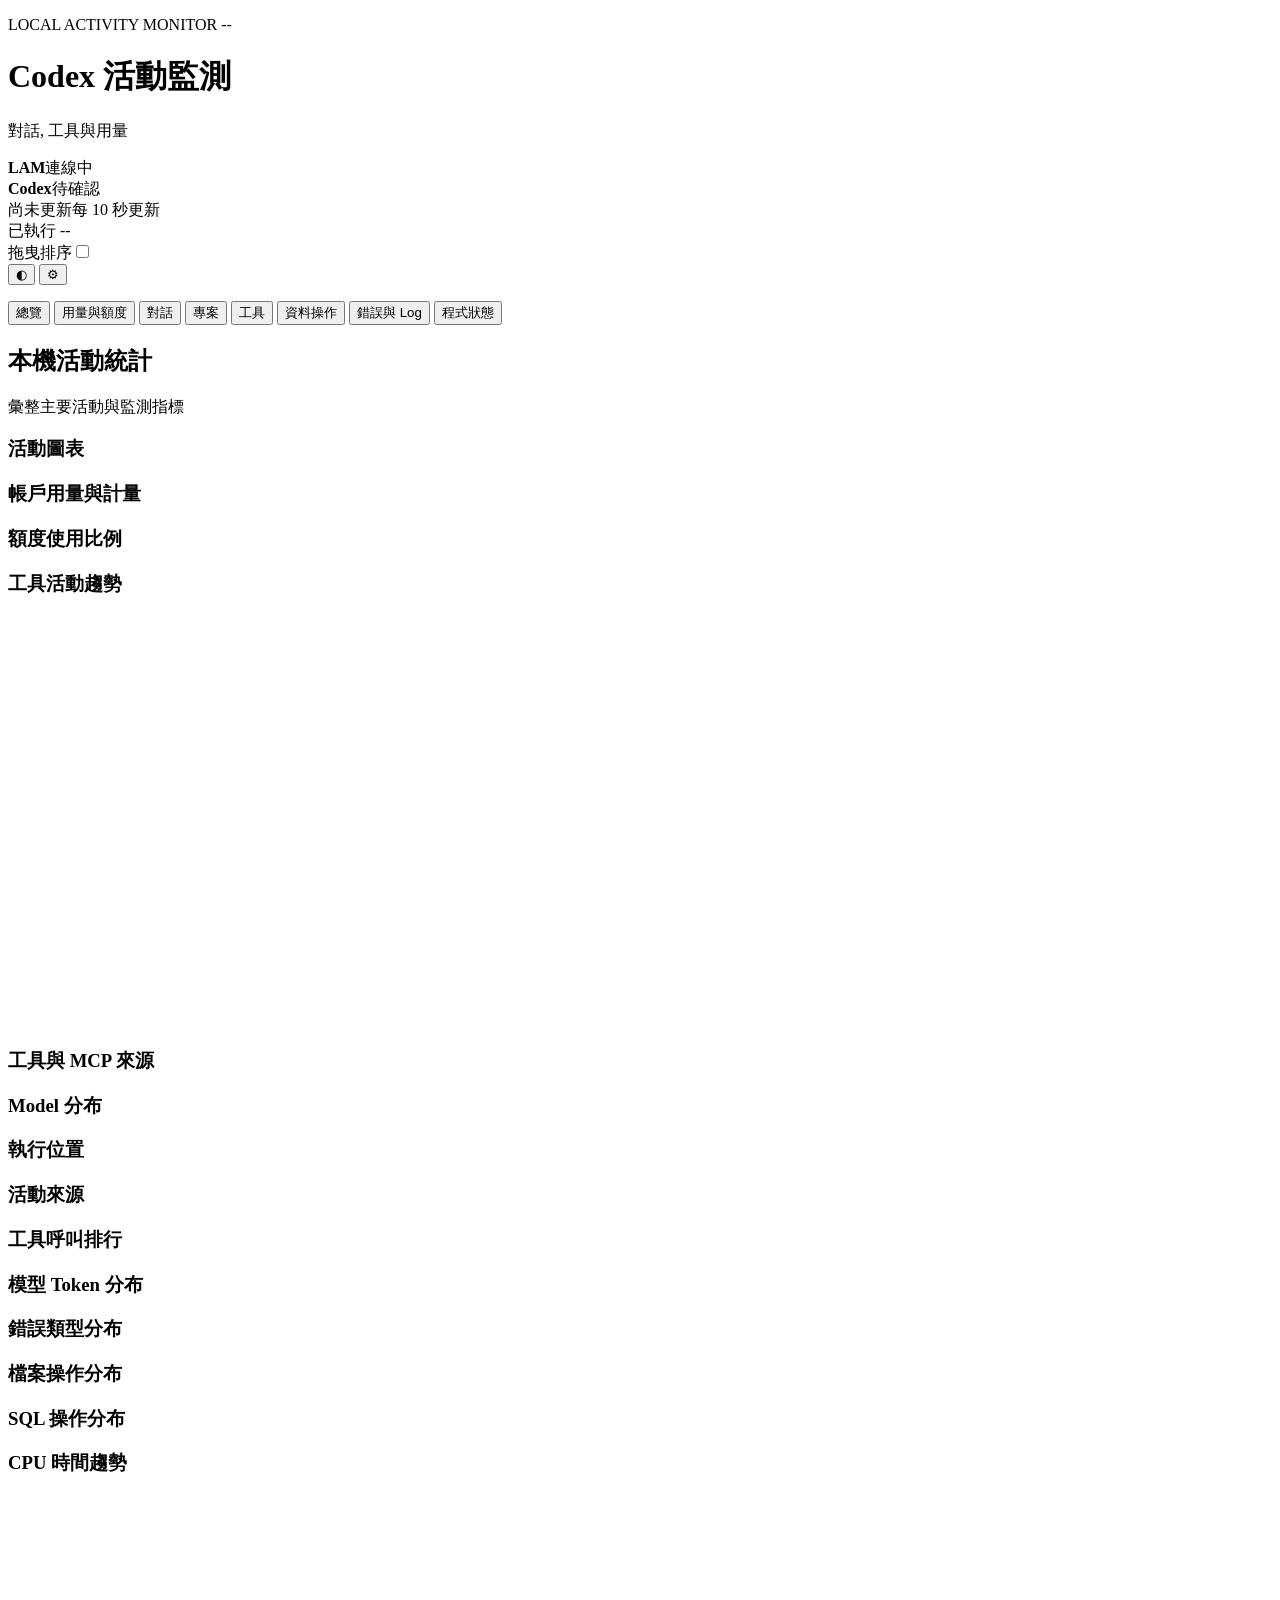
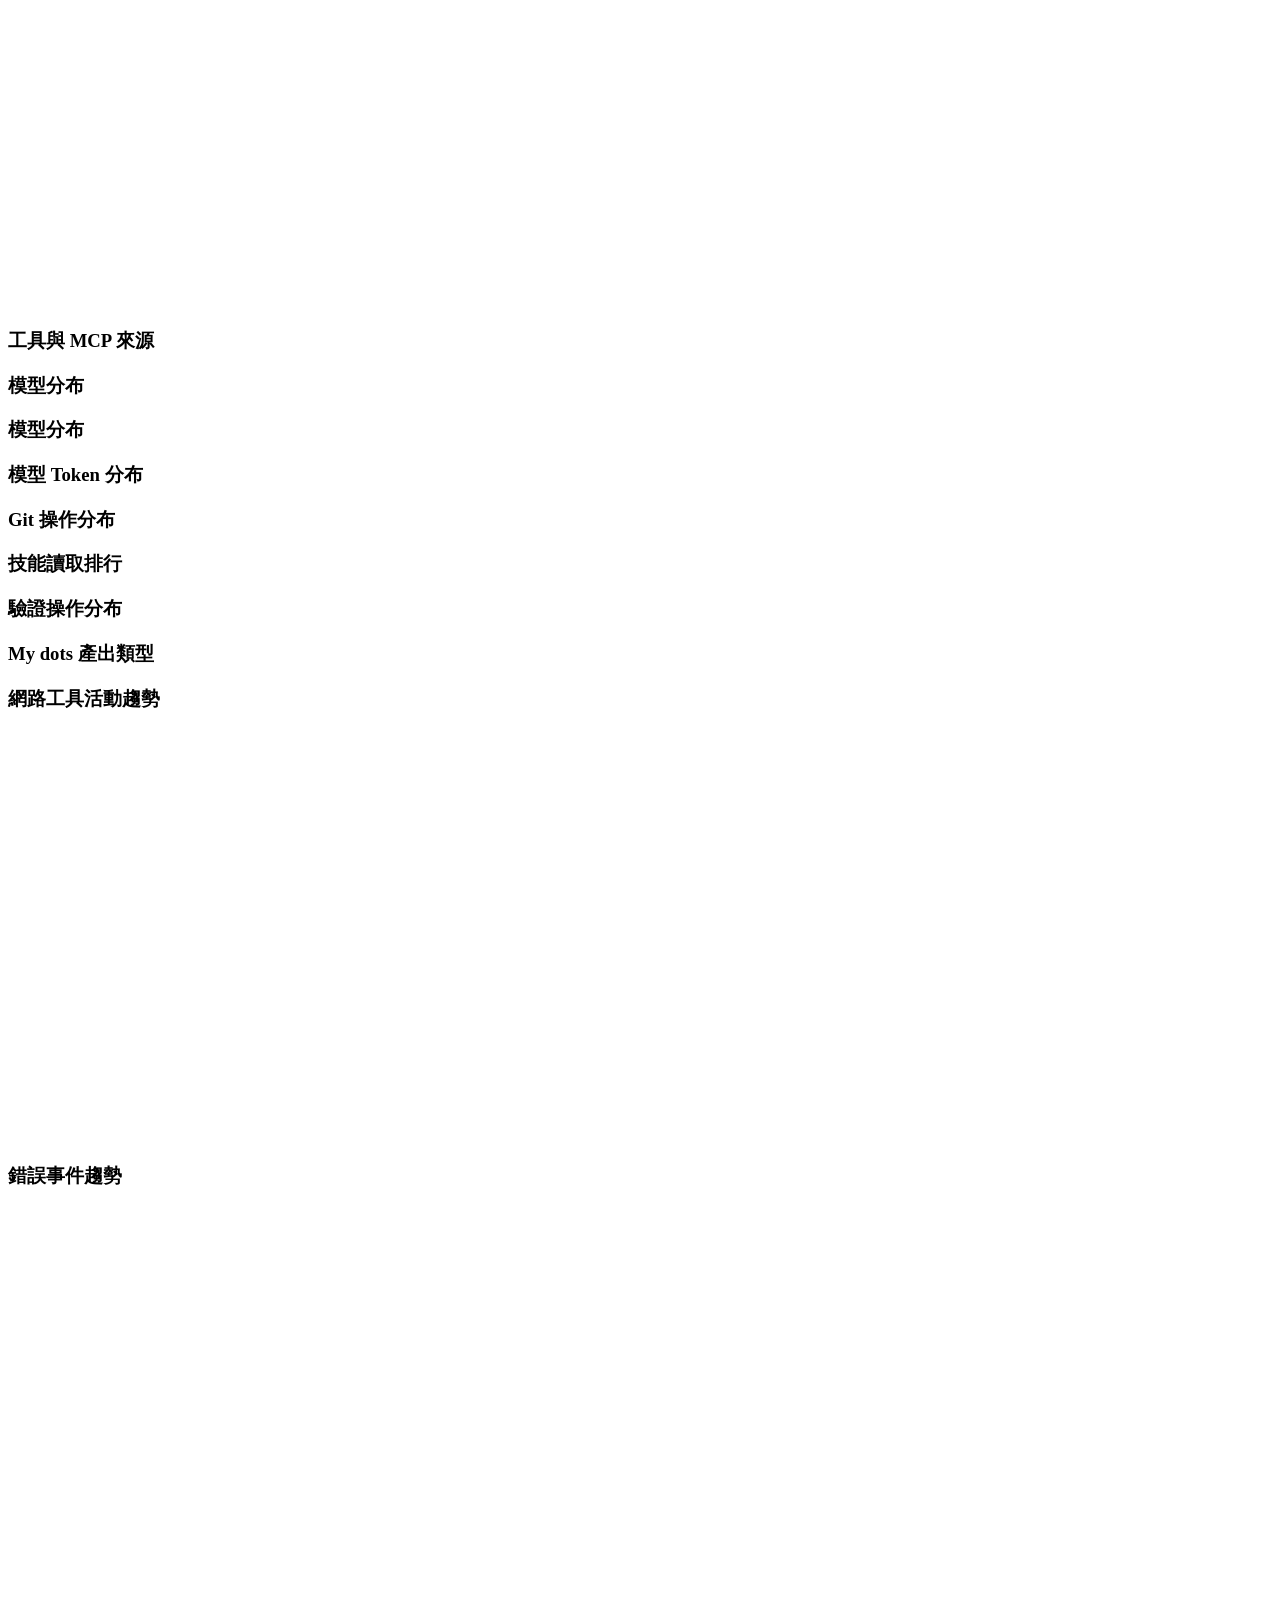
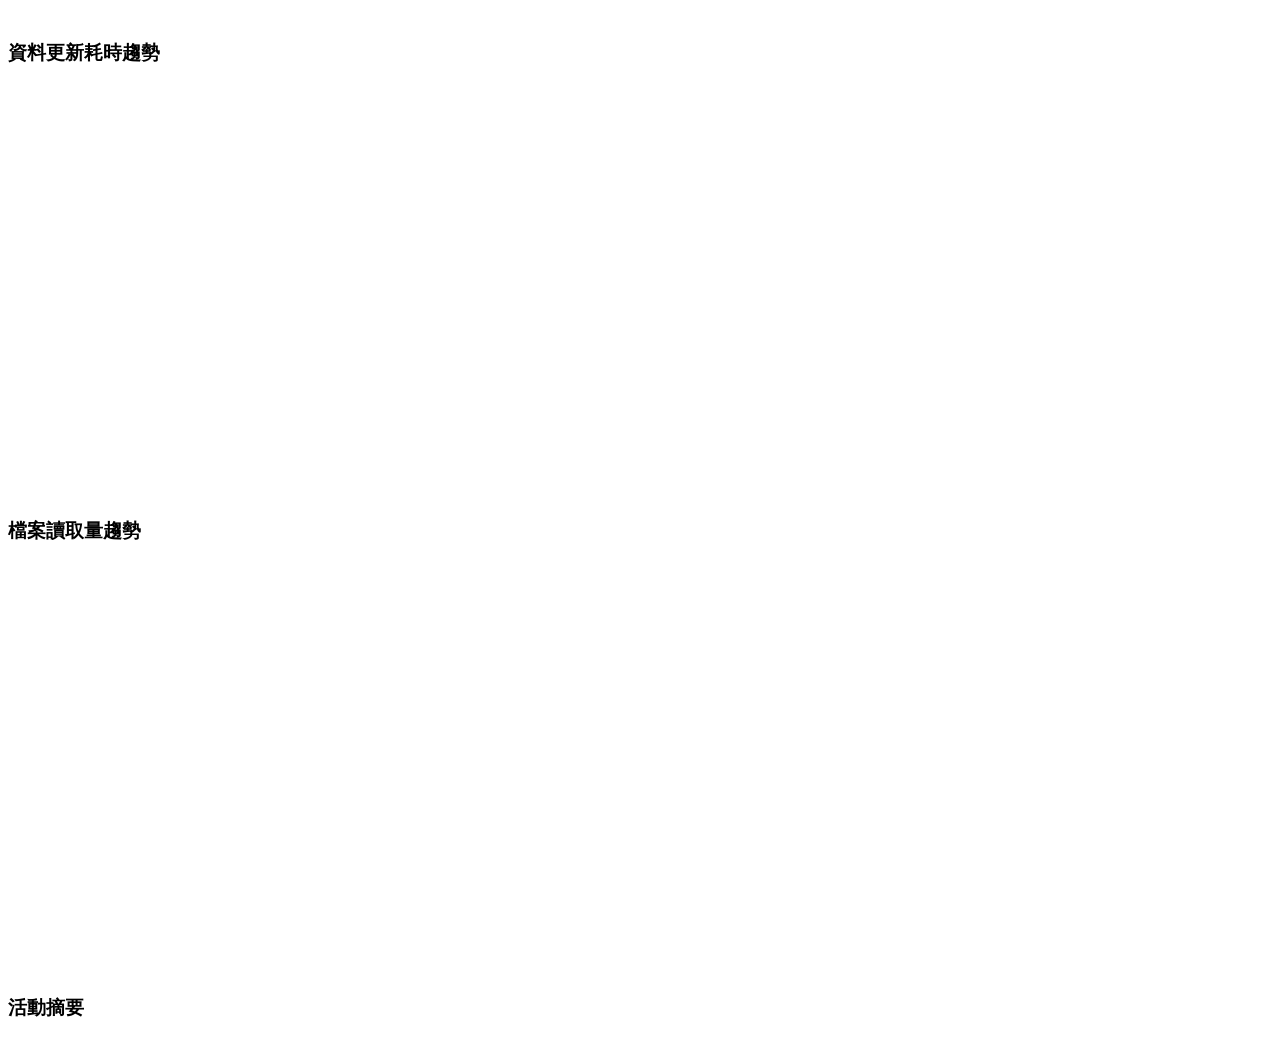
==== frontend/index.html @ 862a7908 "[local-activity-monitor] feat: 完成差異讀寫與局部更新並升版至 0.8.0" ====
<!doctype html>
<html lang="zh-Hant">
<head>
  <meta charset="utf-8">
  <meta name="viewport" content="width=device-width, initial-scale=1">
  <title>Local Activity Monitor</title>
  <link rel="icon" href="/favicon.ico" type="image/vnd.microsoft.icon" sizes="16x16 20x20 24x24 32x32 40x40 48x48 64x64 128x128 256x256">
  <link rel="icon" href="/favicon.svg" type="image/svg+xml">
  <link rel="stylesheet" href="/workbench-ui.css">
  <link rel="stylesheet" href="/style.css">
</head>
<body>
<main>
  <header>
    <div><p class="eyebrow">LOCAL ACTIVITY MONITOR <span id="program-version" data-copy="ignore">--</span><span id="workbench-version" data-copy="ignore"></span></p><h1>Codex 活動監測</h1><p class="subtitle">對話, 工具與用量</p></div>
    <div class="header-controls">
      <div class="header-status"><div class="header-info-primary"><div class="connection-group"><div id="lam-connection" class="live" tabindex="0" title="此頁面與 LAM 本機監測服務的連線"><span id="live-dot"></span><strong>LAM</strong><span id="live">連線中</span></div><div id="codex-connection" class="live" tabindex="0"><span id="codex-live-dot"></span><strong>Codex</strong><span id="codex-live">待確認</span></div></div><div id="header-quota" class="header-quota" aria-label="額度剩餘比例"></div></div><div class="header-info-secondary"><div id="header-quota-reset"></div><div class="refresh-status"><time id="updated">尚未更新</time><span id="refresh-note">每 10 秒更新</span><button id="resume-refresh" type="button" hidden>立即更新</button></div><span id="source-retention"></span><span id="source-backfill" role="status"></span><span id="program-uptime">已執行 --</span></div><time id="program-started" hidden>啟動 --</time></div>
      <div class="header-actions"><div class="layout-edit-control" title="開啟後可以拖曳 Tab, 圖表, 活動摘要與表格欄位"><span>拖曳排序</span><input id="layout-drag-toggle" aria-label="拖曳排序" type="checkbox" class="switch" role="switch"></div>

      <button id="dark-toggle" class="icon-button" type="button" aria-label="切換深色模式" title="切換深色模式">◐</button>
      <button id="observation-settings" class="icon-button" type="button" aria-label="設定" title="設定">⚙</button></div>
    </div>
  </header>
  <p id="action-message" class="action-message" role="status" aria-live="polite"></p>
  <nav class="tabs" aria-label="檢查分類" role="tablist">
    <button id="tab-overview" data-tab="overview" role="tab" aria-selected="true" aria-controls="view-overview">總覽</button>
    <button id="tab-usage" data-tab="usage" role="tab" aria-selected="false" aria-controls="view-usage" tabindex="-1">用量與額度</button>
    <button id="tab-codex" data-tab="codex" role="tab" aria-selected="false" aria-controls="view-codex" tabindex="-1">對話</button>
    <button id="tab-projects" data-tab="projects" role="tab" aria-selected="false" aria-controls="view-projects" tabindex="-1">專案</button>
    <button id="tab-tools" data-tab="tools" role="tab" aria-selected="false" aria-controls="view-tools" tabindex="-1">工具</button>
    <button id="tab-data" data-tab="data" role="tab" aria-selected="false" aria-controls="view-data" tabindex="-1">資料操作</button>
    <button id="tab-errors" data-tab="errors" role="tab" aria-selected="false" aria-controls="view-errors" tabindex="-1">錯誤與 Log</button>
    <button id="tab-monitor" data-tab="monitor" role="tab" aria-selected="false" aria-controls="view-monitor" tabindex="-1">程式狀態</button>
  </nav>

  <section id="view-overview" role="tabpanel" aria-labelledby="tab-overview">
    <div class="section-head"><div><h2>本機活動統計</h2><p id="overview-description">彙整主要活動與監測指標</p></div></div>
    <div id="overview-cards" class="cards"></div>
    <h3 class="overview-group-title">活動圖表</h3><div class="panels overview-panels">
      <section class="panel wb-initial-host"><h3>帳戶用量與計量</h3><div id="overview-account-card" class="bar-chart"></div></section>
      <section class="panel wb-initial-host"><h3>額度使用比例</h3><div id="overview-account-quota" class="bar-chart"></div></section>
      <section class="panel wb-initial-host"><h3>工具活動趨勢</h3><svg id="activity-chart" class="chart" viewBox="0 0 740 240" role="img" aria-label="工具呼叫趨勢"></svg><p id="activity-chart-note" class="muted"></p></section>
      <section class="panel wb-initial-host" id="overview-source-panel"><h3>工具與 MCP 來源</h3><div id="source-chart" class="bar-chart"></div></section>
      <section class="panel wb-initial-host"><h3>Model 分布</h3><div id="model-chart" class="bar-chart"></div></section>
      <section class="panel wb-initial-host"><h3>執行位置</h3><div id="environment-chart" class="bar-chart"></div></section>
      <section class="panel wb-initial-host"><h3>活動來源</h3><div id="trigger-chart" class="bar-chart"></div></section>
<section class="panel wb-initial-host"><h3>工具呼叫排行</h3><div id="overview-tools-chart" class="bar-chart"></div></section><section class="panel wb-initial-host"><h3>模型 Token 分布</h3><div id="overview-token-chart" class="bar-chart"></div></section><section class="panel wb-initial-host"><h3>錯誤類型分布</h3><div id="overview-error-chart" class="bar-chart"></div></section><section class="panel wb-initial-host"><h3>檔案操作分布</h3><div id="overview-file-chart" class="bar-chart"></div></section><section class="panel wb-initial-host"><h3>SQL 操作分布</h3><div id="overview-sql-chart" class="bar-chart"></div></section><section class="panel wb-initial-host"><h3>CPU 時間趨勢</h3><svg id="overview-cpu-chart" class="chart" viewBox="0 0 740 240" role="img" aria-label="CPU 時間趨勢"></svg><p id="overview-cpu-note" class="muted"></p></section><section class="panel wb-initial-host"><h3>工具與 MCP 來源</h3><div id="overview-source-column" class="bar-chart"></div></section><section class="panel wb-initial-host"><h3>模型分布</h3><div id="overview-model-ring" class="bar-chart"></div></section><section class="panel wb-initial-host"><h3>模型分布</h3><div id="overview-model-pie" class="bar-chart"></div></section><section class="panel wb-initial-host"><h3>模型 Token 分布</h3><div id="overview-token-stack" class="bar-chart"></div></section>
<section class="panel wb-initial-host"><h3>Git 操作分布</h3><div id="overview-git-chart" class="bar-chart"></div></section>
<section class="panel wb-initial-host"><h3>技能讀取排行</h3><div id="overview-skill-chart" class="bar-chart"></div></section>
<section class="panel wb-initial-host"><h3>驗證操作分布</h3><div id="overview-check-chart" class="bar-chart"></div></section>


<section class="panel wb-initial-host"><h3>My dots 產出類型</h3><div id="overview-dot-chart" class="bar-chart"></div></section>
<section class="panel wb-initial-host"><h3>網路工具活動趨勢</h3><svg id="overview-web-chart" class="chart" viewBox="0 0 740 240" role="img" aria-label="網路工具活動趨勢"></svg><p id="overview-web-note" class="muted"></p></section>
<section class="panel wb-initial-host"><h3>錯誤事件趨勢</h3><svg id="overview-error-time-chart" class="chart" viewBox="0 0 740 240" role="img" aria-label="錯誤事件趨勢"></svg><p id="overview-error-time-note" class="muted"></p></section>
<section class="panel wb-initial-host"><h3>資料更新耗時趨勢</h3><svg id="overview-refresh-chart" class="chart" viewBox="0 0 740 240" role="img" aria-label="資料更新耗時趨勢"></svg><p id="overview-refresh-note" class="muted"></p></section>
<section class="panel wb-initial-host"><h3>檔案讀取量趨勢</h3><svg id="overview-read-chart" class="chart" viewBox="0 0 740 240" role="img" aria-label="檔案讀取量趨勢"></svg><p id="overview-read-note" class="muted"></p></section>
    </div>
    <h3 class="overview-group-title">活動摘要</h3><div id="overview-highlights" class="highlight-grid"></div>
  </section>

<section id="view-usage" role="tabpanel" aria-labelledby="tab-usage" hidden><div class="section-head"><div><h2>用量與額度</h2><p id="usage-description">查看 Token 用量與帳戶剩餘額度</p></div></div><section id="usage-content"><p id="usage-observed" class="source-scope"></p><div id="usage-cards" class="cards"></div><div class="panels"><section class="panel wb-initial-host"><h3>帳戶用量</h3><div id="overview-billing" class="bar-chart"></div></section><section class="panel wb-initial-host"><h3>額度剩餘比例</h3><div id="overview-quota-chart" class="bar-chart"></div></section></div><div class="panels"><section class="panel wb-initial-host"><h3>Model Token 分布</h3><div id="usage-model-chart" class="bar-chart"></div></section></div><section class="panel wb-initial-host"><h3>Model 用量分析</h3><div class="table-wrap"><table><thead><tr><th>Model</th><th>對話數</th><th>有 Token 資料的對話</th><th>Input</th><th>Cached input</th><th>Output</th><th>Reasoning output</th><th>Total</th><th>快取命中比例 (%)</th></tr></thead><tbody id="usage-model-rows"></tbody></table></div></section><div class="usage-footer"><span id="usage-note" class="muted"></span><a class="reference-link" href="https://learn.chatgpt.com/docs/pricing" target="_blank" rel="noopener noreferrer">官方用量與計費說明</a></div></section></section>

  <section id="view-codex" role="tabpanel" aria-labelledby="tab-codex" hidden>
    <div class="section-head"><div><h2>Codex / ChatGPT 對話</h2><p id="codex-description" class="view-description">查看對話活動與執行狀態</p><p id="codex-scope" hidden>讀取狀態中</p></div></div>
    <div id="codex-cards" class="cards"></div><div id="conversation-tabs" class="document-modes source-tabs" role="tablist" aria-label="對話分類"><button id="codex-conversations" role="tab" aria-selected="true" aria-controls="conversation-content">對話列表</button><button id="codex-projects" role="tab" aria-selected="false" aria-controls="projects-content" tabindex="-1">專案</button><button id="codex-subagents" role="tab" aria-selected="false" aria-controls="subagents-content" tabindex="-1">子代理程式</button><button id="codex-schedules" role="tab" aria-selected="false" aria-controls="schedules-content" tabindex="-1">排程</button><button id="codex-dots" role="tab" aria-selected="false" aria-controls="dots-content" tabindex="-1">My dots</button></div><div id="conversation-content" role="tabpanel" aria-labelledby="codex-conversations"><p id="conversations-description" class="tab-description" hidden>查看對話列表與最新活動</p><div class="panels"><section class="panel wb-initial-host"><h3>對話工具活動趨勢</h3><svg id="conversation-time-chart" class="chart" viewBox="0 0 740 240" role="img" aria-label="對話工具活動趨勢"></svg><p id="conversation-time-note" class="muted"></p></section><section class="panel wb-initial-host"><h3>對話 Model 分布</h3><div id="conversation-model-chart" class="bar-chart"></div></section><section class="panel wb-initial-host"><h3>對話執行位置分布</h3><div id="conversation-environment-chart" class="bar-chart"></div></section></div>
    <section class="panel wb-initial-host">
      <div class="panel-head"><h3>對話列表</h3><label hidden>每頁<select id="page-size"><option value="10">10 筆</option><option value="20" selected>20 筆</option><option value="50">50 筆</option><option value="100">100 筆</option><option value="all">全部</option></select></label></div>
    <div class="filters">
      <label class="search-label">搜尋<input id="thread-search" type="search" placeholder="對話名稱或 ID"></label>
      <label>類型<select id="filter-type"><option value="all">全部類型</option><option value="codex">Codex</option><option value="work">ChatGPT Work</option><option value="chat">ChatGPT 對話</option><option value="unknown">未知</option></select></label>
      <label>位置<select id="filter-environment"><option value="all">全部位置</option><option value="local">本機</option><option value="cloud">雲端</option><option value="remote">遠端</option><option value="unknown">未知</option></select></label>
      <label>專案<select id="filter-project"><option value="all">全部專案</option><option value="project">專案內</option><option value="none">無專案</option><option value="unknown">未知</option></select></label>
      <label>來源<select id="filter-trigger"><option value="all">全部來源</option><option value="user">手動對話</option><option value="dot">Dot</option><option value="schedule">排程</option><option value="heartbeat">Heartbeat</option><option value="subagent">子代理程式</option><option value="guardian_review">自動審查</option><option value="unknown">未知</option></select></label>
      <label>狀態<select id="filter-status"><option value="all">全部狀態</option><option value="running">執行中</option><option value="completed">已完成</option><option value="observed">未知</option></select></label>
      <label>Reasoning 等級<select id="filter-reasoning"><option value="all">全部等級</option><option value="unknown">未知</option></select></label>
      <label>Model<select id="filter-model"><option value="all">全部模型</option><option value="unknown">未知</option></select></label>
    </div>
      <div class="table-wrap"><table><thead><tr><th>對話名稱</th><th>Thread ID</th><th>專案</th><th>類型</th><th>位置</th><th>活動來源</th><th>Model</th><th>狀態</th><th>Reasoning 等級</th><th>Input</th><th>Cached input</th><th>Output</th><th>Reasoning output</th><th>Total</th><th>快取命中率 (%)</th><th>工具 (次)</th><th>工作總耗時 (秒)</th><th>最近活動時間</th></tr></thead><tbody id="codex-rows"></tbody></table></div>
      <p id="codex-empty" class="empty"></p>
      <button id="load-more" type="button" hidden>載入更多對話</button>
      <div class="pagination"><span id="page-summary"></span><div><button id="page-first" type="button">第一頁</button><button id="page-prev" type="button">上一頁</button><label>第 <input id="page-number" type="number" min="1" value="1"> 頁 <span id="page-total"></span></label><button id="page-next" type="button">下一頁</button><button id="page-last" type="button">最後一頁</button></div></div>
    </section>
  </div><section id="projects-content" role="tabpanel" aria-labelledby="codex-projects" hidden><div id="project-cards" class="section-actions"></div><section class="panel wb-initial-host"><h3>專案列表</h3><p id="projects-description" class="tab-description" hidden>查看專案與所屬對話</p><div class="table-wrap"><table><thead><tr><th>專案</th><th>類型</th><th>對話數</th><th>最近活動</th></tr></thead><tbody id="project-rows"></tbody></table></div><p id="project-empty" class="empty"></p></section></section><section id="subagents-content" role="tabpanel" aria-labelledby="codex-subagents" hidden><section class="panel wb-initial-host"><h3>子代理程式列表</h3><p id="subagents-description" class="tab-description" hidden>查看子代理程式活動與父對話</p><div class="table-wrap"><table><thead><tr><th>時間</th><th>對話</th><th>子代理程式</th><th>角色</th><th>狀態</th><th>模型</th><th>推理等級</th><th>工具呼叫</th><th>最近活動</th><th>父對話</th></tr></thead><tbody id="subagent-rows"></tbody></table></div><p id="subagent-empty" class="empty"></p></section></section><section id="schedules-content" role="tabpanel" aria-labelledby="codex-schedules" hidden><p class="tab-description" hidden>查看排程設定, 執行時間與關聯對話</p><section class="panel wb-initial-host"><h3>排程列表</h3><div class="table-wrap"><table><thead><tr><th>排程</th><th>狀態</th><th>類型</th><th>下次執行</th><th>最近執行</th><th>對話</th><th>專案</th></tr></thead><tbody id="schedule-rows"></tbody></table></div><p id="schedule-empty" class="empty"></p></section></section><section id="dots-content" role="tabpanel" aria-labelledby="codex-dots" hidden><p id="dots-description" class="tab-description" hidden>查看 My dots 產出與對話</p><section class="panel wb-initial-host"><h3>My dots 產出紀錄</h3><div class="table-wrap"><table><thead><tr><th>時間</th><th>對話</th><th>產出類型</th><th>Thread ID</th></tr></thead><tbody id="dot-rows"></tbody></table></div></section><p id="dot-note" class="muted"></p></section></section>

  <section id="view-tools" role="tabpanel" aria-labelledby="tab-tools" hidden>
    <div class="section-head"><div><h2>工具使用情況</h2><p id="tools-description" class="view-description">查看工具呼叫與耗時</p><p id="tools-scope" hidden></p></div></div>
    <div id="tool-cards" class="cards"></div>
    <div class="panels"><section class="panel wb-initial-host"><h3>工具分類比較</h3><svg id="tool-breakdown-chart" class="chart" viewBox="0 0 740 240" role="img" aria-label="工具分類比較"></svg><p id="tool-breakdown-note" class="muted"></p></section><section class="panel wb-initial-host"><h3>工具耗時趨勢 (ms)</h3><svg id="tool-duration-chart" class="chart" viewBox="0 0 740 240" role="img" aria-label="工具耗時趨勢 (ms)"></svg><p id="tool-duration-note" class="muted"></p></section><section class="panel wb-initial-host"><h3>工具呼叫趨勢</h3><svg id="tool-time-chart" class="chart" viewBox="0 0 740 240" role="img" aria-label="工具呼叫趨勢"></svg><p id="tool-time-note" class="muted"></p></section><section class="panel wb-initial-host"><h3>工具耗時分布 (ms)</h3><div id="tool-duration-distribution" class="bar-chart"></div></section><section class="panel wb-initial-host"><h3>工具使用排行</h3><div id="top-tools" class="bar-chart"></div></section></div>
    <section class="panel wb-initial-host"><h3>exec 內辨識到的工具</h3><div id="nested-tools" class="tools"></div></section>
    <section class="panel wb-initial-host"><h3>工具統計明細</h3><div class="table-wrap"><table><thead><tr><th>工具</th><th>紀錄方式</th><th>呼叫次數</th><th>對話數</th><th>工具已回傳</th><th>耗時樣本</th><th>平均耗時 (ms)</th><th>P99 (ms)</th><th>最近活動</th><th>最後回應</th></tr></thead><tbody id="tool-stat-rows"></tbody></table></div><p id="tool-stat-empty" class="empty"></p></section>


  </section>



<section id="view-skills" role="tabpanel" aria-labelledby="tab-skills" hidden>
    <div class="section-head"><div><h2>技能</h2><p>查看讀取紀錄與技能文件</p></div></div>
    <div id="skill-cards" class="cards"></div><div class="panels"><section class="panel wb-initial-host"><h3>技能讀取比較</h3><svg id="skill-breakdown-chart" class="chart" viewBox="0 0 740 240" role="img" aria-label="技能讀取比較"></svg><p id="skill-breakdown-note" class="muted"></p></section><section class="panel wb-initial-host"><h3>技能讀取對話趨勢</h3><svg id="skill-thread-chart" class="chart" viewBox="0 0 740 240" role="img" aria-label="技能讀取對話趨勢"></svg><p id="skill-thread-note" class="muted"></p></section><section class="panel wb-initial-host"><h3>技能讀取趨勢</h3><svg id="skill-time-chart" class="chart" viewBox="0 0 740 240" role="img" aria-label="技能讀取趨勢"></svg><p id="skill-time-note" class="muted"></p></section><section class="panel wb-initial-host"><h3>技能讀取排行</h3><div id="skill-chart" class="bar-chart"></div></section></div>
    <section class="panel wb-initial-host"><h3>技能讀取紀錄</h3><div class="table-wrap"><table><thead><tr><th>技能</th><th>對話</th><th>讀取時間</th><th>專案</th><th>工具</th><th>紀錄方式</th><th>工具回傳時間</th><th>工具耗時 (ms)</th><th>Call ID</th></tr></thead><tbody id="skill-rows"></tbody></table></div><p id="skill-empty" class="empty"></p></section>

  </section>
  <section id="view-projects" role="tabpanel" aria-labelledby="tab-projects" hidden>
    <div class="section-head"><div><h2>專案</h2><p>查看專案資訊, 版本控制與驗證活動</p></div></div><div id="projects-cards" class="cards"></div>
    <div id="git-cards" class="cards"></div><div id="check-cards" class="cards" hidden></div><div id="activity-tabs" class="document-modes source-tabs" role="tablist" aria-label="專案活動分類"><button id="tab-git" role="tab" aria-selected="true" aria-controls="view-git">Git 操作</button><button id="tab-worktrees" role="tab" aria-selected="false" aria-controls="view-worktrees" tabindex="-1">工作樹</button><button id="tab-checks" role="tab" aria-selected="false" aria-controls="view-checks" tabindex="-1">驗證</button></div>
    <section id="view-worktrees" role="tabpanel" aria-labelledby="tab-worktrees" hidden><section class="panel wb-initial-host"><h3>工作樹監測</h3><div id="worktree-state"></div><div class="table-wrap"><table data-table-title="工作樹"><thead><tr><th>工作樹</th><th>專案</th><th>分支</th><th>HEAD</th><th>狀態</th><th>來源</th><th>關聯對話</th><th>更新時間</th></tr></thead><tbody id="worktree-rows"></tbody></table></div><p id="worktree-empty" class="empty"></p></section></section>
  <section id="view-git" role="region" aria-label="Git 操作" hidden><p id="git-description" class="tab-description" hidden>查看 Git 操作與活動趨勢</p>
    <p id="git-scope" class="source-scope"></p>

    <div class="panels"><section class="panel wb-initial-host"><h3>Git 操作排行</h3><div id="git-chart" class="bar-chart"></div></section><section class="panel wb-initial-host"><h3>Git 操作比較</h3><svg id="git-breakdown-chart" class="chart" viewBox="0 0 740 240" role="img" aria-label="Git 操作比較"></svg><p id="git-breakdown-note" class="muted"></p></section><section class="panel wb-initial-host"><h3>Git 活動對話趨勢</h3><svg id="git-thread-chart" class="chart" viewBox="0 0 740 240" role="img" aria-label="Git 活動對話趨勢"></svg><p id="git-thread-note" class="muted"></p></section><section class="panel wb-initial-host"><h3>Git 活動趨勢</h3><svg id="git-time-chart" class="chart" viewBox="0 0 740 240" role="img" aria-label="Git 操作趨勢"></svg><p id="git-chart-note" class="muted"></p></section></div>
    <section class="panel wb-initial-host"><h3>操作紀錄</h3><div class="filters compact-filters"><label>操作<select id="filter-git"><option value="all">全部操作</option></select></label></div><div class="table-wrap"><table><thead><tr><th>呼叫時間</th><th>對話</th><th>操作</th><th>工作目錄名稱</th><th>工具回傳時間</th><th>工具耗時 (ms)</th></tr></thead><tbody id="git-rows"></tbody></table></div><p id="git-empty" class="empty"></p></section>
  </section>
    <section id="view-checks" role="region" aria-label="驗證操作" hidden>
    <p id="checks-description" class="tab-description" hidden>test / build / lint 與型別檢查紀錄</p>

<section class="panel wb-initial-host"><h3>驗證操作比較</h3><svg id="check-breakdown-chart" class="chart" viewBox="0 0 740 240" role="img" aria-label="驗證操作比較"></svg><p id="check-breakdown-note" class="muted"></p></section><section class="panel wb-initial-host"><h3>驗證活動對話趨勢</h3><svg id="check-thread-chart" class="chart" viewBox="0 0 740 240" role="img" aria-label="驗證活動對話趨勢"></svg><p id="check-thread-note" class="muted"></p></section><section class="panel wb-initial-host"><h3>驗證操作趨勢</h3><svg id="check-time-chart" class="chart" viewBox="0 0 740 240" role="img" aria-label="驗證操作趨勢"></svg><p id="check-time-note" class="muted"></p></section><section class="panel wb-initial-host"><h3>驗證操作分布</h3><div id="check-chart" class="bar-chart"></div></section>    <section class="panel wb-initial-host"><h3>驗證操作紀錄</h3><div class="table-wrap"><table><thead><tr><th>時間</th><th>對話</th><th>操作</th><th>工具回傳時間</th><th>工具耗時 (ms)</th></tr></thead><tbody id="check-rows"></tbody></table></div><p id="check-empty" class="empty"></p></section>
  </section>

  </section>
  <section id="view-mcp" role="tabpanel" aria-labelledby="tab-mcp" hidden>
    <div class="section-head"><div><h2>MCP 來源與操作</h2><p id="mcp-description" class="view-description" hidden></p><p id="mcp-scope" hidden></p></div><div class="section-actions"><label id="source-record-range" class="compact-choice"><span hidden>來源紀錄範圍</span><select id="window" aria-label="來源紀錄範圍"><option value="1h">最近 1 小時</option><option value="24h" selected>最近 24 小時</option><option value="7d">最近 7 天</option><option value="all">全部本機紀錄</option></select></label></div></div>
    <div id="mcp-cards" class="cards"></div><section id="mcp-source-picker" class="panel mcp-source-picker"><h3>MCP 來源</h3><div id="mcp-source-tabs" class="document-modes source-tabs" role="tablist" aria-label="MCP 來源"><button id="mcp-source-all" role="tab" aria-selected="true" aria-controls="mcp-source-content">全部來源</button></div></section>
    <div id="mcp-source-content" role="tabpanel" aria-labelledby="mcp-source-all">
    <section class="panel wb-initial-host" id="mcp-purpose-panel" hidden><h3>用途說明</h3><p id="mcp-purpose"></p><p id="mcp-purpose-origin" class="muted"></p></section><div id="mcp-section-tabs" class="document-modes" role="tablist" aria-label="來源內容" hidden><button id="mcp-activity-tab" role="tab" aria-selected="true" aria-controls="mcp-activity-content">活動紀錄</button><button id="mcp-files-tab" role="tab" aria-selected="false" aria-controls="mcp-files-content" tabindex="-1">本地文件與設定</button></div><section id="mcp-files-content" role="tabpanel" aria-labelledby="mcp-files-tab" class="panel" hidden><h3>本地文件與設定</h3><div id="mcp-files"></div><button id="mcp-files-reload" type="button">重新讀取</button></section><div id="mcp-activity-content" role="tabpanel" aria-labelledby="mcp-activity-tab">
<details class="panel source-disclosure" id="mcp-catalog-panel" data-collapsible><summary>資料來源</summary><div id="mcp-source-cards" class="source-cards"></div></details><div id="mcp-dashboard-panels" class="mcp-dashboard-panels"><div class="panels mcp-panels"><section class="panel wb-initial-host"><h3>MCP 來源比較</h3><svg id="mcp-breakdown-chart" class="chart" viewBox="0 0 740 240" role="img" aria-label="MCP 來源比較"></svg><p id="mcp-breakdown-note" class="muted"></p></section><section class="panel wb-initial-host"><h3>MCP 呼叫趨勢</h3><svg id="mcp-time-chart" class="chart" viewBox="0 0 740 240" role="img" aria-label="MCP 呼叫趨勢"></svg><p id="mcp-time-note" class="muted"></p></section><section class="panel wb-initial-host" id="mcp-retained-panel"><h3>MCP 紀錄保存趨勢</h3><svg id="mcp-retained-chart" class="chart" viewBox="0 0 740 240" role="img" aria-label="MCP 紀錄保存趨勢"></svg><p id="mcp-retained-note" class="muted"></p></section><section class="panel wb-initial-host" id="mcp-ranking-panel"><h3>MCP 呼叫排行</h3><div id="mcp-source-chart" class="bar-chart"></div></section><section class="panel wb-initial-host" id="mcp-chart-panel"><h3>MCP 操作類型</h3><div id="mcp-action-chart" class="bar-chart"></div></section></div><div id="mcp-observations" class="panels mcp-panels"></div></div><div id="mcp-telemetry" class="panels mcp-panels"></div><section class="panel wb-initial-host" id="mcp-metrics-panel" hidden><h3>來源提供的指標</h3><div id="mcp-metrics"></div></section><section class="panel wb-initial-host" id="mcp-panel"><h3>操作紀錄</h3><div class="filters mcp-filters"><label>分類<select id="filter-mcp-category"><option value="all">全部分類</option></select></label><label>來源<select id="filter-mcp-server"><option value="all">全部來源</option></select></label><label>結果<select id="filter-mcp-result"><option value="all">全部結果</option><option value="error">錯誤</option><option value="known">已提供結果</option><option value="unknown">未提供結果</option></select></label></div><div class="table-wrap"><table><thead><tr><th>時間</th><th>對話</th><th>專案</th><th>來源</th><th>分類</th><th>工具</th><th>操作</th><th>紀錄方式</th><th>結果</th><th>耗時 (ms)</th><th>操作摘要</th></tr></thead><tbody id="mcp-rows"></tbody></table></div><p id="mcp-empty" class="empty"></p><div class="pagination"><span id="mcp-page-summary"></span><div><button id="mcp-prev" type="button">上一頁</button><label>第 <input id="mcp-page-number" class="table-page-input" type="number" min="1" value="1"> 頁</label><button id="mcp-next" type="button">下一頁</button></div></div></section>
    </div></div>
  </section>
  <section id="view-web" role="tabpanel" aria-labelledby="tab-web" hidden>
    <div class="section-head"><div><h2>網路查詢與參考</h2><p id="web-description" class="view-description">查看網路查詢與參考連結</p><p id="web-scope" hidden></p></div></div>
    <div id="web-cards" class="cards"></div>
    <section class="panel wb-initial-host"><h3>網路紀錄保存趨勢</h3><svg id="web-retained-chart" class="chart" viewBox="0 0 740 240" role="img" aria-label="網路紀錄保存趨勢"></svg><p id="web-retained-note" class="muted"></p></section><section class="panel wb-initial-host"><h3>網路工具活動趨勢</h3><svg id="web-time-chart" class="chart" viewBox="0 0 740 240" role="img" aria-label="網路工具趨勢"></svg><p id="web-chart-note" class="muted"></p></section>
    <div class="panels ranking-panels"><section class="panel wb-initial-host"><h3>參考網址活動趨勢</h3><svg id="web-url-time-chart" class="chart" viewBox="0 0 740 240" role="img" aria-label="參考網址活動趨勢"></svg><p id="web-url-time-note" class="muted"></p></section><section class="panel wb-initial-host"><h3>網站活動趨勢</h3><svg id="web-site-time-chart" class="chart" viewBox="0 0 740 240" role="img" aria-label="網站活動趨勢"></svg><p id="web-site-time-note" class="muted"></p></section><section class="panel wb-initial-host"><h3>參考網址排行</h3><div id="web-url-rank" class="bar-chart"></div></section><section class="panel wb-initial-host"><h3>網站排行</h3><div id="web-site-rank" class="bar-chart"></div></section></div>
    <section class="panel wb-initial-host"><h3>網路活動紀錄</h3><div class="table-wrap"><table><thead><tr><th>時間</th><th>對話</th><th>專案</th><th>工具</th><th>結果</th><th>參考網址 (個)</th><th>紀錄方式</th><th>耗時 (ms)</th></tr></thead><tbody id="web-event-rows"></tbody></table></div><p id="web-event-empty" class="empty"></p></section>
    <div><section class="panel wb-initial-host"><h3>參考網址統計</h3><div class="table-wrap"><table><thead><tr><th>參考網址</th><th>參考次數</th><th>對話數</th><th>不同頁面</th></tr></thead><tbody id="web-reference-rows"></tbody></table></div></section><section class="panel wb-initial-host"><h3>網站統計</h3><div class="table-wrap"><table><thead><tr><th>網站</th><th>參考次數</th><th>對話數</th><th>不同頁面</th></tr></thead><tbody id="web-domain-rows"></tbody></table></div></section></div>

  </section>
  <section id="view-files" role="tabpanel" aria-labelledby="tab-files" hidden>
    <div class="section-head"><div><h2>檔案讀寫紀錄</h2><p id="files-description" class="view-description">查看檔案讀寫操作</p><p id="files-scope" hidden></p></div></div>
    <div id="file-cards" class="cards"></div>

    <div class="panels"><section class="panel wb-initial-host"><h3>檔案操作分布</h3><div id="file-operation-chart" class="bar-chart"></div></section><section class="panel wb-initial-host"><h3>檔案操作比較</h3><svg id="file-breakdown-chart" class="chart" viewBox="0 0 740 240" role="img" aria-label="檔案操作比較"></svg><p id="file-breakdown-note" class="muted"></p></section><section class="panel wb-initial-host"><h3>檔案活動趨勢</h3><svg id="file-time-chart" class="chart" viewBox="0 0 740 240" role="img" aria-label="檔案操作趨勢"></svg><p id="file-chart-note" class="muted"></p></section></div>
<div class="panels ranking-panels"><section class="panel wb-initial-host"><h3>檔案操作趨勢</h3><svg id="file-path-time-chart" class="chart" viewBox="0 0 740 240" role="img" aria-label="檔案操作趨勢"></svg><p id="file-path-time-note" class="muted"></p></section><section class="panel wb-initial-host"><h3>資料夾操作趨勢</h3><svg id="file-folder-time-chart" class="chart" viewBox="0 0 740 240" role="img" aria-label="資料夾操作趨勢"></svg><p id="file-folder-time-note" class="muted"></p></section><section class="panel wb-initial-host"><h3>檔案操作次數排行</h3><div id="file-count-rank" class="bar-chart"></div></section><section class="panel wb-initial-host"><h3>資料夾操作次數排行</h3><div id="folder-count-rank" class="bar-chart"></div></section><section class="panel wb-initial-host"><h3>檔案讀取次數排行</h3><div id="file-read-count-rank" class="bar-chart"></div></section><section class="panel wb-initial-host"><h3>檔案寫入與變更次數排行</h3><div id="file-write-count-rank" class="bar-chart"></div></section><section class="panel wb-initial-host"><h3>檔案讀取量排行 (bytes)</h3><div id="file-read-rank" class="bar-chart"></div></section><section class="panel wb-initial-host"><h3>檔案寫入量排行 (bytes)</h3><div id="file-write-rank" class="bar-chart"></div></section><section class="panel wb-initial-host"><h3>目前檔案大小排行</h3><div id="file-size-rank" class="bar-chart"></div></section></div>    <section class="panel wb-initial-host"><h3>檔案操作紀錄</h3>    <div class="filters file-filters"><label>搜尋檔案<input id="file-search" type="search"></label><label>操作<select id="filter-file-operation"><option value="all">全部操作</option><option value="read">讀取</option><option value="write">寫入</option><option value="added">新增</option><option value="modified">修改</option><option value="deleted">刪除</option><option value="moved">移動</option></select></label><label>專案<select id="filter-file-project"><option value="all">全部專案</option></select></label><label>工具<select id="filter-file-tool"><option value="all">全部工具</option></select></label><label>紀錄方式<select id="filter-file-method"><option value="all">全部</option><option value="direct">工具呼叫</option><option value="nested">exec 辨識</option></select></label></div><div class="table-wrap"><table><thead><tr><th>時間</th><th>對話</th><th>專案</th><th>操作</th><th>檔案位置</th><th>工具</th><th>紀錄方式</th><th>工具回傳時間</th><th>耗時 (ms)</th></tr></thead><tbody id="file-rows"></tbody></table></div><p id="file-empty" class="empty"></p></section><div><section class="panel wb-initial-host"><h3>檔案讀寫統計</h3><div class="table-wrap"><table><thead><tr><th>檔案位置</th><th>操作次數</th><th>讀取次數</th><th>寫入與變更次數</th><th>讀取量 (bytes)</th><th>寫入量 (bytes)</th><th>送出文字大小 (UTF-8 bytes)</th></tr></thead><tbody id="file-rank-rows"></tbody></table></div></section><section class="panel wb-initial-host"><h3>資料夾讀寫統計</h3><div class="table-wrap"><table><thead><tr><th>資料夾位置</th><th>操作次數</th><th>讀取次數</th><th>寫入與變更次數</th><th>讀取量 (bytes)</th><th>寫入量 (bytes)</th><th>送出文字大小 (UTF-8 bytes)</th></tr></thead><tbody id="folder-rank-rows"></tbody></table></div></section></div><section class="panel wb-initial-host"><h3>目前檔案大小</h3><button id="load-file-sizes" type="button">檢查檔案大小</button><p id="file-size-note" class="muted"></p><div class="table-wrap"><table><thead><tr><th>檔案位置</th><th>大小 (bytes)</th><th>最後更新時間</th><th>狀態</th></tr></thead><tbody id="file-size-rows"></tbody></table></div></section>

  </section>

  <section id="view-errors" role="tabpanel" aria-labelledby="tab-errors" hidden>
    <div class="section-head"><div><h2>錯誤與 Log</h2><p id="errors-description" class="view-description">查看錯誤與來源 Log</p><p id="error-scope" hidden></p></div></div>
    <div id="error-cards" class="cards"></div><div id="diagnostic-tabs" class="document-modes source-tabs" role="tablist" aria-label="診斷分類"><button id="diagnostic-errors" role="tab" aria-selected="true" aria-controls="error-content">錯誤紀錄</button><button id="tab-logs" role="tab" aria-selected="false" aria-controls="view-logs" tabindex="-1">來源 Log</button></div>
    <div id="error-content" role="tabpanel" aria-labelledby="diagnostic-errors">

    <div class="panels"><section class="panel wb-initial-host"><h3>錯誤與警告分布</h3><div id="error-source-chart" class="bar-chart"></div></section><section class="panel wb-initial-host"><h3>錯誤與警告趨勢</h3><svg id="error-time-chart" class="chart" viewBox="0 0 740 240" role="img" aria-label="錯誤與警告趨勢"></svg><p id="error-chart-note" class="muted"></p></section><section class="panel wb-initial-host"><h3>Log 等級趨勢</h3><svg id="error-level-chart" class="chart" viewBox="0 0 740 240" role="img" aria-label="Log 等級趨勢"></svg><p id="error-level-note" class="muted"></p></section><section class="panel wb-initial-host"><h3>錯誤類型趨勢</h3><svg id="error-category-chart" class="chart" viewBox="0 0 740 240" role="img" aria-label="錯誤類型趨勢"></svg><p id="error-category-note" class="muted"></p></section></div>
    <section class="panel wb-initial-host"><h3>錯誤與警告</h3><div class="table-wrap"><table><thead><tr><th>時間</th><th>等級</th><th>類型</th><th>對話</th><th>專案</th><th>來源</th><th>工具</th><th>錯誤說明</th><th>代碼</th></tr></thead><tbody id="error-rows"></tbody></table></div><p id="error-empty" class="empty"></p></section>
    </div>
  <section id="view-logs" role="region" aria-label="來源 Log" hidden>
    <p id="log-scope" class="tab-description" hidden>查看診斷與監測程式事件</p>
    <div class="panels"><section class="panel wb-initial-host"><h3>Log 事件趨勢</h3><svg id="log-time-chart" class="chart" viewBox="0 0 740 240" role="img" aria-label="Log 事件趨勢"></svg><p id="log-time-note" class="muted"></p></section><section class="panel wb-initial-host"><h3>Log 等級比較</h3><svg id="log-level-chart" class="chart" viewBox="0 0 740 240" role="img" aria-label="Log 等級比較"></svg><p id="log-level-note" class="muted"></p></section><section class="panel wb-initial-host"><h3>Log 來源分布</h3><div id="log-source-chart" class="bar-chart"></div></section></div>
    <section class="panel wb-initial-host"><h3>資料來源與讀取狀態</h3><div class="table-wrap"><table><thead><tr><th>來源</th><th>狀態</th><th>最近檢查</th><th>檔案數</th><th>已讀取 (bytes)</th><th>已讀取 (行)</th><th>未辨識 (行)</th><th>過長紀錄 (行)</th><th>錯誤類型</th></tr></thead><tbody id="log-source-rows"></tbody></table></div></section>
    <section class="panel wb-initial-host"><h3>Log 事件</h3><div class="table-wrap"><table><thead><tr><th>時間</th><th>等級</th><th>來源</th><th>模組</th><th>事件</th><th>代碼</th><th>對話</th><th>專案</th><th>操作</th><th>錯誤類型</th><th>檔案</th><th>紀錄 ID</th></tr></thead><tbody id="log-rows"></tbody></table></div><p id="log-message" class="empty" role="status" aria-live="polite"></p></section>
  </section>
  </section>
  <section id="view-monitor" role="tabpanel" aria-labelledby="tab-monitor" hidden>
    <div class="section-head"><div><h2>資料讀取與效能</h2><p id="monitor-description">查看程式狀態與資料讀取效能</p></div></div>
    <div id="monitor-cards" class="cards"></div>
    <div class="panels monitor-charts"><section class="panel wb-initial-host" data-chart-card="true" data-card-key="monitor-device-usage"><div class="panel-head device-usage-head"><h3>裝置使用量</h3><time id="monitor-device-updated" class="card-updated"></time></div><div id="monitor-device-usage"></div></section><section class="panel wb-initial-host"><h3>資料整理耗時 (ms)</h3><svg id="monitor-refresh-chart" class="chart" viewBox="0 0 740 240" role="img" aria-label="資料整理耗時趨勢"></svg><p id="monitor-refresh-note" class="muted"></p></section><section class="panel wb-initial-host"><h3>整理 CPU 時間 (ms)</h3><svg id="monitor-cpu-chart" class="chart" viewBox="0 0 740 240" role="img" aria-label="CPU 時間趨勢"></svg><p id="monitor-cpu-note" class="muted"></p></section><section class="panel wb-initial-host"><h3>資料保存與讀取量 (bytes)</h3><svg id="monitor-read-chart" class="chart" viewBox="0 0 740 240" role="img" aria-label="Session 讀取量趨勢"></svg><p id="monitor-read-note" class="muted"></p></section></div>
    <div id="monitor-environment" class="panels"><section class="panel wb-initial-host"><h3>執行環境</h3><div id="monitor-runtime"></div></section><section class="panel wb-initial-host"><h3>作業系統</h3><div id="monitor-system"></div></section><section class="panel wb-initial-host"><h3>處理器與記憶體</h3><div id="monitor-hardware"></div></section><section id="monitor-gpu-panel-0" class="panel monitor-gpu-panel" data-card-key="monitor-gpu-0" data-gpu-index="0"><h3>GPU</h3><div id="monitor-gpu-data-0"></div></section><section class="panel wb-initial-host"><h3>LAM 服務狀態</h3><div id="monitor-service"></div></section><section class="panel wb-initial-host"><h3>資料保存明細</h3><div id="monitor-storage"></div><p id="monitor-retention" class="muted"></p></section></div>
    <section class="panel wb-initial-host"><h3>狀態紀錄</h3><div class="table-wrap"><table><thead><tr><th>時間</th><th>事件</th><th>錯誤類型</th></tr></thead><tbody id="monitor-event-rows"></tbody></table></div></section>
  </section>
<section id="view-sqlite" role="tabpanel" aria-labelledby="tab-sqlite" hidden>
  <div class="section-head"><div><h2>SQL 操作紀錄</h2><p id="sqlite-description" class="view-description">查看 SQL 操作與診斷</p><p id="sqlite-scope" hidden></p></div></div>
  <div id="sqlite-cards" class="cards"></div>
  <div class="panels"><section class="panel wb-initial-host"><h3>SQL 操作趨勢</h3><svg id="sqlite-time-chart" class="chart" viewBox="0 0 740 240" role="img" aria-label="SQL 操作趨勢"></svg><p id="sqlite-time-note" class="muted"></p></section><section class="panel wb-initial-host"><h3>SQL 操作比較</h3><svg id="sqlite-breakdown-chart" class="chart" viewBox="0 0 740 240" role="img" aria-label="SQL 操作比較"></svg><p id="sqlite-breakdown-note" class="muted"></p></section><section class="panel wb-initial-host"><h3>SQL 紀錄保存趨勢</h3><svg id="sqlite-retained-chart" class="chart" viewBox="0 0 740 240" role="img" aria-label="SQL 紀錄保存趨勢"></svg><p id="sqlite-retained-note" class="muted"></p></section><section class="panel wb-initial-host"><h3>SQL 操作分布</h3><div id="sqlite-operation-chart" class="bar-chart"></div><div id="sqlite-measured"></div></section></div>
  <section class="panel wb-initial-host"><h3>SQL 操作明細</h3><div class="table-wrap"><table><thead><tr><th>時間</th><th>SQL 操作</th><th>操作類型</th><th>資料庫引擎</th><th>資料庫位置</th><th>工具回傳狀態</th><th>對話</th><th>專案</th><th>紀錄方式</th><th>工具</th><th>工具整次耗時 (ms)</th><th>Call ID</th><th>來源</th><th>SQL 耗時 (ms)</th><th>影響列數</th><th>回傳列數</th></tr></thead><tbody id="sqlite-rows"></tbody></table></div><p id="sqlite-empty" class="empty"></p></section>
</section>

</main>
<dialog id="detail-dialog" aria-labelledby="detail-title" aria-describedby="detail-header-description"><div class="dialog-head"><div class="detail-title-group"><button id="detail-back" type="button" aria-label="返回上一個明細" title="返回上一頁" disabled>←</button><div class="detail-title-block"><h3 id="detail-title"></h3></div></div><div id="detail-header-actions" class="detail-header-actions wb-dialog-actions" role="group" aria-label="操作" hidden></div><button id="detail-close" type="button" aria-label="關閉明細">×</button><div id="detail-header-description" class="detail-header-description wb-dialog-description" hidden></div></div><div id="detail-content"></div></dialog>
<dialog id="settings-dialog" aria-labelledby="settings-title"><div class="dialog-head"><h3 id="settings-title">設定</h3><button id="settings-close" type="button" aria-label="關閉設定">×</button></div><div class="settings-content"><h4 data-modal-section="外觀">外觀</h4><label class="setting-row"><span>語言</span><select id="language-select"><option value="zh-TW">繁體中文</option><option value="en">English</option><option value="ja">日本語</option></select></label><div class="setting-row"><span>模式</span><div id="mode-options" class="segmented" role="group" aria-label="顯示模式"><button type="button" data-mode="auto">跟隨系統</button><button type="button" data-mode="light">淺色</button><button type="button" data-mode="dark">深色</button></div></div><label class="setting-row"><span>主題</span><select id="theme-select"><option value="workbench">工作台</option><option value="neutral">簡約</option></select></label><label class="setting-row"><span>強調色</span><select id="accent-select"><option value="green">綠色</option><option value="blue">藍色</option><option value="orange">橘色</option><option value="custom">自訂</option></select></label><div id="accent-custom-row" class="setting-row" hidden><label for="accent-hex">自訂強調色</label><span class="inline-fields"><input id="accent-color" type="color" value="#66c0f4" aria-label="選擇強調色"><input id="accent-hex" type="text" value="#66c0f4" maxlength="7" pattern="#[0-9a-fA-F]{6}" aria-label="自訂強調色" spellcheck="false"></span></div><label class="setting-row"><span>字型</span><input id="font-family" type="text" maxlength="200" placeholder="系統預設" aria-describedby="font-family-help"></label><p id="font-family-help" class="muted">輸入本機字型名稱, 多個字型以逗號分開, 留空使用預設字型</p><label class="setting-row"><span>字體大小</span><select id="font-size"><option value="12">12 px</option><option value="13">13 px</option><option value="14" selected>14 px</option><option value="15">15 px</option><option value="16">16 px</option><option value="17">17 px</option><option value="18">18 px</option></select></label><label class="setting-row"><span>減少動畫效果</span><input id="reduce-motion" type="checkbox" class="switch" role="switch" aria-describedby="reduce-motion-help"></label><p id="reduce-motion-help" class="muted">開啟後停用介面動畫, 也會遵循系統的減少動態效果設定</p><h4 data-modal-section="顯示">顯示數量</h4><label class="setting-row"><span>顯示數量選項</span><input id="display-options" type="text" value="5, 10, 20" maxlength="80" aria-describedby="display-help"></label><p id="display-help" class="muted">1 到 200, 最多 8 個選項, 以逗號分開. 全部會自動保留</p><label class="setting-row"><span>排行榜預設項目</span><select id="default-ranking"></select></label><label class="setting-row"><span>摘要卡預設數量</span><select id="default-main-summary"><option value="1">1</option><option value="2">2</option><option value="3">3</option><option value="4">4</option><option value="5">5</option><option value="6">6</option><option value="7">7</option><option value="8">8</option></select></label><label class="setting-row"><span>子分頁摘要卡預設數量</span><select id="default-sub-summary"><option value="0">不顯示</option><option value="1">1</option><option value="2">2</option><option value="3">3</option><option value="4">4</option><option value="5">5</option><option value="6">6</option><option value="7">7</option><option value="8">8</option></select></label><label class="setting-row"><span>多線圖預設線數</span><select id="default-lines"><option value="3">3 條</option><option value="5">5 條</option><option value="10">10 條</option></select></label><label class="setting-row"><span>表格預設筆數</span><select id="default-table"></select></label><div class="setting-row"><span id="global-table-heatmap-label">表格數值熱度</span><input id="global-table-heatmap" type="checkbox" class="switch" role="switch" aria-labelledby="global-table-heatmap-label"></div><div class="settings-actions"><button id="apply-display" type="button">套用到全部區塊</button></div><p id="display-message" role="status" aria-live="polite"></p><h4 data-modal-section="更新與追蹤">更新</h4><label class="setting-row"><span>更新頻率</span><span class="inline-fields"><input id="refresh-interval" type="number" min="1" max="3600" step="1" value="10"> 秒 <button id="apply-frequency" type="button">套用</button></span></label><div class="setting-row"><span id="idle-pause-label">Codex 閒置時暫停更新</span><input id="idle-pause" type="checkbox" class="switch" role="switch" checked aria-labelledby="idle-pause-label"></div><label class="setting-row"><span>閒置時間</span><span class="inline-fields"><input id="idle-minutes" type="number" min="1" max="1440" step="1" value="5"> 分鐘 <button id="apply-idle" type="button">套用</button></span></label><p class="muted">沒有新對話或活動時暫停資料更新, 偵測到活動後自動恢復</p><label class="setting-row"><span>歷史保存天數</span><span class="inline-fields"><input id="activity-retention-days" type="number" min="0" max="3650" step="1" value="90"> 天 <button id="apply-activity-retention" type="button">套用</button></span></label><p class="muted">預設保存 90 天, 0 表示不自動刪除. SQL, 網路, MCP, 錯誤與技能紀錄會分批清理, 畫面筆數限制不影響保存</p><p id="settings-message" role="status" aria-live="polite"></p><h4 data-modal-section="介面與說明">介面與說明</h4><div id="view-interface" class="interface-content"><div class="document-modes" role="tablist" aria-label="設定類型"><button id="docs-tools-mode" type="button" role="tab" aria-controls="docs-panel" aria-selected="true">工具說明</button><button id="docs-copy-mode" type="button" role="tab" aria-controls="docs-panel" aria-selected="false" tabindex="-1">介面設定</button><button id="docs-help-mode" type="button" role="tab" aria-controls="docs-panel" aria-selected="false" tabindex="-1">指標說明</button></div><div id="docs-panel" role="tabpanel" aria-labelledby="docs-tools-mode"><div class="document-toolbar"><label>搜尋<input id="docs-search" type="search" placeholder="工具名稱"></label><label>分類<select id="docs-filter"><option value="all">全部分類</option></select></label><div class="document-buttons"><button id="docs-save-page" type="button">儲存本頁修改</button><button id="docs-reset-all" type="button">全部還原預設</button></div></div><div class="table-wrap"><table class="docs-table" data-table-title="工具說明"><thead><tr><th id="docs-column-key">工具</th><th id="docs-column-text">用途說明</th><th>操作</th></tr></thead><tbody id="docs-rows"></tbody></table></div><div class="pagination"><span id="docs-page-summary"></span><div><button id="docs-prev" type="button">上一頁</button><label>第 <input id="docs-page-number" class="table-page-input" type="number" min="1" value="1"> 頁</label><button id="docs-next" type="button">下一頁</button></div></div><p id="docs-message" role="status" aria-live="polite"></p></div></div><h4 data-modal-section="資料來源">資料來源</h4><div id="observation-content"></div><h4 data-modal-section="設定檔">設定匯入與匯出</h4><p class="muted">保存外觀, 檢查開關, 顯示數量, 圖表, 表格, Tab 順序與介面文字</p><div class="configuration-actions"><button id="export-configuration" type="button">匯出設定</button><label>選擇設定檔<input id="configuration-file" type="file" accept=".json,application/json"></label></div><label class="document-label">設定內容<textarea id="configuration-text" rows="8" placeholder="選擇 JSON 設定檔或在此貼上內容" maxlength="2097152"></textarea></label><div class="settings-actions"><button id="import-configuration" type="button">預覽並匯入設定</button><button id="reset-all-configuration" type="button">全部設定還原預設</button></div><p id="configuration-message" role="status" aria-live="polite"></p></div></dialog>
<dialog id="chart-dialog" aria-labelledby="chart-settings-title"><div class="dialog-head"><h3 id="chart-settings-title">圖表設定</h3><button id="chart-settings-close" type="button" aria-label="關閉圖表設定" title="關閉">×</button></div><div id="chart-settings-content" class="settings-content"></div><p id="chart-settings-message" class="settings-content" role="status" aria-live="polite"></p></dialog><dialog id="table-dialog" aria-labelledby="table-settings-title"><div class="dialog-head"><h3 id="table-settings-title">表格設定</h3><button id="table-settings-close" type="button" aria-label="關閉表格設定" title="關閉">×</button></div><div class="settings-content"><label class="setting-row"><span>每頁筆數</span><select id="table-size"><option value="10">10 筆</option><option value="20">20 筆</option><option value="50">50 筆</option><option value="100">100 筆</option><option value="all">全部</option></select></label><label class="setting-row"><span>排序欄位</span><select id="table-sort-column"></select></label><label class="setting-row"><span>排列方向</span><select id="table-sort-direction"><option value="desc">降冪 (大到小 / 新到舊)</option><option value="asc">升冪 (小到大 / 舊到新)</option></select></label><div class="setting-row" title="以目前顯示的資料逐欄比較. 顏色越深代表數值越大"><span>數值熱度</span><input id="table-heatmap" aria-label="數值熱度" type="checkbox" class="switch" role="switch"></div><fieldset class="column-options"><legend>欄位顯示</legend><p class="muted">勾選要顯示的欄位, 順序可在主頁拖曳表頭調整</p><div id="table-columns"></div></fieldset><p id="table-settings-message" role="status" aria-live="polite"></p></div></dialog><dialog id="confirm-dialog" aria-labelledby="confirm-title" aria-describedby="confirm-description"><div class="dialog-head"><h3 id="confirm-title">確認變更</h3><button id="confirm-close" type="button" aria-label="關閉確認視窗">×</button></div><div class="settings-content"><p id="confirm-description"></p><div class="confirm-actions"><button id="confirm-cancel" type="button" autofocus>取消</button><button id="confirm-accept" type="button">確認還原</button></div></div></dialog><dialog id="tab-dialog" aria-labelledby="tab-settings-title"><div class="dialog-head"><h3 id="tab-settings-title">Tab 設定</h3><button id="tab-settings-close" type="button" aria-label="關閉 Tab 設定">×</button></div><div class="settings-content"><section id="overview-layout-controls" hidden><h4>總覽圖表顯示</h4><p class="muted">勾選要顯示的圖表, 順序可在主頁拖曳圖表標題調整</p><div id="overview-layout-rows"></div><div class="settings-actions"><button id="overview-layout-reset" type="button">還原圖表配置</button></div></section><section id="tab-table-controls"><h4>此 Tab 的表格</h4><label class="setting-row"><span>每頁筆數</span><select id="tab-table-size"></select></label><div class="settings-actions"><button id="apply-tab-tables" type="button">套用每頁筆數</button></div></section><section id="sql-masking-controls" hidden><h4>SQL 內容</h4><div class="setting-row"><span>遮蔽敏感資料</span><input id="sql-masking" type="checkbox" class="switch" role="switch" aria-label="遮蔽敏感資料" checked></div></section><h4 id="tab-observations-heading">檢查開關</h4><div id="tab-observations"></div><p id="tab-settings-message" role="status" aria-live="polite"></p></div></dialog></body>
</html>
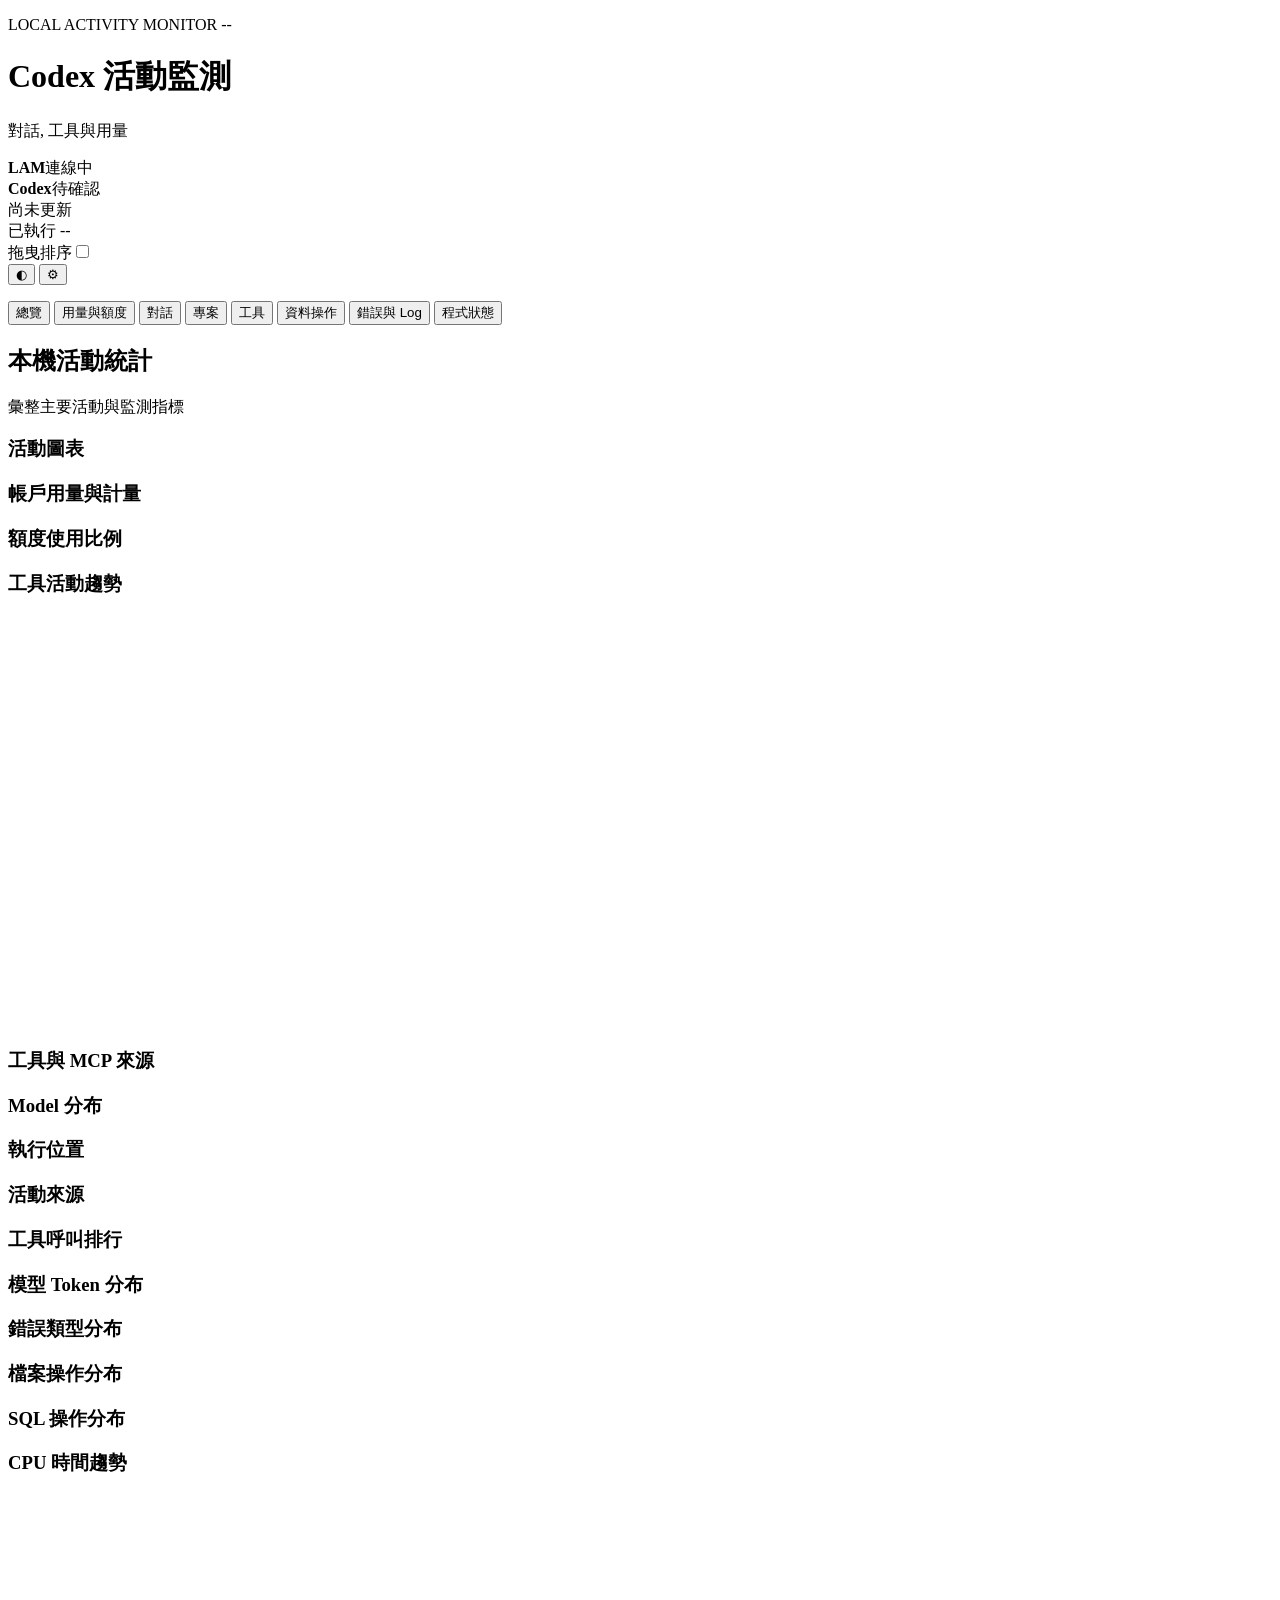
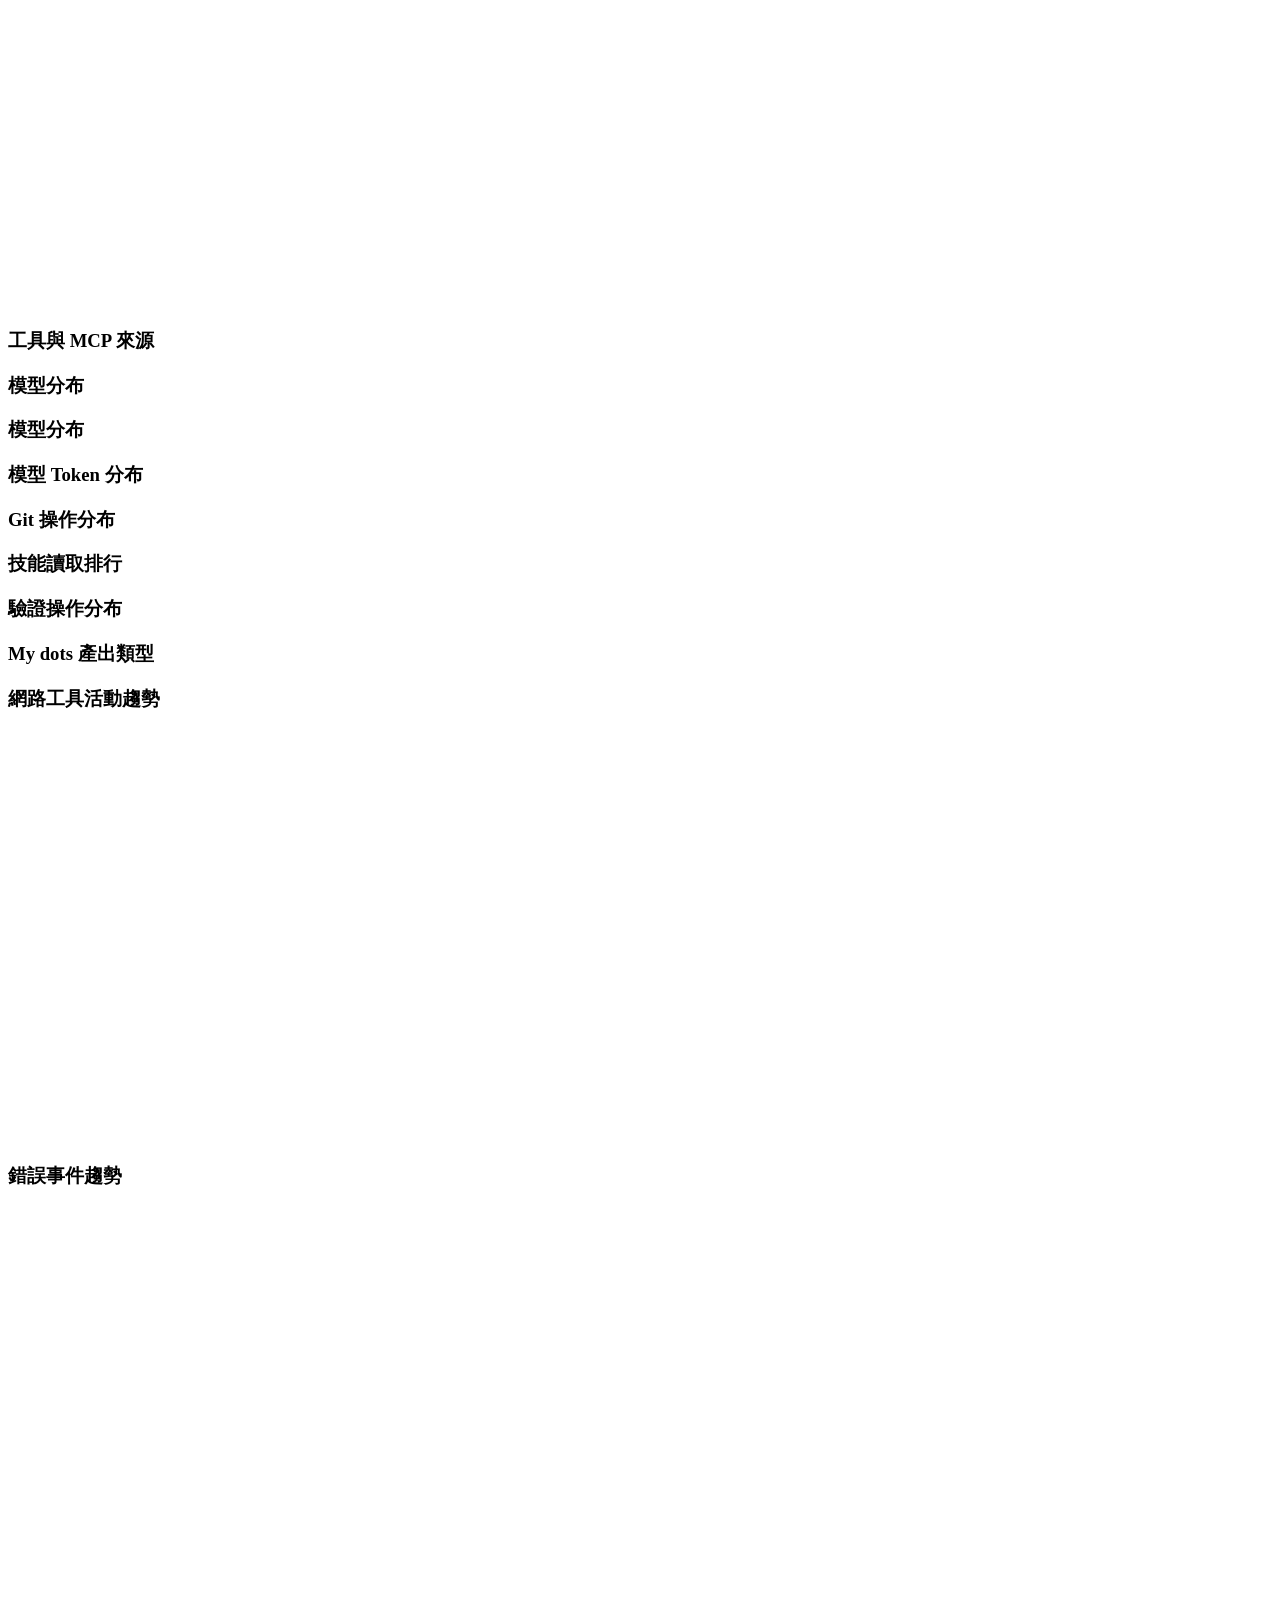
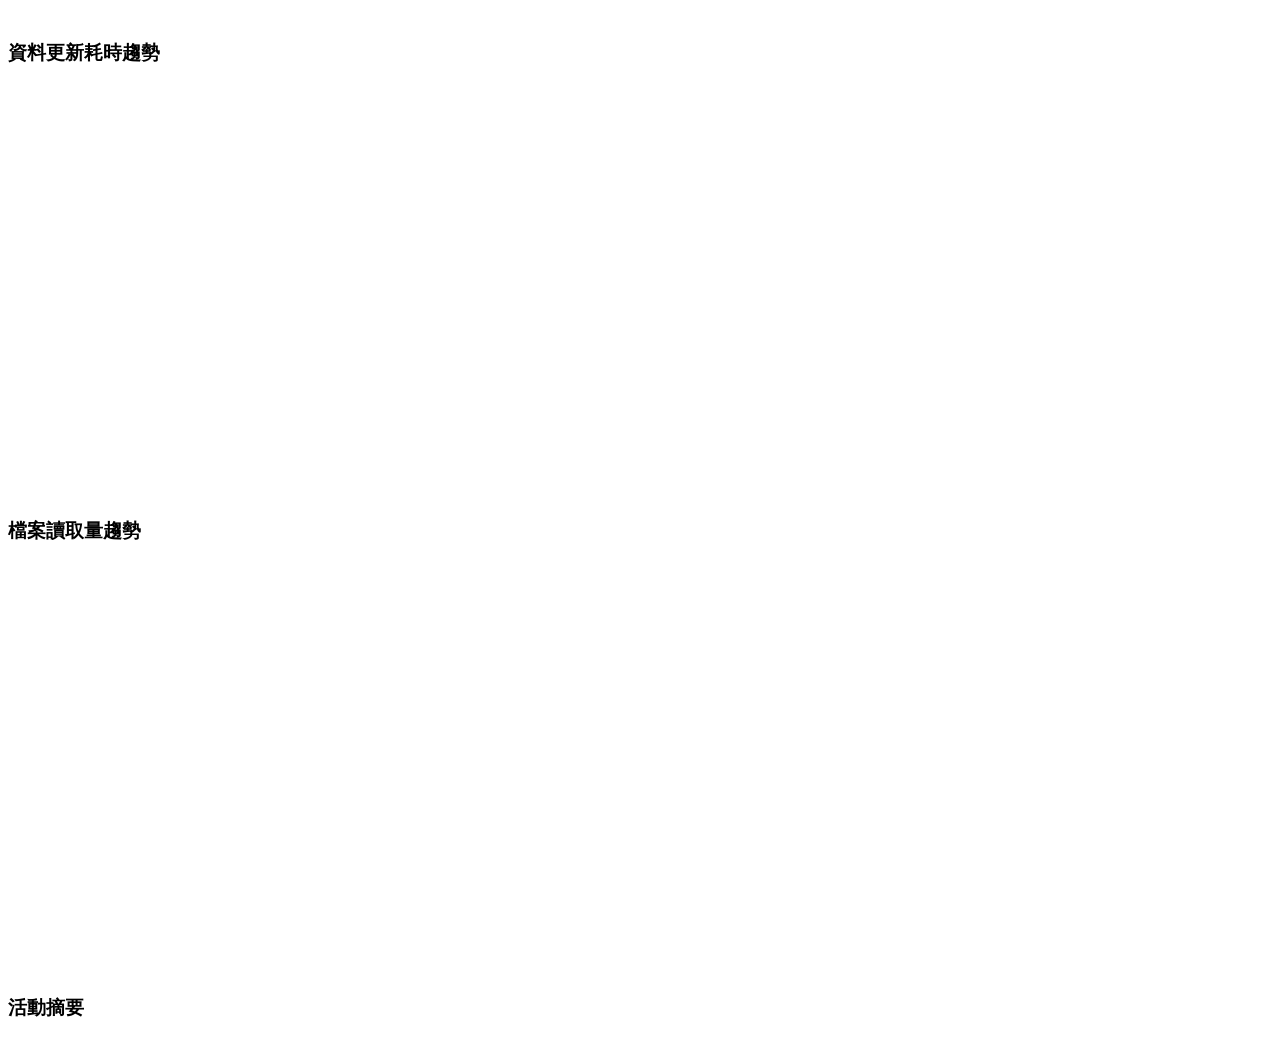
==== commit 655229b2: "feat: 改用來源事件更新並新增效能診斷 使用原生來源通知觸發收集, 以 SSE 推送完整快照與 Log, 保留歷史回補與斷線恢復 新增預設關閉的有界 Debug 記錄, 合併畫面更新並保留互動中的" ====
--- a/frontend/index.html
+++ b/frontend/index.html
@@ -14,7 +14,7 @@
   <header>
     <div><p class="eyebrow">LOCAL ACTIVITY MONITOR <span id="program-version" data-copy="ignore">--</span><span id="workbench-version" data-copy="ignore"></span></p><h1>Codex 活動監測</h1><p class="subtitle">對話, 工具與用量</p></div>
     <div class="header-controls">
-      <div class="header-status"><div class="header-info-primary"><div class="connection-group"><div id="lam-connection" class="live" tabindex="0" title="此頁面與 LAM 本機監測服務的連線"><span id="live-dot"></span><strong>LAM</strong><span id="live">連線中</span></div><div id="codex-connection" class="live" tabindex="0"><span id="codex-live-dot"></span><strong>Codex</strong><span id="codex-live">待確認</span></div></div><div id="header-quota" class="header-quota" aria-label="額度剩餘比例"></div></div><div class="header-info-secondary"><div id="header-quota-reset"></div><div class="refresh-status"><time id="updated">尚未更新</time><span id="refresh-note">每 10 秒更新</span><button id="resume-refresh" type="button" hidden>立即更新</button></div><span id="source-retention"></span><span id="source-backfill" role="status"></span><span id="program-uptime">已執行 --</span></div><time id="program-started" hidden>啟動 --</time></div>
+      <div class="header-status"><div class="header-info-primary"><div class="connection-group"><div id="lam-connection" class="live" tabindex="0" title="此頁面與 LAM 本機監測服務的連線"><span id="live-dot"></span><strong>LAM</strong><span id="live">連線中</span></div><div id="codex-connection" class="live" tabindex="0"><span id="codex-live-dot"></span><strong>Codex</strong><span id="codex-live">待確認</span></div></div></div><div id="header-quota" class="header-quota" tabindex="0" aria-label="額度剩餘比例"></div><div class="header-info-secondary"><div class="refresh-status"><time id="updated">尚未更新</time></div><span id="source-retention"></span><span id="source-backfill" role="status"></span><span id="program-uptime">已執行 --</span></div><time id="program-started" hidden>啟動 --</time></div>
       <div class="header-actions"><div class="layout-edit-control" title="開啟後可以拖曳 Tab, 圖表, 活動摘要與表格欄位"><span>拖曳排序</span><input id="layout-drag-toggle" aria-label="拖曳排序" type="checkbox" class="switch" role="switch"></div>
 
       <button id="dark-toggle" class="icon-button" type="button" aria-label="切換深色模式" title="切換深色模式">◐</button>
@@ -63,7 +63,7 @@
 
   <section id="view-codex" role="tabpanel" aria-labelledby="tab-codex" hidden>
     <div class="section-head"><div><h2>Codex / ChatGPT 對話</h2><p id="codex-description" class="view-description">查看對話活動與執行狀態</p><p id="codex-scope" hidden>讀取狀態中</p></div></div>
-    <div id="codex-cards" class="cards"></div><div id="conversation-tabs" class="document-modes source-tabs" role="tablist" aria-label="對話分類"><button id="codex-conversations" role="tab" aria-selected="true" aria-controls="conversation-content">對話列表</button><button id="codex-projects" role="tab" aria-selected="false" aria-controls="projects-content" tabindex="-1">專案</button><button id="codex-subagents" role="tab" aria-selected="false" aria-controls="subagents-content" tabindex="-1">子代理程式</button><button id="codex-schedules" role="tab" aria-selected="false" aria-controls="schedules-content" tabindex="-1">排程</button><button id="codex-dots" role="tab" aria-selected="false" aria-controls="dots-content" tabindex="-1">My dots</button></div><div id="conversation-content" role="tabpanel" aria-labelledby="codex-conversations"><p id="conversations-description" class="tab-description" hidden>查看對話列表與最新活動</p><div class="panels"><section class="panel wb-initial-host"><h3>對話工具活動趨勢</h3><svg id="conversation-time-chart" class="chart" viewBox="0 0 740 240" role="img" aria-label="對話工具活動趨勢"></svg><p id="conversation-time-note" class="muted"></p></section><section class="panel wb-initial-host"><h3>對話 Model 分布</h3><div id="conversation-model-chart" class="bar-chart"></div></section><section class="panel wb-initial-host"><h3>對話執行位置分布</h3><div id="conversation-environment-chart" class="bar-chart"></div></section></div>
+    <div id="codex-cards" class="cards"></div><div id="conversation-tabs" class="document-modes source-tabs" role="tablist" aria-label="對話分類"><button id="codex-conversations" role="tab" aria-selected="true" aria-controls="conversation-content">對話列表</button><button id="codex-context" role="tab" aria-selected="false" aria-controls="context-content" tabindex="-1">Context</button><button id="codex-projects" role="tab" aria-selected="false" aria-controls="projects-content" tabindex="-1">專案</button><button id="codex-schedules" role="tab" aria-selected="false" aria-controls="schedules-content" tabindex="-1">排程</button><button id="codex-subagents" role="tab" aria-selected="false" aria-controls="subagents-content" tabindex="-1">子代理程式</button><button id="codex-dots" role="tab" aria-selected="false" aria-controls="dots-content" tabindex="-1">My dots</button></div><div id="conversation-content" role="tabpanel" aria-labelledby="codex-conversations"><p id="conversations-description" class="tab-description" hidden>查看對話列表與最新活動</p><div class="panels"><section class="panel wb-initial-host"><h3>對話工具活動趨勢</h3><svg id="conversation-time-chart" class="chart" viewBox="0 0 740 240" role="img" aria-label="對話工具活動趨勢"></svg><p id="conversation-time-note" class="muted"></p></section><section class="panel wb-initial-host"><h3>對話 Model 分布</h3><div id="conversation-model-chart" class="bar-chart"></div></section><section class="panel wb-initial-host"><h3>對話執行位置分布</h3><div id="conversation-environment-chart" class="bar-chart"></div></section></div>
     <section class="panel wb-initial-host">
       <div class="panel-head"><h3>對話列表</h3><label hidden>每頁<select id="page-size"><option value="10">10 筆</option><option value="20" selected>20 筆</option><option value="50">50 筆</option><option value="100">100 筆</option><option value="all">全部</option></select></label></div>
     <div class="filters">
@@ -76,12 +76,12 @@
       <label>Reasoning 等級<select id="filter-reasoning"><option value="all">全部等級</option><option value="unknown">未知</option></select></label>
       <label>Model<select id="filter-model"><option value="all">全部模型</option><option value="unknown">未知</option></select></label>
     </div>
-      <div class="table-wrap"><table><thead><tr><th>對話名稱</th><th>Thread ID</th><th>專案</th><th>類型</th><th>位置</th><th>活動來源</th><th>Model</th><th>狀態</th><th>Reasoning 等級</th><th>Input</th><th>Cached input</th><th>Output</th><th>Reasoning output</th><th>Total</th><th>快取命中率 (%)</th><th>工具 (次)</th><th>工作總耗時 (秒)</th><th>最近活動時間</th></tr></thead><tbody id="codex-rows"></tbody></table></div>
+      <div class="table-wrap"><table><thead><tr><th>對話名稱</th><th>Thread ID</th><th>專案</th><th>類型</th><th>位置</th><th>活動來源</th><th>Model</th><th>狀態</th><th>Reasoning 等級</th><th>Input</th><th>Cached input</th><th>Output</th><th>Reasoning output</th><th>Total</th><th>快取命中率 (%)</th><th>工具 (次)</th><th>工作總耗時 (秒)</th><th>平均 Token / 秒</th><th>最近活動時間</th></tr></thead><tbody id="codex-rows"></tbody></table></div>
       <p id="codex-empty" class="empty"></p>
-      <button id="load-more" type="button" hidden>載入更多對話</button>
+      <span id="load-more" class="wb-load-sentinel" aria-hidden="true" hidden></span>
       <div class="pagination"><span id="page-summary"></span><div><button id="page-first" type="button">第一頁</button><button id="page-prev" type="button">上一頁</button><label>第 <input id="page-number" type="number" min="1" value="1"> 頁 <span id="page-total"></span></label><button id="page-next" type="button">下一頁</button><button id="page-last" type="button">最後一頁</button></div></div>
     </section>
-  </div><section id="projects-content" role="tabpanel" aria-labelledby="codex-projects" hidden><div id="project-cards" class="section-actions"></div><section class="panel wb-initial-host"><h3>專案列表</h3><p id="projects-description" class="tab-description" hidden>查看專案與所屬對話</p><div class="table-wrap"><table><thead><tr><th>專案</th><th>類型</th><th>對話數</th><th>最近活動</th></tr></thead><tbody id="project-rows"></tbody></table></div><p id="project-empty" class="empty"></p></section></section><section id="subagents-content" role="tabpanel" aria-labelledby="codex-subagents" hidden><section class="panel wb-initial-host"><h3>子代理程式列表</h3><p id="subagents-description" class="tab-description" hidden>查看子代理程式活動與父對話</p><div class="table-wrap"><table><thead><tr><th>時間</th><th>對話</th><th>子代理程式</th><th>角色</th><th>狀態</th><th>模型</th><th>推理等級</th><th>工具呼叫</th><th>最近活動</th><th>父對話</th></tr></thead><tbody id="subagent-rows"></tbody></table></div><p id="subagent-empty" class="empty"></p></section></section><section id="schedules-content" role="tabpanel" aria-labelledby="codex-schedules" hidden><p class="tab-description" hidden>查看排程設定, 執行時間與關聯對話</p><section class="panel wb-initial-host"><h3>排程列表</h3><div class="table-wrap"><table><thead><tr><th>排程</th><th>狀態</th><th>類型</th><th>下次執行</th><th>最近執行</th><th>對話</th><th>專案</th></tr></thead><tbody id="schedule-rows"></tbody></table></div><p id="schedule-empty" class="empty"></p></section></section><section id="dots-content" role="tabpanel" aria-labelledby="codex-dots" hidden><p id="dots-description" class="tab-description" hidden>查看 My dots 產出與對話</p><section class="panel wb-initial-host"><h3>My dots 產出紀錄</h3><div class="table-wrap"><table><thead><tr><th>時間</th><th>對話</th><th>產出類型</th><th>Thread ID</th></tr></thead><tbody id="dot-rows"></tbody></table></div></section><p id="dot-note" class="muted"></p></section></section>
+  </div><section id="projects-content" role="tabpanel" aria-labelledby="codex-projects" hidden><div id="project-cards" class="section-actions"></div><section class="panel wb-initial-host"><h3>專案列表</h3><p id="projects-description" class="tab-description" hidden>查看專案與所屬對話</p><div class="table-wrap"><table><thead><tr><th>專案</th><th>類型</th><th>對話數</th><th>最近活動</th></tr></thead><tbody id="project-rows"></tbody></table></div><p id="project-empty" class="empty"></p></section></section><section id="subagents-content" role="tabpanel" aria-labelledby="codex-subagents" hidden><section class="panel wb-initial-host"><h3>子代理程式列表</h3><p id="subagents-description" class="tab-description" hidden>查看子代理程式活動與父對話</p><div class="table-wrap"><table><thead><tr><th>建立時間</th><th>對話</th><th>子代理程式</th><th>角色</th><th>狀態</th><th>模型</th><th>推理等級</th><th>工具呼叫</th><th>最近活動</th><th>父對話</th></tr></thead><tbody id="subagent-rows"></tbody></table></div><p id="subagent-empty" class="empty"></p></section></section><section id="schedules-content" role="tabpanel" aria-labelledby="codex-schedules" hidden><p class="tab-description" hidden>查看排程設定, 執行時間與關聯對話</p><section class="panel wb-initial-host"><h3>排程列表</h3><div class="table-wrap"><table><thead><tr><th>排程</th><th>狀態</th><th>類型</th><th>下次執行</th><th>最近執行</th><th>對話</th><th>專案</th></tr></thead><tbody id="schedule-rows"></tbody></table></div><p id="schedule-empty" class="empty"></p></section><section class="panel wb-initial-host"><h3>遠端排程與 My dots 活動</h3><div class="table-wrap"><table><thead><tr><th>最近執行</th><th>對話</th><th>電腦</th><th>類型</th><th>狀態</th></tr></thead><tbody id="remote-schedule-rows"></tbody></table></div><p id="remote-schedule-empty" class="empty"></p></section></section><section id="context-content" role="tabpanel" aria-labelledby="codex-context" hidden><section class="panel wb-initial-host"><h3>Context 與代理訊息</h3><div class="table-wrap"><table><thead><tr><th>對話</th><th>代理角色</th><th>父對話</th><th>Context 更新</th><th>代理訊息</th><th>最近活動</th><th>操作</th></tr></thead><tbody id="context-rows"></tbody></table></div><p id="context-empty" class="empty"></p></section></section><section id="dots-content" role="tabpanel" aria-labelledby="codex-dots" hidden><p id="dots-description" class="tab-description" hidden>查看 My dots 產出與對話</p><section class="panel wb-initial-host"><h3>近期活動電腦</h3><div class="table-wrap"><table><thead><tr><th>電腦</th><th>最近活動</th><th>對話數</th><th>連線狀態</th></tr></thead><tbody id="dot-computer-rows"></tbody></table></div></section><section class="panel wb-initial-host"><h3>My dots 近期活動</h3><div class="table-wrap"><table><thead><tr><th>活動時間</th><th>對話</th><th>電腦</th><th>活動類型</th></tr></thead><tbody id="dot-activity-rows"></tbody></table></div></section><section class="panel wb-initial-host"><h3>My dots 產出紀錄</h3><div class="table-wrap"><table><thead><tr><th>產出時間</th><th>對話</th><th>產出類型</th><th>Thread ID</th></tr></thead><tbody id="dot-rows"></tbody></table></div></section><p id="dot-note" class="muted"></p></section></section>
 
   <section id="view-tools" role="tabpanel" aria-labelledby="tab-tools" hidden>
     <div class="section-head"><div><h2>工具使用情況</h2><p id="tools-description" class="view-description">查看工具呼叫與耗時</p><p id="tools-scope" hidden></p></div></div>
@@ -104,7 +104,7 @@
   <section id="view-projects" role="tabpanel" aria-labelledby="tab-projects" hidden>
     <div class="section-head"><div><h2>專案</h2><p>查看專案資訊, 版本控制與驗證活動</p></div></div><div id="projects-cards" class="cards"></div>
     <div id="git-cards" class="cards"></div><div id="check-cards" class="cards" hidden></div><div id="activity-tabs" class="document-modes source-tabs" role="tablist" aria-label="專案活動分類"><button id="tab-git" role="tab" aria-selected="true" aria-controls="view-git">Git 操作</button><button id="tab-worktrees" role="tab" aria-selected="false" aria-controls="view-worktrees" tabindex="-1">工作樹</button><button id="tab-checks" role="tab" aria-selected="false" aria-controls="view-checks" tabindex="-1">驗證</button></div>
-    <section id="view-worktrees" role="tabpanel" aria-labelledby="tab-worktrees" hidden><section class="panel wb-initial-host"><h3>工作樹監測</h3><div id="worktree-state"></div><div class="table-wrap"><table data-table-title="工作樹"><thead><tr><th>工作樹</th><th>專案</th><th>分支</th><th>HEAD</th><th>狀態</th><th>來源</th><th>關聯對話</th><th>更新時間</th></tr></thead><tbody id="worktree-rows"></tbody></table></div><p id="worktree-empty" class="empty"></p></section></section>
+    <section id="view-worktrees" role="tabpanel" aria-labelledby="tab-worktrees" hidden><section class="panel wb-initial-host"><h3>工作樹檢查</h3><div id="worktree-state"></div></section><section class="panel wb-initial-host"><h3>工作樹紀錄</h3><div class="table-wrap"><table data-table-title="工作樹"><thead><tr><th>工作樹</th><th>專案</th><th>分支</th><th>HEAD</th><th>狀態</th><th>來源</th><th>關聯對話</th><th>更新時間</th></tr></thead><tbody id="worktree-rows"></tbody></table></div><p id="worktree-empty" class="empty"></p></section></section>
   <section id="view-git" role="region" aria-label="Git 操作" hidden><p id="git-description" class="tab-description" hidden>查看 Git 操作與活動趨勢</p>
     <p id="git-scope" class="source-scope"></p>
 
@@ -114,7 +114,7 @@
     <section id="view-checks" role="region" aria-label="驗證操作" hidden>
     <p id="checks-description" class="tab-description" hidden>test / build / lint 與型別檢查紀錄</p>
 
-<section class="panel wb-initial-host"><h3>驗證操作比較</h3><svg id="check-breakdown-chart" class="chart" viewBox="0 0 740 240" role="img" aria-label="驗證操作比較"></svg><p id="check-breakdown-note" class="muted"></p></section><section class="panel wb-initial-host"><h3>驗證活動對話趨勢</h3><svg id="check-thread-chart" class="chart" viewBox="0 0 740 240" role="img" aria-label="驗證活動對話趨勢"></svg><p id="check-thread-note" class="muted"></p></section><section class="panel wb-initial-host"><h3>驗證操作趨勢</h3><svg id="check-time-chart" class="chart" viewBox="0 0 740 240" role="img" aria-label="驗證操作趨勢"></svg><p id="check-time-note" class="muted"></p></section><section class="panel wb-initial-host"><h3>驗證操作分布</h3><div id="check-chart" class="bar-chart"></div></section>    <section class="panel wb-initial-host"><h3>驗證操作紀錄</h3><div class="table-wrap"><table><thead><tr><th>時間</th><th>對話</th><th>操作</th><th>工具回傳時間</th><th>工具耗時 (ms)</th></tr></thead><tbody id="check-rows"></tbody></table></div><p id="check-empty" class="empty"></p></section>
+<section class="panel wb-initial-host"><h3>驗證操作比較</h3><svg id="check-breakdown-chart" class="chart" viewBox="0 0 740 240" role="img" aria-label="驗證操作比較"></svg><p id="check-breakdown-note" class="muted"></p></section><section class="panel wb-initial-host"><h3>驗證活動對話趨勢</h3><svg id="check-thread-chart" class="chart" viewBox="0 0 740 240" role="img" aria-label="驗證活動對話趨勢"></svg><p id="check-thread-note" class="muted"></p></section><section class="panel wb-initial-host"><h3>驗證操作趨勢</h3><svg id="check-time-chart" class="chart" viewBox="0 0 740 240" role="img" aria-label="驗證操作趨勢"></svg><p id="check-time-note" class="muted"></p></section><section class="panel wb-initial-host"><h3>驗證操作分布</h3><div id="check-chart" class="bar-chart"></div></section>    <section class="panel wb-initial-host"><h3>驗證操作紀錄</h3><div class="table-wrap"><table><thead><tr><th>執行時間</th><th>對話</th><th>操作</th><th>工具回傳時間</th><th>工具耗時 (ms)</th></tr></thead><tbody id="check-rows"></tbody></table></div><p id="check-empty" class="empty"></p></section>
   </section>
 
   </section>
@@ -123,7 +123,7 @@
     <div id="mcp-cards" class="cards"></div><section id="mcp-source-picker" class="panel mcp-source-picker"><h3>MCP 來源</h3><div id="mcp-source-tabs" class="document-modes source-tabs" role="tablist" aria-label="MCP 來源"><button id="mcp-source-all" role="tab" aria-selected="true" aria-controls="mcp-source-content">全部來源</button></div></section>
     <div id="mcp-source-content" role="tabpanel" aria-labelledby="mcp-source-all">
     <section class="panel wb-initial-host" id="mcp-purpose-panel" hidden><h3>用途說明</h3><p id="mcp-purpose"></p><p id="mcp-purpose-origin" class="muted"></p></section><div id="mcp-section-tabs" class="document-modes" role="tablist" aria-label="來源內容" hidden><button id="mcp-activity-tab" role="tab" aria-selected="true" aria-controls="mcp-activity-content">活動紀錄</button><button id="mcp-files-tab" role="tab" aria-selected="false" aria-controls="mcp-files-content" tabindex="-1">本地文件與設定</button></div><section id="mcp-files-content" role="tabpanel" aria-labelledby="mcp-files-tab" class="panel" hidden><h3>本地文件與設定</h3><div id="mcp-files"></div><button id="mcp-files-reload" type="button">重新讀取</button></section><div id="mcp-activity-content" role="tabpanel" aria-labelledby="mcp-activity-tab">
-<details class="panel source-disclosure" id="mcp-catalog-panel" data-collapsible><summary>資料來源</summary><div id="mcp-source-cards" class="source-cards"></div></details><div id="mcp-dashboard-panels" class="mcp-dashboard-panels"><div class="panels mcp-panels"><section class="panel wb-initial-host"><h3>MCP 來源比較</h3><svg id="mcp-breakdown-chart" class="chart" viewBox="0 0 740 240" role="img" aria-label="MCP 來源比較"></svg><p id="mcp-breakdown-note" class="muted"></p></section><section class="panel wb-initial-host"><h3>MCP 呼叫趨勢</h3><svg id="mcp-time-chart" class="chart" viewBox="0 0 740 240" role="img" aria-label="MCP 呼叫趨勢"></svg><p id="mcp-time-note" class="muted"></p></section><section class="panel wb-initial-host" id="mcp-retained-panel"><h3>MCP 紀錄保存趨勢</h3><svg id="mcp-retained-chart" class="chart" viewBox="0 0 740 240" role="img" aria-label="MCP 紀錄保存趨勢"></svg><p id="mcp-retained-note" class="muted"></p></section><section class="panel wb-initial-host" id="mcp-ranking-panel"><h3>MCP 呼叫排行</h3><div id="mcp-source-chart" class="bar-chart"></div></section><section class="panel wb-initial-host" id="mcp-chart-panel"><h3>MCP 操作類型</h3><div id="mcp-action-chart" class="bar-chart"></div></section></div><div id="mcp-observations" class="panels mcp-panels"></div></div><div id="mcp-telemetry" class="panels mcp-panels"></div><section class="panel wb-initial-host" id="mcp-metrics-panel" hidden><h3>來源提供的指標</h3><div id="mcp-metrics"></div></section><section class="panel wb-initial-host" id="mcp-panel"><h3>操作紀錄</h3><div class="filters mcp-filters"><label>分類<select id="filter-mcp-category"><option value="all">全部分類</option></select></label><label>來源<select id="filter-mcp-server"><option value="all">全部來源</option></select></label><label>結果<select id="filter-mcp-result"><option value="all">全部結果</option><option value="error">錯誤</option><option value="known">已提供結果</option><option value="unknown">未提供結果</option></select></label></div><div class="table-wrap"><table><thead><tr><th>時間</th><th>對話</th><th>專案</th><th>來源</th><th>分類</th><th>工具</th><th>操作</th><th>紀錄方式</th><th>結果</th><th>耗時 (ms)</th><th>操作摘要</th></tr></thead><tbody id="mcp-rows"></tbody></table></div><p id="mcp-empty" class="empty"></p><div class="pagination"><span id="mcp-page-summary"></span><div><button id="mcp-prev" type="button">上一頁</button><label>第 <input id="mcp-page-number" class="table-page-input" type="number" min="1" value="1"> 頁</label><button id="mcp-next" type="button">下一頁</button></div></div></section>
+<details class="panel source-disclosure" id="mcp-catalog-panel" data-collapsible><summary>資料來源</summary><div id="mcp-source-cards" class="source-cards"></div></details><div id="mcp-dashboard-panels" class="mcp-dashboard-panels"><div class="panels mcp-panels"><section class="panel wb-initial-host"><h3>各 MCP 呼叫趨勢</h3><svg id="mcp-breakdown-chart" class="chart" viewBox="0 0 740 240" role="img" aria-label="各 MCP 呼叫趨勢"></svg><p id="mcp-breakdown-note" class="muted"></p></section><section class="panel wb-initial-host"><h3>MCP 呼叫趨勢</h3><svg id="mcp-time-chart" class="chart" viewBox="0 0 740 240" role="img" aria-label="MCP 呼叫趨勢"></svg><p id="mcp-time-note" class="muted"></p></section><section class="panel wb-initial-host" id="mcp-retained-panel"><h3>MCP 紀錄保存趨勢</h3><svg id="mcp-retained-chart" class="chart" viewBox="0 0 740 240" role="img" aria-label="MCP 紀錄保存趨勢"></svg><p id="mcp-retained-note" class="muted"></p></section><section class="panel wb-initial-host" id="mcp-ranking-panel"><h3>MCP 呼叫排行</h3><div id="mcp-source-chart" class="bar-chart"></div></section><section class="panel wb-initial-host" id="mcp-chart-panel"><h3>MCP 操作類型</h3><div id="mcp-action-chart" class="bar-chart"></div></section></div><div id="mcp-observations" class="panels mcp-panels"></div></div><div id="mcp-telemetry" class="panels mcp-panels"></div><section class="panel wb-initial-host" id="mcp-metrics-panel" hidden><h3>來源提供的指標</h3><div id="mcp-metrics"></div></section><section class="panel wb-initial-host" id="mcp-panel"><h3>操作紀錄</h3><div class="filters mcp-filters"><label>分類<select id="filter-mcp-category"><option value="all">全部分類</option></select></label><label>來源<select id="filter-mcp-server"><option value="all">全部來源</option></select></label><label>結果<select id="filter-mcp-result"><option value="all">全部結果</option><option value="error">錯誤</option><option value="known">已提供結果</option><option value="unknown">未提供結果</option></select></label></div><div class="table-wrap"><table><thead><tr><th>呼叫時間</th><th>對話</th><th>專案</th><th>來源</th><th>分類</th><th>工具</th><th>操作</th><th>紀錄方式</th><th>結果</th><th>耗時 (ms)</th><th>操作摘要</th></tr></thead><tbody id="mcp-rows"></tbody></table></div><p id="mcp-empty" class="empty"></p><div class="pagination"><span id="mcp-page-summary"></span><div><button id="mcp-first" type="button">第一頁</button><button id="mcp-prev" type="button">上一頁</button><label>第 <input id="mcp-page-number" class="table-page-input" type="number" min="1" value="1"> 頁</label><button id="mcp-next" type="button">下一頁</button><button id="mcp-last" type="button">最後一頁</button></div></div></section>
     </div></div>
   </section>
   <section id="view-web" role="tabpanel" aria-labelledby="tab-web" hidden>
@@ -131,7 +131,7 @@
     <div id="web-cards" class="cards"></div>
     <section class="panel wb-initial-host"><h3>網路紀錄保存趨勢</h3><svg id="web-retained-chart" class="chart" viewBox="0 0 740 240" role="img" aria-label="網路紀錄保存趨勢"></svg><p id="web-retained-note" class="muted"></p></section><section class="panel wb-initial-host"><h3>網路工具活動趨勢</h3><svg id="web-time-chart" class="chart" viewBox="0 0 740 240" role="img" aria-label="網路工具趨勢"></svg><p id="web-chart-note" class="muted"></p></section>
     <div class="panels ranking-panels"><section class="panel wb-initial-host"><h3>參考網址活動趨勢</h3><svg id="web-url-time-chart" class="chart" viewBox="0 0 740 240" role="img" aria-label="參考網址活動趨勢"></svg><p id="web-url-time-note" class="muted"></p></section><section class="panel wb-initial-host"><h3>網站活動趨勢</h3><svg id="web-site-time-chart" class="chart" viewBox="0 0 740 240" role="img" aria-label="網站活動趨勢"></svg><p id="web-site-time-note" class="muted"></p></section><section class="panel wb-initial-host"><h3>參考網址排行</h3><div id="web-url-rank" class="bar-chart"></div></section><section class="panel wb-initial-host"><h3>網站排行</h3><div id="web-site-rank" class="bar-chart"></div></section></div>
-    <section class="panel wb-initial-host"><h3>網路活動紀錄</h3><div class="table-wrap"><table><thead><tr><th>時間</th><th>對話</th><th>專案</th><th>工具</th><th>結果</th><th>參考網址 (個)</th><th>紀錄方式</th><th>耗時 (ms)</th></tr></thead><tbody id="web-event-rows"></tbody></table></div><p id="web-event-empty" class="empty"></p></section>
+    <section class="panel wb-initial-host"><h3>網路活動紀錄</h3><div class="table-wrap"><table><thead><tr><th>呼叫時間</th><th>對話</th><th>專案</th><th>工具</th><th>結果</th><th>參考網址 (個)</th><th>紀錄方式</th><th>耗時 (ms)</th></tr></thead><tbody id="web-event-rows"></tbody></table></div><p id="web-event-empty" class="empty"></p></section>
     <div><section class="panel wb-initial-host"><h3>參考網址統計</h3><div class="table-wrap"><table><thead><tr><th>參考網址</th><th>參考次數</th><th>對話數</th><th>不同頁面</th></tr></thead><tbody id="web-reference-rows"></tbody></table></div></section><section class="panel wb-initial-host"><h3>網站統計</h3><div class="table-wrap"><table><thead><tr><th>網站</th><th>參考次數</th><th>對話數</th><th>不同頁面</th></tr></thead><tbody id="web-domain-rows"></tbody></table></div></section></div>
 
   </section>
@@ -140,7 +140,7 @@
     <div id="file-cards" class="cards"></div>
 
     <div class="panels"><section class="panel wb-initial-host"><h3>檔案操作分布</h3><div id="file-operation-chart" class="bar-chart"></div></section><section class="panel wb-initial-host"><h3>檔案操作比較</h3><svg id="file-breakdown-chart" class="chart" viewBox="0 0 740 240" role="img" aria-label="檔案操作比較"></svg><p id="file-breakdown-note" class="muted"></p></section><section class="panel wb-initial-host"><h3>檔案活動趨勢</h3><svg id="file-time-chart" class="chart" viewBox="0 0 740 240" role="img" aria-label="檔案操作趨勢"></svg><p id="file-chart-note" class="muted"></p></section></div>
-<div class="panels ranking-panels"><section class="panel wb-initial-host"><h3>檔案操作趨勢</h3><svg id="file-path-time-chart" class="chart" viewBox="0 0 740 240" role="img" aria-label="檔案操作趨勢"></svg><p id="file-path-time-note" class="muted"></p></section><section class="panel wb-initial-host"><h3>資料夾操作趨勢</h3><svg id="file-folder-time-chart" class="chart" viewBox="0 0 740 240" role="img" aria-label="資料夾操作趨勢"></svg><p id="file-folder-time-note" class="muted"></p></section><section class="panel wb-initial-host"><h3>檔案操作次數排行</h3><div id="file-count-rank" class="bar-chart"></div></section><section class="panel wb-initial-host"><h3>資料夾操作次數排行</h3><div id="folder-count-rank" class="bar-chart"></div></section><section class="panel wb-initial-host"><h3>檔案讀取次數排行</h3><div id="file-read-count-rank" class="bar-chart"></div></section><section class="panel wb-initial-host"><h3>檔案寫入與變更次數排行</h3><div id="file-write-count-rank" class="bar-chart"></div></section><section class="panel wb-initial-host"><h3>檔案讀取量排行 (bytes)</h3><div id="file-read-rank" class="bar-chart"></div></section><section class="panel wb-initial-host"><h3>檔案寫入量排行 (bytes)</h3><div id="file-write-rank" class="bar-chart"></div></section><section class="panel wb-initial-host"><h3>目前檔案大小排行</h3><div id="file-size-rank" class="bar-chart"></div></section></div>    <section class="panel wb-initial-host"><h3>檔案操作紀錄</h3>    <div class="filters file-filters"><label>搜尋檔案<input id="file-search" type="search"></label><label>操作<select id="filter-file-operation"><option value="all">全部操作</option><option value="read">讀取</option><option value="write">寫入</option><option value="added">新增</option><option value="modified">修改</option><option value="deleted">刪除</option><option value="moved">移動</option></select></label><label>專案<select id="filter-file-project"><option value="all">全部專案</option></select></label><label>工具<select id="filter-file-tool"><option value="all">全部工具</option></select></label><label>紀錄方式<select id="filter-file-method"><option value="all">全部</option><option value="direct">工具呼叫</option><option value="nested">exec 辨識</option></select></label></div><div class="table-wrap"><table><thead><tr><th>時間</th><th>對話</th><th>專案</th><th>操作</th><th>檔案位置</th><th>工具</th><th>紀錄方式</th><th>工具回傳時間</th><th>耗時 (ms)</th></tr></thead><tbody id="file-rows"></tbody></table></div><p id="file-empty" class="empty"></p></section><div><section class="panel wb-initial-host"><h3>檔案讀寫統計</h3><div class="table-wrap"><table><thead><tr><th>檔案位置</th><th>操作次數</th><th>讀取次數</th><th>寫入與變更次數</th><th>讀取量 (bytes)</th><th>寫入量 (bytes)</th><th>送出文字大小 (UTF-8 bytes)</th></tr></thead><tbody id="file-rank-rows"></tbody></table></div></section><section class="panel wb-initial-host"><h3>資料夾讀寫統計</h3><div class="table-wrap"><table><thead><tr><th>資料夾位置</th><th>操作次數</th><th>讀取次數</th><th>寫入與變更次數</th><th>讀取量 (bytes)</th><th>寫入量 (bytes)</th><th>送出文字大小 (UTF-8 bytes)</th></tr></thead><tbody id="folder-rank-rows"></tbody></table></div></section></div><section class="panel wb-initial-host"><h3>目前檔案大小</h3><button id="load-file-sizes" type="button">檢查檔案大小</button><p id="file-size-note" class="muted"></p><div class="table-wrap"><table><thead><tr><th>檔案位置</th><th>大小 (bytes)</th><th>最後更新時間</th><th>狀態</th></tr></thead><tbody id="file-size-rows"></tbody></table></div></section>
+<div class="panels ranking-panels"><section class="panel wb-initial-host"><h3>檔案操作趨勢</h3><svg id="file-path-time-chart" class="chart" viewBox="0 0 740 240" role="img" aria-label="檔案操作趨勢"></svg><p id="file-path-time-note" class="muted"></p></section><section class="panel wb-initial-host"><h3>資料夾操作趨勢</h3><svg id="file-folder-time-chart" class="chart" viewBox="0 0 740 240" role="img" aria-label="資料夾操作趨勢"></svg><p id="file-folder-time-note" class="muted"></p></section><section class="panel wb-initial-host"><h3>檔案操作次數排行</h3><div id="file-count-rank" class="bar-chart"></div></section><section class="panel wb-initial-host"><h3>資料夾操作次數排行</h3><div id="folder-count-rank" class="bar-chart"></div></section><section class="panel wb-initial-host"><h3>檔案讀取次數排行</h3><div id="file-read-count-rank" class="bar-chart"></div></section><section class="panel wb-initial-host"><h3>檔案寫入與變更次數排行</h3><div id="file-write-count-rank" class="bar-chart"></div></section><section class="panel wb-initial-host"><h3>檔案讀取量排行 (bytes)</h3><div id="file-read-rank" class="bar-chart"></div></section><section class="panel wb-initial-host"><h3>檔案寫入量排行 (bytes)</h3><div id="file-write-rank" class="bar-chart"></div></section><section class="panel wb-initial-host"><h3>目前檔案大小排行</h3><div id="file-size-rank" class="bar-chart"></div></section></div>    <section class="panel wb-initial-host"><h3>檔案操作紀錄</h3>    <div class="filters file-filters"><label>搜尋檔案<input id="file-search" type="search"></label><label>操作<select id="filter-file-operation"><option value="all">全部操作</option><option value="read">讀取</option><option value="write">寫入</option><option value="added">新增</option><option value="modified">修改</option><option value="deleted">刪除</option><option value="moved">移動</option></select></label><label>專案<select id="filter-file-project"><option value="all">全部專案</option></select></label><label>工具<select id="filter-file-tool"><option value="all">全部工具</option></select></label><label>紀錄方式<select id="filter-file-method"><option value="all">全部</option><option value="direct">工具呼叫</option><option value="nested">exec 辨識</option></select></label></div><div class="table-wrap"><table><thead><tr><th>操作時間</th><th>對話</th><th>專案</th><th>操作</th><th>檔案位置</th><th>工具</th><th>紀錄方式</th><th>工具回傳時間</th><th>耗時 (ms)</th></tr></thead><tbody id="file-rows"></tbody></table></div><p id="file-empty" class="empty"></p></section><div><section class="panel wb-initial-host"><h3>檔案讀寫統計</h3><div class="table-wrap"><table><thead><tr><th>檔案位置</th><th>操作次數</th><th>讀取次數</th><th>寫入與變更次數</th><th>讀取量 (bytes)</th><th>寫入量 (bytes)</th><th>送出文字大小 (UTF-8 bytes)</th></tr></thead><tbody id="file-rank-rows"></tbody></table></div></section><section class="panel wb-initial-host"><h3>資料夾讀寫統計</h3><div class="table-wrap"><table><thead><tr><th>資料夾位置</th><th>操作次數</th><th>讀取次數</th><th>寫入與變更次數</th><th>讀取量 (bytes)</th><th>寫入量 (bytes)</th><th>送出文字大小 (UTF-8 bytes)</th></tr></thead><tbody id="folder-rank-rows"></tbody></table></div></section></div><section class="panel wb-initial-host"><h3>目前檔案大小</h3><button id="load-file-sizes" type="button">重新檢查</button><p id="file-size-note" class="muted"></p><div class="table-wrap"><table><thead><tr><th>檔案位置</th><th>大小 (bytes)</th><th>最後更新時間</th><th>狀態</th></tr></thead><tbody id="file-size-rows"></tbody></table></div></section>
 
   </section>
 
@@ -150,31 +150,35 @@
     <div id="error-content" role="tabpanel" aria-labelledby="diagnostic-errors">
 
     <div class="panels"><section class="panel wb-initial-host"><h3>錯誤與警告分布</h3><div id="error-source-chart" class="bar-chart"></div></section><section class="panel wb-initial-host"><h3>錯誤與警告趨勢</h3><svg id="error-time-chart" class="chart" viewBox="0 0 740 240" role="img" aria-label="錯誤與警告趨勢"></svg><p id="error-chart-note" class="muted"></p></section><section class="panel wb-initial-host"><h3>Log 等級趨勢</h3><svg id="error-level-chart" class="chart" viewBox="0 0 740 240" role="img" aria-label="Log 等級趨勢"></svg><p id="error-level-note" class="muted"></p></section><section class="panel wb-initial-host"><h3>錯誤類型趨勢</h3><svg id="error-category-chart" class="chart" viewBox="0 0 740 240" role="img" aria-label="錯誤類型趨勢"></svg><p id="error-category-note" class="muted"></p></section></div>
-    <section class="panel wb-initial-host"><h3>錯誤與警告</h3><div class="table-wrap"><table><thead><tr><th>時間</th><th>等級</th><th>類型</th><th>對話</th><th>專案</th><th>來源</th><th>工具</th><th>錯誤說明</th><th>代碼</th></tr></thead><tbody id="error-rows"></tbody></table></div><p id="error-empty" class="empty"></p></section>
+    <section class="panel wb-initial-host"><h3>錯誤與警告</h3><div class="table-wrap"><table><thead><tr><th>事件時間</th><th>等級</th><th>類型</th><th>對話</th><th>專案</th><th>來源</th><th>工具</th><th>錯誤說明</th><th>代碼</th></tr></thead><tbody id="error-rows"></tbody></table></div><p id="error-empty" class="empty"></p></section>
     </div>
+  <section id="view-model-api" role="tabpanel" aria-labelledby="tab-model-api" hidden>
+    <p class="tab-description" hidden>查看 Codex 模型 API 呼叫, 連線與重試</p>
+    <div id="model-api-cards" class="cards"></div>
+    <section class="panel wb-initial-host"><h3>模型 API 紀錄</h3><div class="table-wrap"><table><thead><tr><th>呼叫時間</th><th>紀錄類型</th><th>狀態</th><th>Model</th><th>對話</th><th>傳輸方式</th><th>HTTP status</th><th>來源耗時 (ms)</th><th>Input Token</th><th>Output Token</th><th>Request ID</th></tr></thead><tbody id="model-api-rows"></tbody></table></div><p id="model-api-message" class="empty" role="status" aria-live="polite"></p></section>
+  </section>
   <section id="view-logs" role="region" aria-label="來源 Log" hidden>
     <p id="log-scope" class="tab-description" hidden>查看診斷與監測程式事件</p>
     <div class="panels"><section class="panel wb-initial-host"><h3>Log 事件趨勢</h3><svg id="log-time-chart" class="chart" viewBox="0 0 740 240" role="img" aria-label="Log 事件趨勢"></svg><p id="log-time-note" class="muted"></p></section><section class="panel wb-initial-host"><h3>Log 等級比較</h3><svg id="log-level-chart" class="chart" viewBox="0 0 740 240" role="img" aria-label="Log 等級比較"></svg><p id="log-level-note" class="muted"></p></section><section class="panel wb-initial-host"><h3>Log 來源分布</h3><div id="log-source-chart" class="bar-chart"></div></section></div>
     <section class="panel wb-initial-host"><h3>資料來源與讀取狀態</h3><div class="table-wrap"><table><thead><tr><th>來源</th><th>狀態</th><th>最近檢查</th><th>檔案數</th><th>已讀取 (bytes)</th><th>已讀取 (行)</th><th>未辨識 (行)</th><th>過長紀錄 (行)</th><th>錯誤類型</th></tr></thead><tbody id="log-source-rows"></tbody></table></div></section>
-    <section class="panel wb-initial-host"><h3>Log 事件</h3><div class="table-wrap"><table><thead><tr><th>時間</th><th>等級</th><th>來源</th><th>模組</th><th>事件</th><th>代碼</th><th>對話</th><th>專案</th><th>操作</th><th>錯誤類型</th><th>檔案</th><th>紀錄 ID</th></tr></thead><tbody id="log-rows"></tbody></table></div><p id="log-message" class="empty" role="status" aria-live="polite"></p></section>
+    <section class="panel wb-initial-host"><h3>Log 事件</h3><div class="table-wrap"><table><thead><tr><th>記錄時間</th><th>等級</th><th>來源</th><th>模組</th><th>事件</th><th>代碼</th><th>對話</th><th>專案</th><th>操作</th><th>錯誤類型</th><th>檔案</th><th>紀錄 ID</th></tr></thead><tbody id="log-rows"></tbody></table></div><p id="log-message" class="empty" role="status" aria-live="polite"></p></section>
   </section>
   </section>
   <section id="view-monitor" role="tabpanel" aria-labelledby="tab-monitor" hidden>
     <div class="section-head"><div><h2>資料讀取與效能</h2><p id="monitor-description">查看程式狀態與資料讀取效能</p></div></div>
     <div id="monitor-cards" class="cards"></div>
-    <div class="panels monitor-charts"><section class="panel wb-initial-host" data-chart-card="true" data-card-key="monitor-device-usage"><div class="panel-head device-usage-head"><h3>裝置使用量</h3><time id="monitor-device-updated" class="card-updated"></time></div><div id="monitor-device-usage"></div></section><section class="panel wb-initial-host"><h3>資料整理耗時 (ms)</h3><svg id="monitor-refresh-chart" class="chart" viewBox="0 0 740 240" role="img" aria-label="資料整理耗時趨勢"></svg><p id="monitor-refresh-note" class="muted"></p></section><section class="panel wb-initial-host"><h3>整理 CPU 時間 (ms)</h3><svg id="monitor-cpu-chart" class="chart" viewBox="0 0 740 240" role="img" aria-label="CPU 時間趨勢"></svg><p id="monitor-cpu-note" class="muted"></p></section><section class="panel wb-initial-host"><h3>資料保存與讀取量 (bytes)</h3><svg id="monitor-read-chart" class="chart" viewBox="0 0 740 240" role="img" aria-label="Session 讀取量趨勢"></svg><p id="monitor-read-note" class="muted"></p></section></div>
-    <div id="monitor-environment" class="panels"><section class="panel wb-initial-host"><h3>執行環境</h3><div id="monitor-runtime"></div></section><section class="panel wb-initial-host"><h3>作業系統</h3><div id="monitor-system"></div></section><section class="panel wb-initial-host"><h3>處理器與記憶體</h3><div id="monitor-hardware"></div></section><section id="monitor-gpu-panel-0" class="panel monitor-gpu-panel" data-card-key="monitor-gpu-0" data-gpu-index="0"><h3>GPU</h3><div id="monitor-gpu-data-0"></div></section><section class="panel wb-initial-host"><h3>LAM 服務狀態</h3><div id="monitor-service"></div></section><section class="panel wb-initial-host"><h3>資料保存明細</h3><div id="monitor-storage"></div><p id="monitor-retention" class="muted"></p></section></div>
+    <div id="monitor-environment" class="panels monitor-charts" data-card-group="monitor-panels"><section class="panel wb-initial-host" data-chart-card="true" data-card-key="monitor-device-usage"><div class="panel-head device-usage-head"><h3>裝置使用量</h3><time id="monitor-device-updated" class="card-updated"></time></div><div id="monitor-device-usage"></div></section><section class="panel wb-initial-host"><h3>資料整理耗時 (ms)</h3><svg id="monitor-refresh-chart" class="chart" viewBox="0 0 740 240" role="img" aria-label="資料整理耗時趨勢"></svg><p id="monitor-refresh-note" class="muted"></p></section><section class="panel wb-initial-host"><h3>整理 CPU 時間 (ms)</h3><svg id="monitor-cpu-chart" class="chart" viewBox="0 0 740 240" role="img" aria-label="CPU 時間趨勢"></svg><p id="monitor-cpu-note" class="muted"></p></section><section class="panel wb-initial-host"><h3>資料保存與讀取量 (bytes)</h3><svg id="monitor-read-chart" class="chart" viewBox="0 0 740 240" role="img" aria-label="Session 讀取量趨勢"></svg><p id="monitor-read-note" class="muted"></p></section><section class="panel wb-initial-host"><h3>執行環境</h3><div id="monitor-runtime"></div></section><section class="panel wb-initial-host"><h3>作業系統</h3><div id="monitor-system"></div></section><section class="panel wb-initial-host"><h3>處理器與記憶體</h3><div id="monitor-hardware"></div></section><section id="monitor-gpu-panel-0" class="panel monitor-gpu-panel" data-card-key="monitor-gpu-0" data-gpu-index="0"><h3>GPU</h3><div id="monitor-gpu-data-0"></div></section><section class="panel wb-initial-host"><h3>LAM 服務狀態</h3><div id="monitor-service"></div></section><section class="panel wb-initial-host"><h3>資料保存明細</h3><div id="monitor-storage"></div><p id="monitor-retention" class="muted"></p></section><section id="monitor-debug-panel" class="panel"><h3>效能診斷</h3><div class="setting-row"><label for="debug-mode">Debug 模式</label><input id="debug-mode" type="checkbox" class="switch" role="switch" aria-describedby="debug-help"></div><p id="debug-help" class="muted">記錄收集與 SSE 事件的效能資訊, 最多保存 32 MiB. 關閉後停止記錄, 既有記錄保留</p><div id="monitor-debug-data"></div><div class="table-wrap"><table data-table-title="效能診斷紀錄"><thead><tr><th>記錄時間</th><th>事件</th><th>耗時 (ms)</th><th>CPU 時間 (ms)</th><th>程序累計 CPU (ms)</th><th>程序記憶體 (bytes)</th><th>讀取量 (bytes)</th><th>SSE 傳輸量 (bytes)</th></tr></thead><tbody id="debug-rows"></tbody></table></div><p id="debug-empty" class="muted"></p></section></div>
     <section class="panel wb-initial-host"><h3>狀態紀錄</h3><div class="table-wrap"><table><thead><tr><th>時間</th><th>事件</th><th>錯誤類型</th></tr></thead><tbody id="monitor-event-rows"></tbody></table></div></section>
   </section>
 <section id="view-sqlite" role="tabpanel" aria-labelledby="tab-sqlite" hidden>
   <div class="section-head"><div><h2>SQL 操作紀錄</h2><p id="sqlite-description" class="view-description">查看 SQL 操作與診斷</p><p id="sqlite-scope" hidden></p></div></div>
   <div id="sqlite-cards" class="cards"></div>
   <div class="panels"><section class="panel wb-initial-host"><h3>SQL 操作趨勢</h3><svg id="sqlite-time-chart" class="chart" viewBox="0 0 740 240" role="img" aria-label="SQL 操作趨勢"></svg><p id="sqlite-time-note" class="muted"></p></section><section class="panel wb-initial-host"><h3>SQL 操作比較</h3><svg id="sqlite-breakdown-chart" class="chart" viewBox="0 0 740 240" role="img" aria-label="SQL 操作比較"></svg><p id="sqlite-breakdown-note" class="muted"></p></section><section class="panel wb-initial-host"><h3>SQL 紀錄保存趨勢</h3><svg id="sqlite-retained-chart" class="chart" viewBox="0 0 740 240" role="img" aria-label="SQL 紀錄保存趨勢"></svg><p id="sqlite-retained-note" class="muted"></p></section><section class="panel wb-initial-host"><h3>SQL 操作分布</h3><div id="sqlite-operation-chart" class="bar-chart"></div><div id="sqlite-measured"></div></section></div>
-  <section class="panel wb-initial-host"><h3>SQL 操作明細</h3><div class="table-wrap"><table><thead><tr><th>時間</th><th>SQL 操作</th><th>操作類型</th><th>資料庫引擎</th><th>資料庫位置</th><th>工具回傳狀態</th><th>對話</th><th>專案</th><th>紀錄方式</th><th>工具</th><th>工具整次耗時 (ms)</th><th>Call ID</th><th>來源</th><th>SQL 耗時 (ms)</th><th>影響列數</th><th>回傳列數</th></tr></thead><tbody id="sqlite-rows"></tbody></table></div><p id="sqlite-empty" class="empty"></p></section>
+  <section class="panel wb-initial-host"><h3>SQL 操作明細</h3><div class="table-wrap"><table><thead><tr><th>呼叫時間</th><th>SQL 操作</th><th>操作類型</th><th>資料庫引擎</th><th>資料庫位置</th><th>工具回傳狀態</th><th>對話</th><th>專案</th><th>紀錄方式</th><th>工具</th><th>工具整次耗時 (ms)</th><th>Call ID</th><th>來源</th><th>SQL 耗時 (ms)</th><th>影響列數</th><th>回傳列數</th></tr></thead><tbody id="sqlite-rows"></tbody></table></div><p id="sqlite-empty" class="empty"></p></section>
 </section>
 
 </main>
 <dialog id="detail-dialog" aria-labelledby="detail-title" aria-describedby="detail-header-description"><div class="dialog-head"><div class="detail-title-group"><button id="detail-back" type="button" aria-label="返回上一個明細" title="返回上一頁" disabled>←</button><div class="detail-title-block"><h3 id="detail-title"></h3></div></div><div id="detail-header-actions" class="detail-header-actions wb-dialog-actions" role="group" aria-label="操作" hidden></div><button id="detail-close" type="button" aria-label="關閉明細">×</button><div id="detail-header-description" class="detail-header-description wb-dialog-description" hidden></div></div><div id="detail-content"></div></dialog>
-<dialog id="settings-dialog" aria-labelledby="settings-title"><div class="dialog-head"><h3 id="settings-title">設定</h3><button id="settings-close" type="button" aria-label="關閉設定">×</button></div><div class="settings-content"><h4 data-modal-section="外觀">外觀</h4><label class="setting-row"><span>語言</span><select id="language-select"><option value="zh-TW">繁體中文</option><option value="en">English</option><option value="ja">日本語</option></select></label><div class="setting-row"><span>模式</span><div id="mode-options" class="segmented" role="group" aria-label="顯示模式"><button type="button" data-mode="auto">跟隨系統</button><button type="button" data-mode="light">淺色</button><button type="button" data-mode="dark">深色</button></div></div><label class="setting-row"><span>主題</span><select id="theme-select"><option value="workbench">工作台</option><option value="neutral">簡約</option></select></label><label class="setting-row"><span>強調色</span><select id="accent-select"><option value="green">綠色</option><option value="blue">藍色</option><option value="orange">橘色</option><option value="custom">自訂</option></select></label><div id="accent-custom-row" class="setting-row" hidden><label for="accent-hex">自訂強調色</label><span class="inline-fields"><input id="accent-color" type="color" value="#66c0f4" aria-label="選擇強調色"><input id="accent-hex" type="text" value="#66c0f4" maxlength="7" pattern="#[0-9a-fA-F]{6}" aria-label="自訂強調色" spellcheck="false"></span></div><label class="setting-row"><span>字型</span><input id="font-family" type="text" maxlength="200" placeholder="系統預設" aria-describedby="font-family-help"></label><p id="font-family-help" class="muted">輸入本機字型名稱, 多個字型以逗號分開, 留空使用預設字型</p><label class="setting-row"><span>字體大小</span><select id="font-size"><option value="12">12 px</option><option value="13">13 px</option><option value="14" selected>14 px</option><option value="15">15 px</option><option value="16">16 px</option><option value="17">17 px</option><option value="18">18 px</option></select></label><label class="setting-row"><span>減少動畫效果</span><input id="reduce-motion" type="checkbox" class="switch" role="switch" aria-describedby="reduce-motion-help"></label><p id="reduce-motion-help" class="muted">開啟後停用介面動畫, 也會遵循系統的減少動態效果設定</p><h4 data-modal-section="顯示">顯示數量</h4><label class="setting-row"><span>顯示數量選項</span><input id="display-options" type="text" value="5, 10, 20" maxlength="80" aria-describedby="display-help"></label><p id="display-help" class="muted">1 到 200, 最多 8 個選項, 以逗號分開. 全部會自動保留</p><label class="setting-row"><span>排行榜預設項目</span><select id="default-ranking"></select></label><label class="setting-row"><span>摘要卡預設數量</span><select id="default-main-summary"><option value="1">1</option><option value="2">2</option><option value="3">3</option><option value="4">4</option><option value="5">5</option><option value="6">6</option><option value="7">7</option><option value="8">8</option></select></label><label class="setting-row"><span>子分頁摘要卡預設數量</span><select id="default-sub-summary"><option value="0">不顯示</option><option value="1">1</option><option value="2">2</option><option value="3">3</option><option value="4">4</option><option value="5">5</option><option value="6">6</option><option value="7">7</option><option value="8">8</option></select></label><label class="setting-row"><span>多線圖預設線數</span><select id="default-lines"><option value="3">3 條</option><option value="5">5 條</option><option value="10">10 條</option></select></label><label class="setting-row"><span>表格預設筆數</span><select id="default-table"></select></label><div class="setting-row"><span id="global-table-heatmap-label">表格數值熱度</span><input id="global-table-heatmap" type="checkbox" class="switch" role="switch" aria-labelledby="global-table-heatmap-label"></div><div class="settings-actions"><button id="apply-display" type="button">套用到全部區塊</button></div><p id="display-message" role="status" aria-live="polite"></p><h4 data-modal-section="更新與追蹤">更新</h4><label class="setting-row"><span>更新頻率</span><span class="inline-fields"><input id="refresh-interval" type="number" min="1" max="3600" step="1" value="10"> 秒 <button id="apply-frequency" type="button">套用</button></span></label><div class="setting-row"><span id="idle-pause-label">Codex 閒置時暫停更新</span><input id="idle-pause" type="checkbox" class="switch" role="switch" checked aria-labelledby="idle-pause-label"></div><label class="setting-row"><span>閒置時間</span><span class="inline-fields"><input id="idle-minutes" type="number" min="1" max="1440" step="1" value="5"> 分鐘 <button id="apply-idle" type="button">套用</button></span></label><p class="muted">沒有新對話或活動時暫停資料更新, 偵測到活動後自動恢復</p><label class="setting-row"><span>歷史保存天數</span><span class="inline-fields"><input id="activity-retention-days" type="number" min="0" max="3650" step="1" value="90"> 天 <button id="apply-activity-retention" type="button">套用</button></span></label><p class="muted">預設保存 90 天, 0 表示不自動刪除. SQL, 網路, MCP, 錯誤與技能紀錄會分批清理, 畫面筆數限制不影響保存</p><p id="settings-message" role="status" aria-live="polite"></p><h4 data-modal-section="介面與說明">介面與說明</h4><div id="view-interface" class="interface-content"><div class="document-modes" role="tablist" aria-label="設定類型"><button id="docs-tools-mode" type="button" role="tab" aria-controls="docs-panel" aria-selected="true">工具說明</button><button id="docs-copy-mode" type="button" role="tab" aria-controls="docs-panel" aria-selected="false" tabindex="-1">介面設定</button><button id="docs-help-mode" type="button" role="tab" aria-controls="docs-panel" aria-selected="false" tabindex="-1">指標說明</button></div><div id="docs-panel" role="tabpanel" aria-labelledby="docs-tools-mode"><div class="document-toolbar"><label>搜尋<input id="docs-search" type="search" placeholder="工具名稱"></label><label>分類<select id="docs-filter"><option value="all">全部分類</option></select></label><div class="document-buttons"><button id="docs-save-page" type="button">儲存本頁修改</button><button id="docs-reset-all" type="button">全部還原預設</button></div></div><div class="table-wrap"><table class="docs-table" data-table-title="工具說明"><thead><tr><th id="docs-column-key">工具</th><th id="docs-column-text">用途說明</th><th>操作</th></tr></thead><tbody id="docs-rows"></tbody></table></div><div class="pagination"><span id="docs-page-summary"></span><div><button id="docs-prev" type="button">上一頁</button><label>第 <input id="docs-page-number" class="table-page-input" type="number" min="1" value="1"> 頁</label><button id="docs-next" type="button">下一頁</button></div></div><p id="docs-message" role="status" aria-live="polite"></p></div></div><h4 data-modal-section="資料來源">資料來源</h4><div id="observation-content"></div><h4 data-modal-section="設定檔">設定匯入與匯出</h4><p class="muted">保存外觀, 檢查開關, 顯示數量, 圖表, 表格, Tab 順序與介面文字</p><div class="configuration-actions"><button id="export-configuration" type="button">匯出設定</button><label>選擇設定檔<input id="configuration-file" type="file" accept=".json,application/json"></label></div><label class="document-label">設定內容<textarea id="configuration-text" rows="8" placeholder="選擇 JSON 設定檔或在此貼上內容" maxlength="2097152"></textarea></label><div class="settings-actions"><button id="import-configuration" type="button">預覽並匯入設定</button><button id="reset-all-configuration" type="button">全部設定還原預設</button></div><p id="configuration-message" role="status" aria-live="polite"></p></div></dialog>
+<dialog id="settings-dialog" aria-labelledby="settings-title"><div class="dialog-head"><h3 id="settings-title">設定</h3><button id="settings-close" type="button" aria-label="關閉設定">×</button></div><div class="settings-content"><h4 data-modal-section="外觀">外觀</h4><label class="setting-row"><span>語言</span><select id="language-select"><option value="zh-TW">繁體中文</option><option value="en">English</option><option value="ja">日本語</option></select></label><div class="setting-row"><span>模式</span><div id="mode-options" class="segmented" role="group" aria-label="顯示模式"><button type="button" data-mode="auto">跟隨系統</button><button type="button" data-mode="light">淺色</button><button type="button" data-mode="dark">深色</button></div></div><label class="setting-row"><span>主題</span><select id="theme-select"><option value="workbench">工作台</option><option value="neutral">簡約</option></select></label><label class="setting-row"><span>強調色</span><select id="accent-select"><option value="green">綠色</option><option value="blue">藍色</option><option value="orange">橘色</option><option value="custom">自訂</option></select></label><div id="accent-custom-row" class="setting-row" hidden><label for="accent-hex">自訂強調色</label><span class="inline-fields"><input id="accent-color" type="color" value="#66c0f4" aria-label="選擇強調色"><input id="accent-hex" type="text" value="#66c0f4" maxlength="7" pattern="#[0-9a-fA-F]{6}" aria-label="自訂強調色" spellcheck="false"></span></div><label class="setting-row"><span>字型</span><select id="font-family" aria-describedby="font-family-help"><option value="">系統預設</option></select></label><p id="font-family-help" class="muted">選擇本機字型, 系統預設會依作業系統顯示</p><label class="setting-row"><span>字體大小</span><select id="font-size"><option value="12">12 px</option><option value="13">13 px</option><option value="14" selected>14 px</option><option value="15">15 px</option><option value="16">16 px</option><option value="17">17 px</option><option value="18">18 px</option></select></label><label class="setting-row"><span>減少動畫效果</span><input id="reduce-motion" type="checkbox" class="switch" role="switch" aria-describedby="reduce-motion-help"></label><p id="reduce-motion-help" class="muted">開啟後停用介面動畫, 也會遵循系統的減少動態效果設定</p><h4 data-modal-section="顯示">顯示數量</h4><label class="setting-row"><span>顯示數量選項</span><input id="display-options" type="text" value="5, 10, 20" maxlength="80" aria-describedby="display-help"></label><p id="display-help" class="muted">1 到 200, 最多 8 個選項, 以逗號分開. 全部會自動保留</p><label class="setting-row"><span>排行榜預設項目</span><select id="default-ranking"></select></label><label class="setting-row"><span>摘要卡預設數量</span><select id="default-main-summary"><option value="1">1</option><option value="2">2</option><option value="3">3</option><option value="4">4</option><option value="5">5</option><option value="6">6</option><option value="7">7</option><option value="8">8</option></select></label><label class="setting-row"><span>子分頁摘要卡預設數量</span><select id="default-sub-summary"><option value="0">不顯示</option><option value="1">1</option><option value="2">2</option><option value="3">3</option><option value="4">4</option><option value="5">5</option><option value="6">6</option><option value="7">7</option><option value="8">8</option></select></label><label class="setting-row"><span>多線圖預設線數</span><select id="default-lines"><option value="3">3 條</option><option value="5">5 條</option><option value="10">10 條</option></select></label><label class="setting-row"><span>表格預設筆數</span><select id="default-table"></select></label><div class="setting-row"><span id="global-table-heatmap-label">表格數值熱度</span><input id="global-table-heatmap" type="checkbox" class="switch" role="switch" aria-labelledby="global-table-heatmap-label"></div><div class="settings-actions"><button id="apply-display" type="button">套用到全部區塊</button></div><p id="display-message" role="status" aria-live="polite"></p><h4 data-modal-section="更新與追蹤">更新</h4><label class="setting-row"><span>歷史保存天數</span><span class="inline-fields"><input id="activity-retention-days" type="number" min="0" max="3650" step="1" value="90"> 天 <button id="apply-activity-retention" type="button">套用</button></span></label><p class="muted">預設保存 90 天, 0 表示不自動刪除. SQL, 網路, MCP, 錯誤與技能紀錄會分批清理, 畫面筆數限制不影響保存</p><p id="settings-message" role="status" aria-live="polite"></p><h4 data-modal-section="介面與說明">介面與說明</h4><div id="view-interface" class="interface-content"><div class="document-modes" role="tablist" aria-label="設定類型"><button id="docs-tools-mode" type="button" role="tab" aria-controls="docs-panel" aria-selected="true">工具說明</button><button id="docs-copy-mode" type="button" role="tab" aria-controls="docs-panel" aria-selected="false" tabindex="-1">介面設定</button><button id="docs-help-mode" type="button" role="tab" aria-controls="docs-panel" aria-selected="false" tabindex="-1">指標說明</button></div><div id="docs-panel" role="tabpanel" aria-labelledby="docs-tools-mode"><div class="document-toolbar"><label>搜尋<input id="docs-search" type="search" placeholder="工具名稱"></label><label>分類<select id="docs-filter"><option value="all">全部分類</option></select></label><div class="document-buttons"><button id="docs-save-page" type="button">儲存本頁修改</button><button id="docs-reset-all" type="button">全部還原預設</button></div></div><div class="table-wrap"><table class="docs-table" data-table-title="工具說明"><thead><tr><th id="docs-column-key">工具</th><th id="docs-column-text">用途說明</th><th>操作</th></tr></thead><tbody id="docs-rows"></tbody></table></div><div class="pagination"><span id="docs-page-summary"></span><div><button id="docs-first" type="button">第一頁</button><button id="docs-prev" type="button">上一頁</button><label>第 <input id="docs-page-number" class="table-page-input" type="number" min="1" value="1"> 頁</label><button id="docs-next" type="button">下一頁</button><button id="docs-last" type="button">最後一頁</button></div></div><p id="docs-message" role="status" aria-live="polite"></p></div></div><h4 data-modal-section="資料來源">資料來源</h4><div id="observation-content"></div><h4 data-modal-section="設定檔">設定匯入與匯出</h4><p class="muted">保存外觀, 檢查開關, 顯示數量, 圖表, 表格, Tab 順序與介面文字</p><div class="configuration-actions"><button id="export-configuration" type="button">匯出設定</button><label>選擇設定檔<input id="configuration-file" type="file" accept=".json,application/json"></label></div><label class="document-label">設定內容<textarea id="configuration-text" rows="8" placeholder="選擇 JSON 設定檔或在此貼上內容" maxlength="2097152"></textarea></label><div class="settings-actions"><button id="import-configuration" type="button">預覽並匯入設定</button><button id="reset-all-configuration" type="button">全部設定還原預設</button></div><p id="configuration-message" role="status" aria-live="polite"></p></div></dialog>
 <dialog id="chart-dialog" aria-labelledby="chart-settings-title"><div class="dialog-head"><h3 id="chart-settings-title">圖表設定</h3><button id="chart-settings-close" type="button" aria-label="關閉圖表設定" title="關閉">×</button></div><div id="chart-settings-content" class="settings-content"></div><p id="chart-settings-message" class="settings-content" role="status" aria-live="polite"></p></dialog><dialog id="table-dialog" aria-labelledby="table-settings-title"><div class="dialog-head"><h3 id="table-settings-title">表格設定</h3><button id="table-settings-close" type="button" aria-label="關閉表格設定" title="關閉">×</button></div><div class="settings-content"><label class="setting-row"><span>每頁筆數</span><select id="table-size"><option value="10">10 筆</option><option value="20">20 筆</option><option value="50">50 筆</option><option value="100">100 筆</option><option value="all">全部</option></select></label><label class="setting-row"><span>排序欄位</span><select id="table-sort-column"></select></label><label class="setting-row"><span>排列方向</span><select id="table-sort-direction"><option value="desc">降冪 (大到小 / 新到舊)</option><option value="asc">升冪 (小到大 / 舊到新)</option></select></label><div class="setting-row" title="以目前顯示的資料逐欄比較. 顏色越深代表數值越大"><span>數值熱度</span><input id="table-heatmap" aria-label="數值熱度" type="checkbox" class="switch" role="switch"></div><fieldset class="column-options"><legend>欄位顯示</legend><p class="muted">勾選要顯示的欄位, 順序可在主頁拖曳表頭調整</p><div id="table-columns"></div></fieldset><p id="table-settings-message" role="status" aria-live="polite"></p></div></dialog><dialog id="confirm-dialog" aria-labelledby="confirm-title" aria-describedby="confirm-description"><div class="dialog-head"><h3 id="confirm-title">確認變更</h3><button id="confirm-close" type="button" aria-label="關閉確認視窗">×</button></div><div class="settings-content"><p id="confirm-description"></p><div class="confirm-actions"><button id="confirm-cancel" type="button" autofocus>取消</button><button id="confirm-accept" type="button">確認還原</button></div></div></dialog><dialog id="tab-dialog" aria-labelledby="tab-settings-title"><div class="dialog-head"><h3 id="tab-settings-title">Tab 設定</h3><button id="tab-settings-close" type="button" aria-label="關閉 Tab 設定">×</button></div><div class="settings-content"><section id="overview-layout-controls" hidden><h4>總覽圖表顯示</h4><p class="muted">勾選要顯示的圖表, 順序可在主頁拖曳圖表標題調整</p><div id="overview-layout-rows"></div><div class="settings-actions"><button id="overview-layout-reset" type="button">還原圖表配置</button></div></section><section id="tab-table-controls"><h4>此 Tab 的表格</h4><label class="setting-row"><span>每頁筆數</span><select id="tab-table-size"></select></label><div class="settings-actions"><button id="apply-tab-tables" type="button">套用每頁筆數</button></div></section><section id="sql-masking-controls" hidden><h4>SQL 內容</h4><div class="setting-row"><span>遮蔽敏感資料</span><input id="sql-masking" type="checkbox" class="switch" role="switch" aria-label="遮蔽敏感資料" checked></div></section><h4 id="tab-observations-heading">檢查開關</h4><div id="tab-observations"></div><p id="tab-settings-message" role="status" aria-live="polite"></p></div></dialog></body>
 </html>
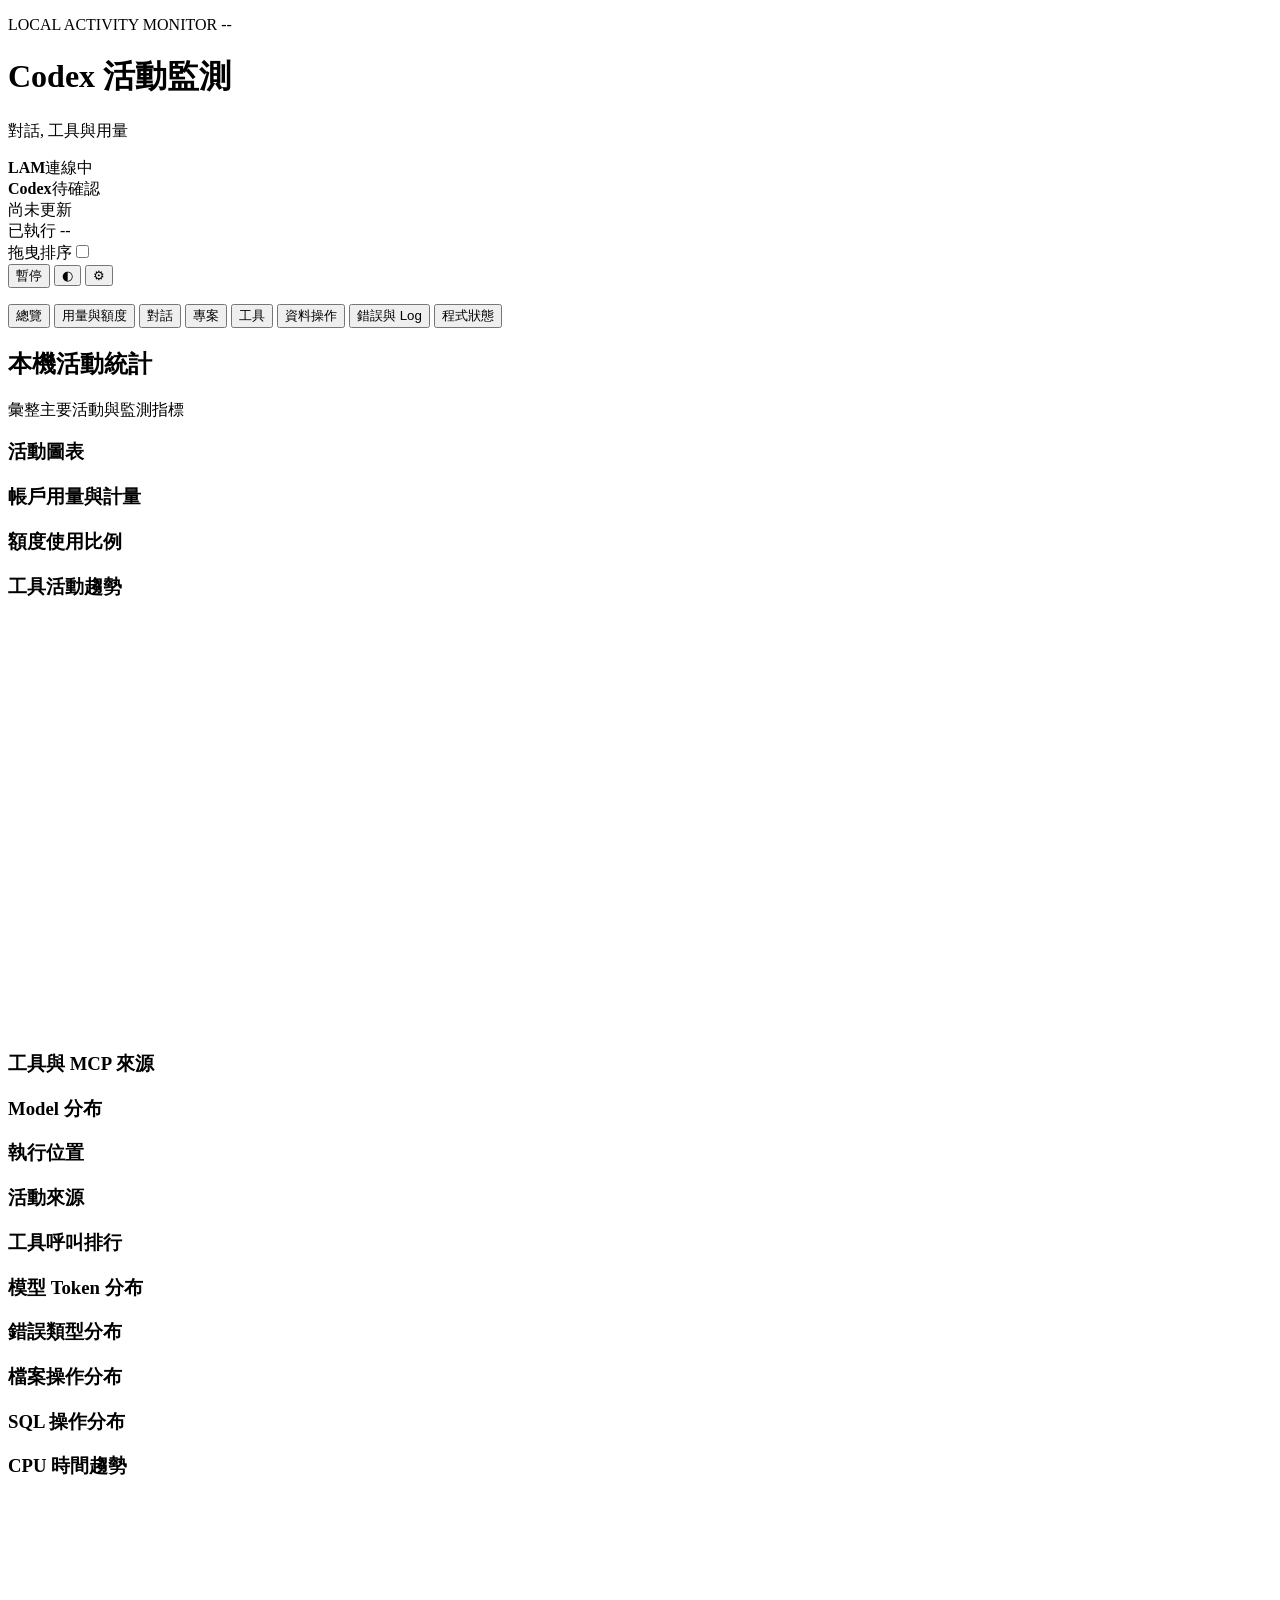
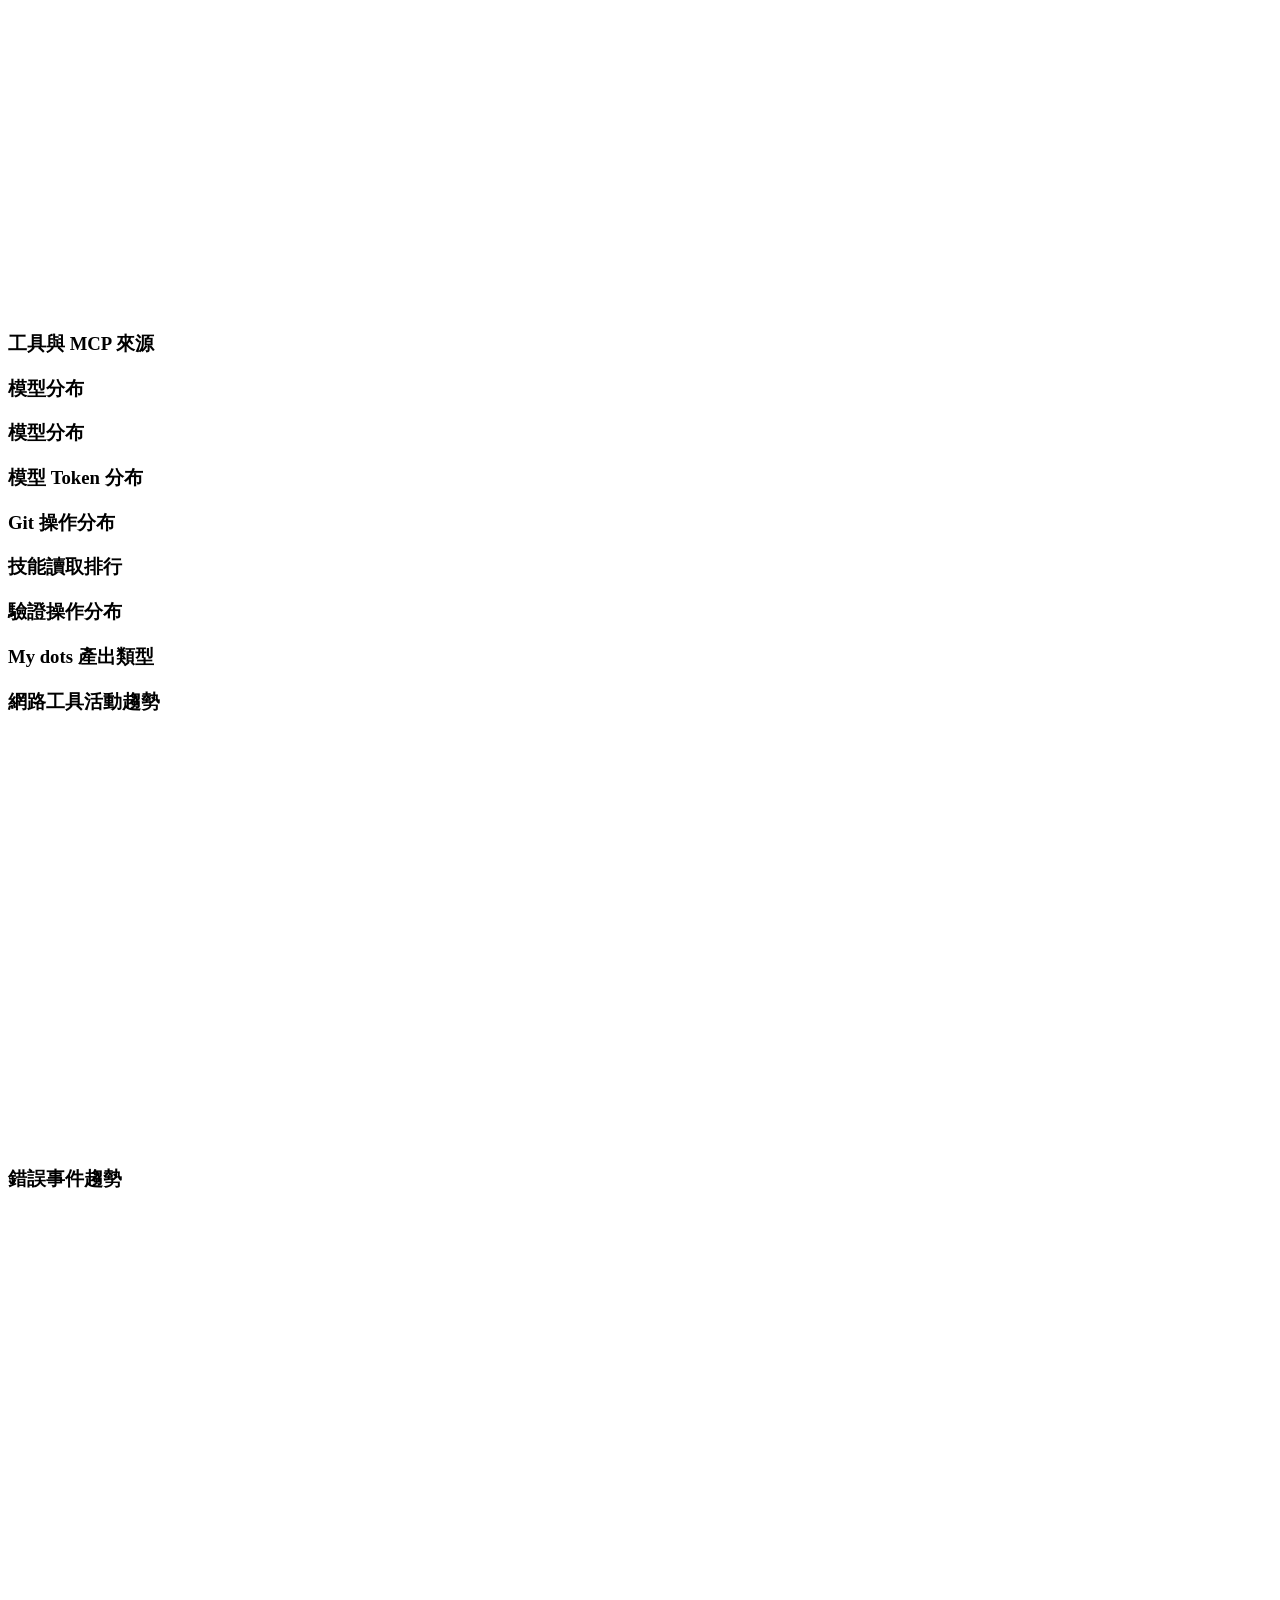
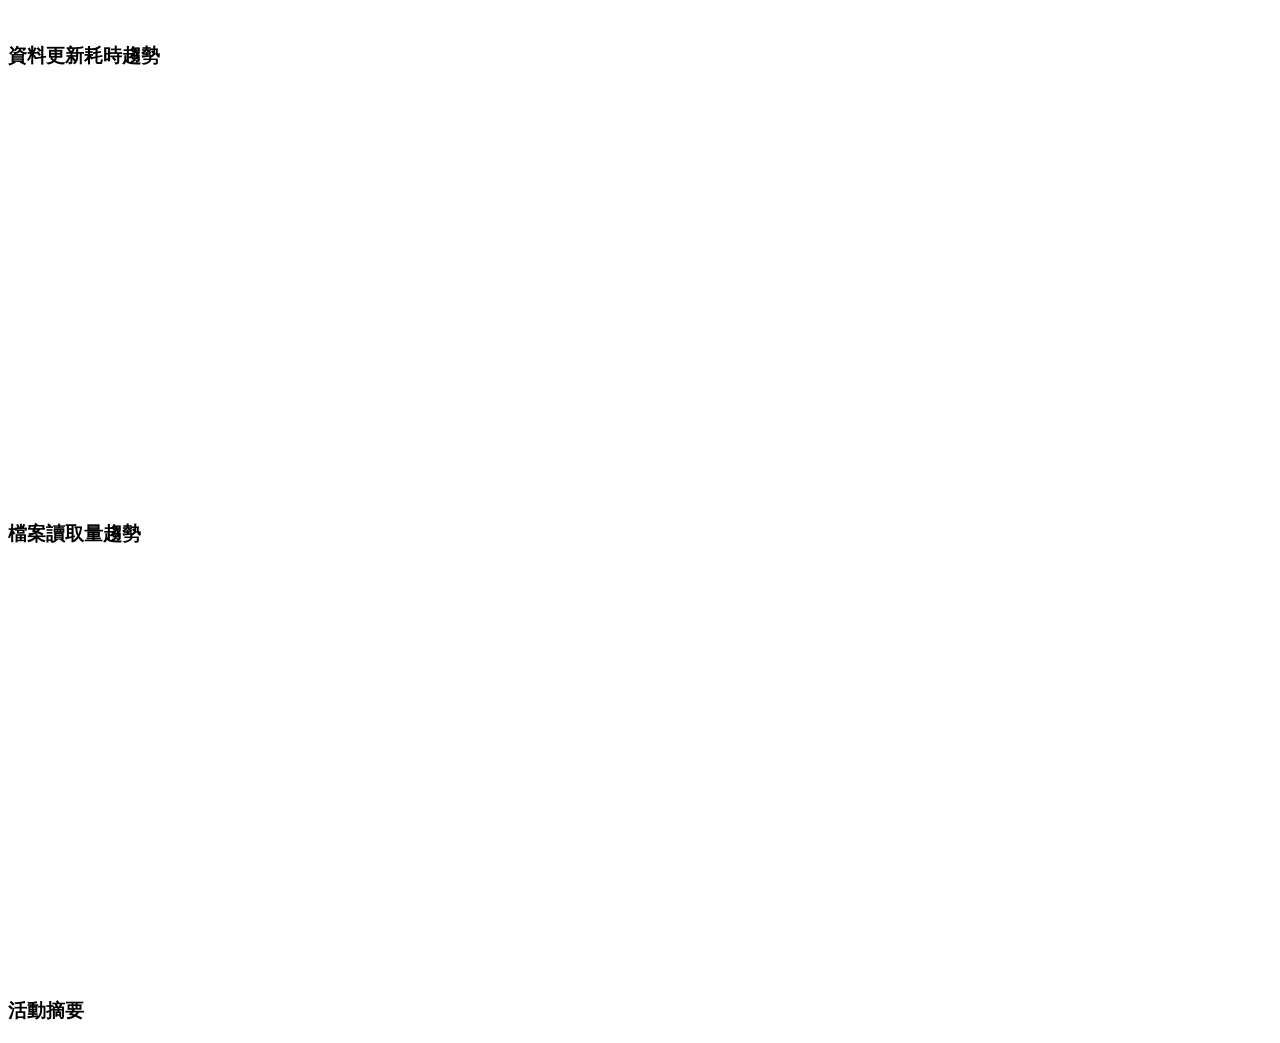
==== commit 1eb48d39: "feat: 加入局部更新保護並穩定卡片與閒置顯示" ====
--- a/frontend/index.html
+++ b/frontend/index.html
@@ -17,6 +17,8 @@
       <div class="header-status"><div class="header-info-primary"><div class="connection-group"><div id="lam-connection" class="live" tabindex="0" title="此頁面與 LAM 本機監測服務的連線"><span id="live-dot"></span><strong>LAM</strong><span id="live">連線中</span></div><div id="codex-connection" class="live" tabindex="0"><span id="codex-live-dot"></span><strong>Codex</strong><span id="codex-live">待確認</span></div></div></div><div id="header-quota" class="header-quota" tabindex="0" aria-label="額度剩餘比例"></div><div class="header-info-secondary"><div class="refresh-status"><time id="updated">尚未更新</time></div><span id="source-retention"></span><span id="source-backfill" role="status"></span><span id="program-uptime">已執行 --</span></div><time id="program-started" hidden>啟動 --</time></div>
       <div class="header-actions"><div class="layout-edit-control" title="開啟後可以拖曳 Tab, 圖表, 活動摘要與表格欄位"><span>拖曳排序</span><input id="layout-drag-toggle" aria-label="拖曳排序" type="checkbox" class="switch" role="switch"></div>
 
+      <button id="snapshot-pause" class="icon-button" type="button" aria-label="暫停顯示更新" aria-pressed="false" title="暫停顯示更新">暫停</button>
+      <span id="snapshot-paused" class="muted" role="status" hidden>顯示已暫停</span>
       <button id="dark-toggle" class="icon-button" type="button" aria-label="切換深色模式" title="切換深色模式">◐</button>
       <button id="observation-settings" class="icon-button" type="button" aria-label="設定" title="設定">⚙</button></div>
     </div>
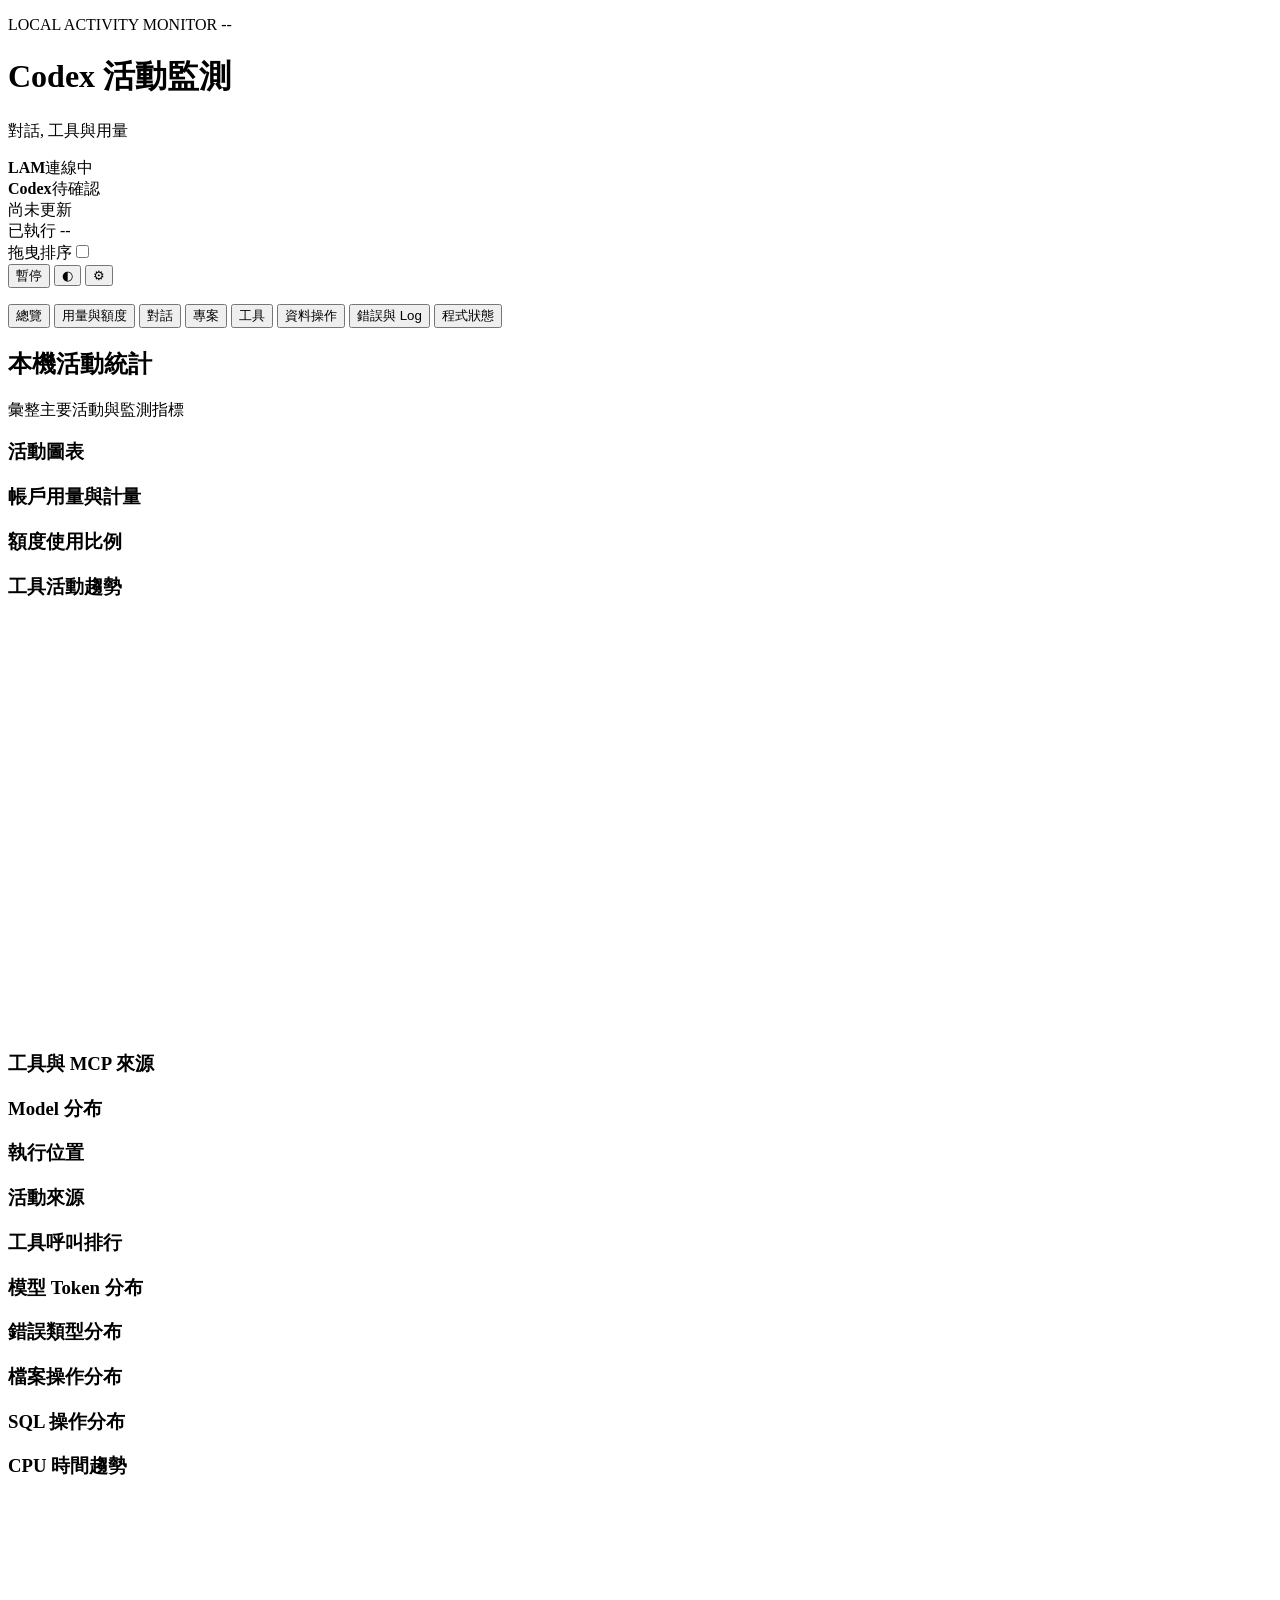
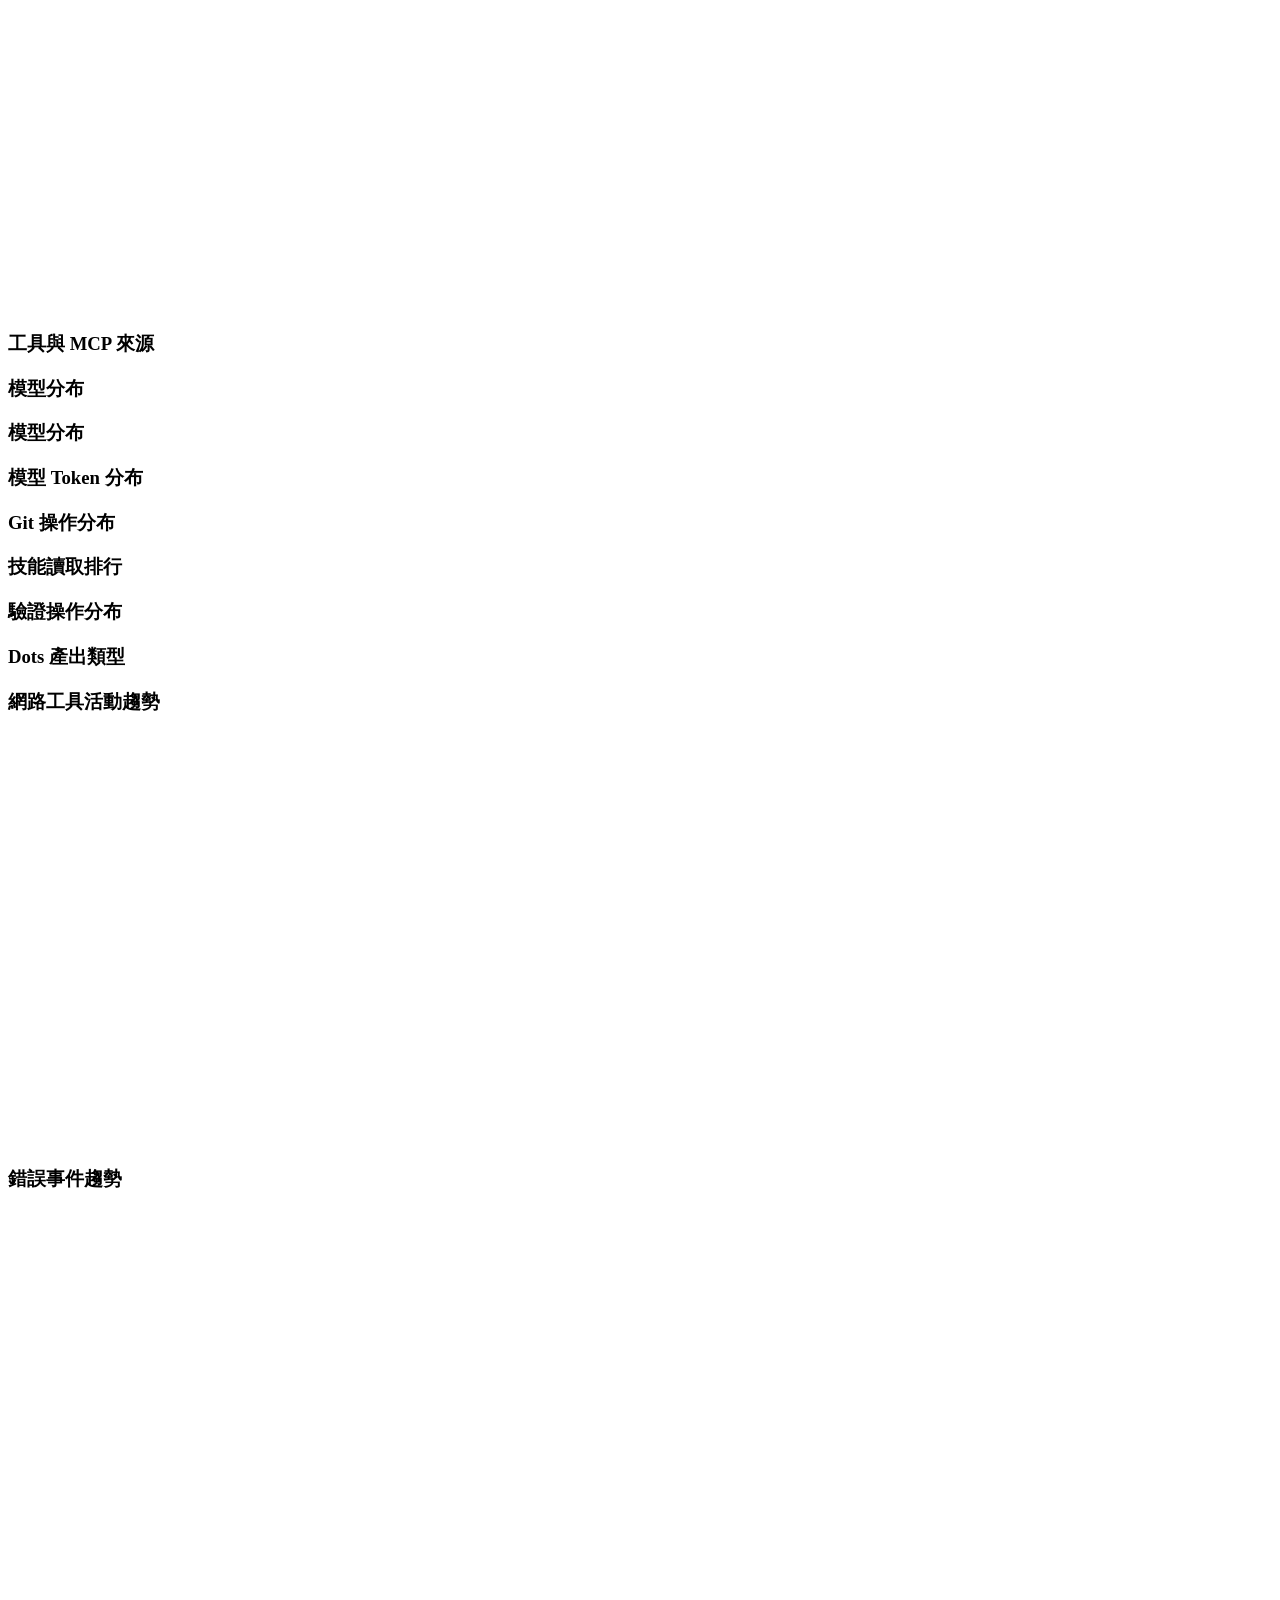
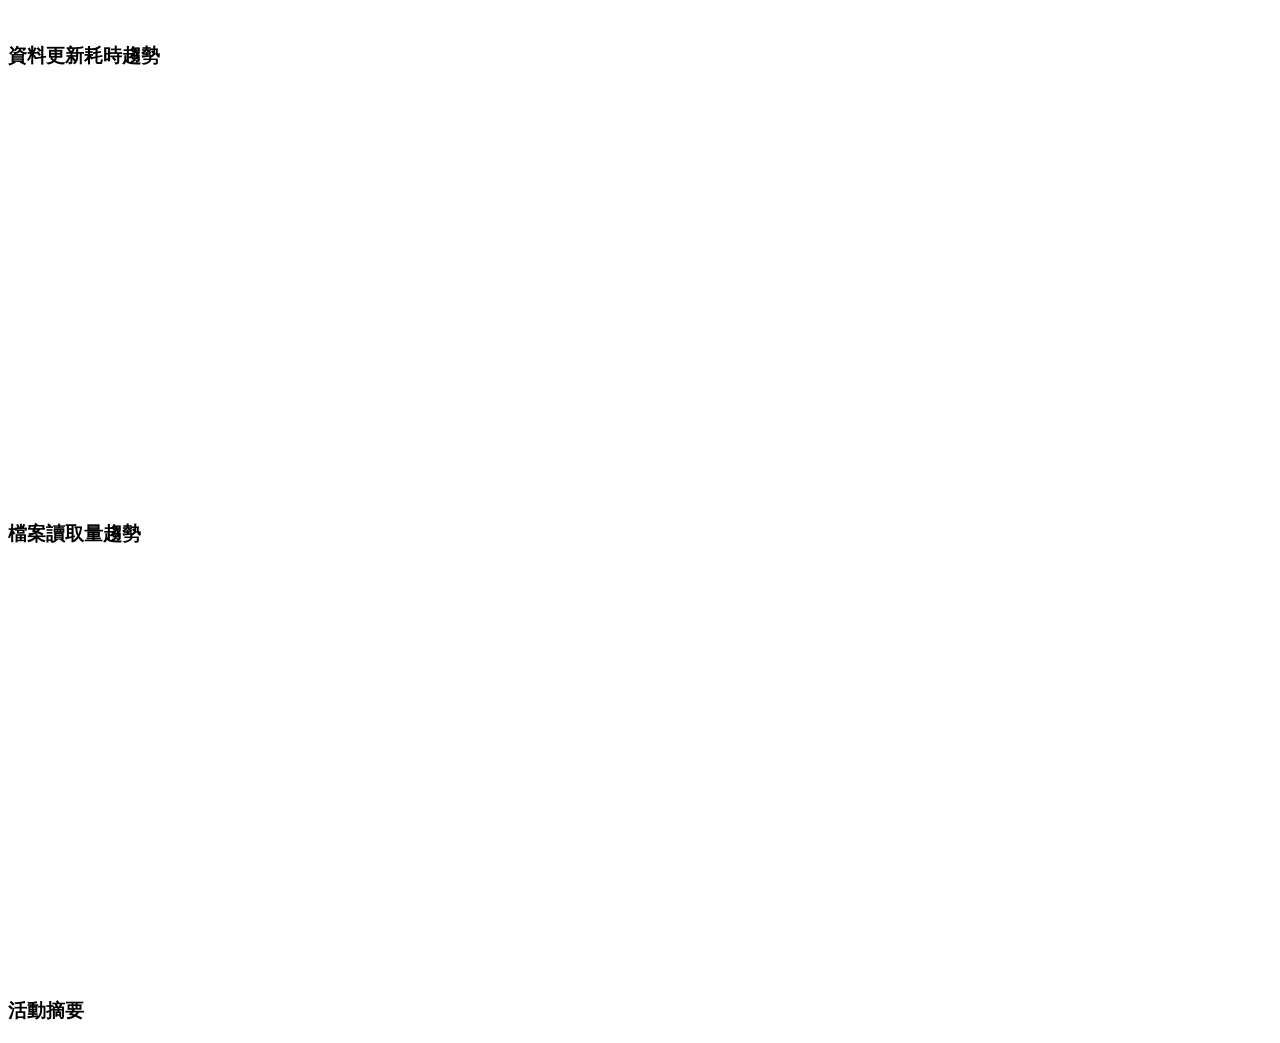
==== commit 32ee7258: "feat: 新增 Codex 與 OpenAI 查詢並整合顯示設定 新增七個選用官方查詢來源、Dots 有界桌面快取與 MCP 本機文件查詢, 表格工具列顯示查詢按鈕、間隔及狀態 整合活動優先排序、自" ====
--- a/frontend/index.html
+++ b/frontend/index.html
@@ -14,7 +14,7 @@
   <header>
     <div><p class="eyebrow">LOCAL ACTIVITY MONITOR <span id="program-version" data-copy="ignore">--</span><span id="workbench-version" data-copy="ignore"></span></p><h1>Codex 活動監測</h1><p class="subtitle">對話, 工具與用量</p></div>
     <div class="header-controls">
-      <div class="header-status"><div class="header-info-primary"><div class="connection-group"><div id="lam-connection" class="live" tabindex="0" title="此頁面與 LAM 本機監測服務的連線"><span id="live-dot"></span><strong>LAM</strong><span id="live">連線中</span></div><div id="codex-connection" class="live" tabindex="0"><span id="codex-live-dot"></span><strong>Codex</strong><span id="codex-live">待確認</span></div></div></div><div id="header-quota" class="header-quota" tabindex="0" aria-label="額度剩餘比例"></div><div class="header-info-secondary"><div class="refresh-status"><time id="updated">尚未更新</time></div><span id="source-retention"></span><span id="source-backfill" role="status"></span><span id="program-uptime">已執行 --</span></div><time id="program-started" hidden>啟動 --</time></div>
+      <div class="header-status"><div class="header-info-primary"><div class="connection-group"><div id="lam-connection" class="live" tabindex="0" title="此頁面與 LAM 本機監測服務的連線"><span id="live-dot"></span><strong>LAM</strong><span id="live">連線中</span></div><div id="codex-connection" class="live" tabindex="0"><span id="codex-live-dot"></span><strong>Codex</strong><span id="codex-live">待確認</span></div></div></div><div id="header-quota" class="header-quota" tabindex="0" aria-label="額度剩餘比例"></div><div class="header-info-secondary"><span id="source-retention"></span><span id="source-backfill" role="status"></span><div class="refresh-status"><time id="updated">尚未更新</time></div><span id="program-uptime">已執行 --</span></div><time id="program-started" hidden>啟動 --</time></div>
       <div class="header-actions"><div class="layout-edit-control" title="開啟後可以拖曳 Tab, 圖表, 活動摘要與表格欄位"><span>拖曳排序</span><input id="layout-drag-toggle" aria-label="拖曳排序" type="checkbox" class="switch" role="switch"></div>
 
       <button id="snapshot-pause" class="icon-button" type="button" aria-label="暫停顯示更新" aria-pressed="false" title="暫停顯示更新">暫停</button>
@@ -52,7 +52,7 @@
 <section class="panel wb-initial-host"><h3>驗證操作分布</h3><div id="overview-check-chart" class="bar-chart"></div></section>
 
 
-<section class="panel wb-initial-host"><h3>My dots 產出類型</h3><div id="overview-dot-chart" class="bar-chart"></div></section>
+<section class="panel wb-initial-host"><h3>Dots 產出類型</h3><div id="overview-dot-chart" class="bar-chart"></div></section>
 <section class="panel wb-initial-host"><h3>網路工具活動趨勢</h3><svg id="overview-web-chart" class="chart" viewBox="0 0 740 240" role="img" aria-label="網路工具活動趨勢"></svg><p id="overview-web-note" class="muted"></p></section>
 <section class="panel wb-initial-host"><h3>錯誤事件趨勢</h3><svg id="overview-error-time-chart" class="chart" viewBox="0 0 740 240" role="img" aria-label="錯誤事件趨勢"></svg><p id="overview-error-time-note" class="muted"></p></section>
 <section class="panel wb-initial-host"><h3>資料更新耗時趨勢</h3><svg id="overview-refresh-chart" class="chart" viewBox="0 0 740 240" role="img" aria-label="資料更新耗時趨勢"></svg><p id="overview-refresh-note" class="muted"></p></section>
@@ -65,7 +65,7 @@
 
   <section id="view-codex" role="tabpanel" aria-labelledby="tab-codex" hidden>
     <div class="section-head"><div><h2>Codex / ChatGPT 對話</h2><p id="codex-description" class="view-description">查看對話活動與執行狀態</p><p id="codex-scope" hidden>讀取狀態中</p></div></div>
-    <div id="codex-cards" class="cards"></div><div id="conversation-tabs" class="document-modes source-tabs" role="tablist" aria-label="對話分類"><button id="codex-conversations" role="tab" aria-selected="true" aria-controls="conversation-content">對話列表</button><button id="codex-context" role="tab" aria-selected="false" aria-controls="context-content" tabindex="-1">Context</button><button id="codex-projects" role="tab" aria-selected="false" aria-controls="projects-content" tabindex="-1">專案</button><button id="codex-schedules" role="tab" aria-selected="false" aria-controls="schedules-content" tabindex="-1">排程</button><button id="codex-subagents" role="tab" aria-selected="false" aria-controls="subagents-content" tabindex="-1">子代理程式</button><button id="codex-dots" role="tab" aria-selected="false" aria-controls="dots-content" tabindex="-1">My dots</button></div><div id="conversation-content" role="tabpanel" aria-labelledby="codex-conversations"><p id="conversations-description" class="tab-description" hidden>查看對話列表與最新活動</p><div class="panels"><section class="panel wb-initial-host"><h3>對話工具活動趨勢</h3><svg id="conversation-time-chart" class="chart" viewBox="0 0 740 240" role="img" aria-label="對話工具活動趨勢"></svg><p id="conversation-time-note" class="muted"></p></section><section class="panel wb-initial-host"><h3>對話 Model 分布</h3><div id="conversation-model-chart" class="bar-chart"></div></section><section class="panel wb-initial-host"><h3>對話執行位置分布</h3><div id="conversation-environment-chart" class="bar-chart"></div></section></div>
+    <div id="codex-cards" class="cards"></div><div id="conversation-tabs" class="document-modes source-tabs" role="tablist" aria-label="對話分類"><button id="codex-conversations" role="tab" aria-selected="true" aria-controls="conversation-content">對話列表</button><button id="codex-context" role="tab" aria-selected="false" aria-controls="context-content" tabindex="-1">Context</button><button id="codex-projects" role="tab" aria-selected="false" aria-controls="projects-content" tabindex="-1">專案</button><button id="codex-schedules" role="tab" aria-selected="false" aria-controls="schedules-content" tabindex="-1">排程</button><button id="codex-subagents" role="tab" aria-selected="false" aria-controls="subagents-content" tabindex="-1">子代理程式</button><button id="codex-dots" role="tab" aria-selected="false" aria-controls="dots-content" tabindex="-1">Dots</button></div><div id="conversation-content" role="tabpanel" aria-labelledby="codex-conversations"><p id="conversations-description" class="tab-description" hidden>查看對話列表與最新活動</p><div class="panels"><section class="panel wb-initial-host"><h3>對話工具活動趨勢</h3><svg id="conversation-time-chart" class="chart" viewBox="0 0 740 240" role="img" aria-label="對話工具活動趨勢"></svg><p id="conversation-time-note" class="muted"></p></section><section class="panel wb-initial-host"><h3>對話 Model 分布</h3><div id="conversation-model-chart" class="bar-chart"></div></section><section class="panel wb-initial-host"><h3>對話執行位置分布</h3><div id="conversation-environment-chart" class="bar-chart"></div></section></div>
     <section class="panel wb-initial-host">
       <div class="panel-head"><h3>對話列表</h3><label hidden>每頁<select id="page-size"><option value="10">10 筆</option><option value="20" selected>20 筆</option><option value="50">50 筆</option><option value="100">100 筆</option><option value="all">全部</option></select></label></div>
     <div class="filters">
@@ -78,12 +78,12 @@
       <label>Reasoning 等級<select id="filter-reasoning"><option value="all">全部等級</option><option value="unknown">未知</option></select></label>
       <label>Model<select id="filter-model"><option value="all">全部模型</option><option value="unknown">未知</option></select></label>
     </div>
-      <div class="table-wrap"><table><thead><tr><th>對話名稱</th><th>Thread ID</th><th>專案</th><th>類型</th><th>位置</th><th>活動來源</th><th>Model</th><th>狀態</th><th>Reasoning 等級</th><th>Input</th><th>Cached input</th><th>Output</th><th>Reasoning output</th><th>Total</th><th>快取命中率 (%)</th><th>工具 (次)</th><th>工作總耗時 (秒)</th><th>平均 Token / 秒</th><th>最近活動時間</th></tr></thead><tbody id="codex-rows"></tbody></table></div>
+      <div class="table-wrap"><table><thead><tr><th>對話名稱</th><th>Thread ID</th><th>專案</th><th>類型</th><th>位置</th><th>活動來源</th><th>Model</th><th>狀態</th><th>Reasoning 等級</th><th>Input</th><th>Cached input</th><th>Output</th><th>Reasoning output</th><th>Total</th><th>快取命中率 (%)</th><th>工具 (次)</th><th>工作總耗時 (秒)</th><th>平均 Token / 秒</th><th>最近活動時間</th><th>已觀察用途</th></tr></thead><tbody id="codex-rows"></tbody></table></div>
       <p id="codex-empty" class="empty"></p>
       <span id="load-more" class="wb-load-sentinel" aria-hidden="true" hidden></span>
       <div class="pagination"><span id="page-summary"></span><div><button id="page-first" type="button">第一頁</button><button id="page-prev" type="button">上一頁</button><label>第 <input id="page-number" type="number" min="1" value="1"> 頁 <span id="page-total"></span></label><button id="page-next" type="button">下一頁</button><button id="page-last" type="button">最後一頁</button></div></div>
     </section>
-  </div><section id="projects-content" role="tabpanel" aria-labelledby="codex-projects" hidden><div id="project-cards" class="section-actions"></div><section class="panel wb-initial-host"><h3>專案列表</h3><p id="projects-description" class="tab-description" hidden>查看專案與所屬對話</p><div class="table-wrap"><table><thead><tr><th>專案</th><th>類型</th><th>對話數</th><th>最近活動</th></tr></thead><tbody id="project-rows"></tbody></table></div><p id="project-empty" class="empty"></p></section></section><section id="subagents-content" role="tabpanel" aria-labelledby="codex-subagents" hidden><section class="panel wb-initial-host"><h3>子代理程式列表</h3><p id="subagents-description" class="tab-description" hidden>查看子代理程式活動與父對話</p><div class="table-wrap"><table><thead><tr><th>建立時間</th><th>對話</th><th>子代理程式</th><th>角色</th><th>狀態</th><th>模型</th><th>推理等級</th><th>工具呼叫</th><th>最近活動</th><th>父對話</th></tr></thead><tbody id="subagent-rows"></tbody></table></div><p id="subagent-empty" class="empty"></p></section></section><section id="schedules-content" role="tabpanel" aria-labelledby="codex-schedules" hidden><p class="tab-description" hidden>查看排程設定, 執行時間與關聯對話</p><section class="panel wb-initial-host"><h3>排程列表</h3><div class="table-wrap"><table><thead><tr><th>排程</th><th>狀態</th><th>類型</th><th>下次執行</th><th>最近執行</th><th>對話</th><th>專案</th></tr></thead><tbody id="schedule-rows"></tbody></table></div><p id="schedule-empty" class="empty"></p></section><section class="panel wb-initial-host"><h3>遠端排程與 My dots 活動</h3><div class="table-wrap"><table><thead><tr><th>最近執行</th><th>對話</th><th>電腦</th><th>類型</th><th>狀態</th></tr></thead><tbody id="remote-schedule-rows"></tbody></table></div><p id="remote-schedule-empty" class="empty"></p></section></section><section id="context-content" role="tabpanel" aria-labelledby="codex-context" hidden><section class="panel wb-initial-host"><h3>Context 與代理訊息</h3><div class="table-wrap"><table><thead><tr><th>對話</th><th>代理角色</th><th>父對話</th><th>Context 更新</th><th>代理訊息</th><th>最近活動</th><th>操作</th></tr></thead><tbody id="context-rows"></tbody></table></div><p id="context-empty" class="empty"></p></section></section><section id="dots-content" role="tabpanel" aria-labelledby="codex-dots" hidden><p id="dots-description" class="tab-description" hidden>查看 My dots 產出與對話</p><section class="panel wb-initial-host"><h3>近期活動電腦</h3><div class="table-wrap"><table><thead><tr><th>電腦</th><th>最近活動</th><th>對話數</th><th>連線狀態</th></tr></thead><tbody id="dot-computer-rows"></tbody></table></div></section><section class="panel wb-initial-host"><h3>My dots 近期活動</h3><div class="table-wrap"><table><thead><tr><th>活動時間</th><th>對話</th><th>電腦</th><th>活動類型</th></tr></thead><tbody id="dot-activity-rows"></tbody></table></div></section><section class="panel wb-initial-host"><h3>My dots 產出紀錄</h3><div class="table-wrap"><table><thead><tr><th>產出時間</th><th>對話</th><th>產出類型</th><th>Thread ID</th></tr></thead><tbody id="dot-rows"></tbody></table></div></section><p id="dot-note" class="muted"></p></section></section>
+  </div><section id="projects-content" role="tabpanel" aria-labelledby="codex-projects" hidden><div id="project-cards" class="section-actions"></div><section class="panel wb-initial-host"><h3>專案列表</h3><p id="projects-description" class="tab-description" hidden>查看專案與所屬對話</p><div class="table-wrap"><table><thead><tr><th>專案</th><th>類型</th><th>對話數</th><th>最近活動</th></tr></thead><tbody id="project-rows"></tbody></table></div><p id="project-empty" class="empty"></p></section></section><section id="subagents-content" role="tabpanel" aria-labelledby="codex-subagents" hidden><section class="panel wb-initial-host"><h3>子代理程式列表</h3><p id="subagents-description" class="tab-description" hidden>查看子代理程式活動與父對話</p><div class="table-wrap"><table><thead><tr><th>建立時間</th><th>對話</th><th>子代理程式</th><th>角色</th><th>狀態</th><th>模型</th><th>推理等級</th><th>工具呼叫</th><th>最近活動</th><th>父對話</th></tr></thead><tbody id="subagent-rows"></tbody></table></div><p id="subagent-empty" class="empty"></p></section></section><section id="schedules-content" role="tabpanel" aria-labelledby="codex-schedules" hidden><p class="tab-description" hidden>查看排程設定, 執行時間與關聯對話</p><section class="panel wb-initial-host"><h3>排程列表</h3><div class="table-wrap"><table><thead><tr><th>排程</th><th>狀態</th><th>類型</th><th>下次執行</th><th>最近執行</th><th>對話</th><th>專案</th></tr></thead><tbody id="schedule-rows"></tbody></table></div><p id="schedule-empty" class="empty"></p></section><section class="panel wb-initial-host"><h3>雲端與遠端排程</h3><div class="table-wrap"><table><thead><tr><th>最近活動</th><th>對話</th><th>執行位置</th><th>類型</th><th>狀態</th></tr></thead><tbody id="remote-schedule-rows"></tbody></table></div><p id="remote-schedule-empty" class="empty"></p></section></section><section id="context-content" role="tabpanel" aria-labelledby="codex-context" hidden><section class="panel wb-initial-host"><h3>Context 與代理訊息</h3><div class="table-wrap"><table><thead><tr><th>對話</th><th>代理角色</th><th>父對話</th><th>Context 更新</th><th>代理訊息</th><th>最近活動</th><th>操作</th></tr></thead><tbody id="context-rows"></tbody></table></div><p id="context-empty" class="empty"></p></section></section><section id="dots-content" role="tabpanel" aria-labelledby="codex-dots" hidden><p id="dots-description" class="tab-description" hidden>查看 Dots 產出與對話</p><section class="panel wb-initial-host"><h3>近期活動電腦</h3><div class="table-wrap"><table><thead><tr><th>電腦</th><th>最近活動</th><th>對話數</th><th>連線狀態</th></tr></thead><tbody id="dot-computer-rows"></tbody></table></div></section><section class="panel wb-initial-host"><h3>Dots 近期活動</h3><div class="table-wrap"><table><thead><tr><th>活動時間</th><th>對話</th><th>執行位置</th><th>活動類型</th></tr></thead><tbody id="dot-activity-rows"></tbody></table></div></section><section class="panel wb-initial-host"><h3>Dots 產出紀錄</h3><div class="table-wrap"><table><thead><tr><th>產出時間</th><th>對話</th><th>產出類型</th><th>Thread ID</th></tr></thead><tbody id="dot-rows"></tbody></table></div></section><p id="dot-note" class="muted"></p></section></section>
 
   <section id="view-tools" role="tabpanel" aria-labelledby="tab-tools" hidden>
     <div class="section-head"><div><h2>工具使用情況</h2><p id="tools-description" class="view-description">查看工具呼叫與耗時</p><p id="tools-scope" hidden></p></div></div>
@@ -125,7 +125,7 @@
     <div id="mcp-cards" class="cards"></div><section id="mcp-source-picker" class="panel mcp-source-picker"><h3>MCP 來源</h3><div id="mcp-source-tabs" class="document-modes source-tabs" role="tablist" aria-label="MCP 來源"><button id="mcp-source-all" role="tab" aria-selected="true" aria-controls="mcp-source-content">全部來源</button></div></section>
     <div id="mcp-source-content" role="tabpanel" aria-labelledby="mcp-source-all">
     <section class="panel wb-initial-host" id="mcp-purpose-panel" hidden><h3>用途說明</h3><p id="mcp-purpose"></p><p id="mcp-purpose-origin" class="muted"></p></section><div id="mcp-section-tabs" class="document-modes" role="tablist" aria-label="來源內容" hidden><button id="mcp-activity-tab" role="tab" aria-selected="true" aria-controls="mcp-activity-content">活動紀錄</button><button id="mcp-files-tab" role="tab" aria-selected="false" aria-controls="mcp-files-content" tabindex="-1">本地文件與設定</button></div><section id="mcp-files-content" role="tabpanel" aria-labelledby="mcp-files-tab" class="panel" hidden><h3>本地文件與設定</h3><div id="mcp-files"></div><button id="mcp-files-reload" type="button">重新讀取</button></section><div id="mcp-activity-content" role="tabpanel" aria-labelledby="mcp-activity-tab">
-<details class="panel source-disclosure" id="mcp-catalog-panel" data-collapsible><summary>資料來源</summary><div id="mcp-source-cards" class="source-cards"></div></details><div id="mcp-dashboard-panels" class="mcp-dashboard-panels"><div class="panels mcp-panels"><section class="panel wb-initial-host"><h3>各 MCP 呼叫趨勢</h3><svg id="mcp-breakdown-chart" class="chart" viewBox="0 0 740 240" role="img" aria-label="各 MCP 呼叫趨勢"></svg><p id="mcp-breakdown-note" class="muted"></p></section><section class="panel wb-initial-host"><h3>MCP 呼叫趨勢</h3><svg id="mcp-time-chart" class="chart" viewBox="0 0 740 240" role="img" aria-label="MCP 呼叫趨勢"></svg><p id="mcp-time-note" class="muted"></p></section><section class="panel wb-initial-host" id="mcp-retained-panel"><h3>MCP 紀錄保存趨勢</h3><svg id="mcp-retained-chart" class="chart" viewBox="0 0 740 240" role="img" aria-label="MCP 紀錄保存趨勢"></svg><p id="mcp-retained-note" class="muted"></p></section><section class="panel wb-initial-host" id="mcp-ranking-panel"><h3>MCP 呼叫排行</h3><div id="mcp-source-chart" class="bar-chart"></div></section><section class="panel wb-initial-host" id="mcp-chart-panel"><h3>MCP 操作類型</h3><div id="mcp-action-chart" class="bar-chart"></div></section></div><div id="mcp-observations" class="panels mcp-panels"></div></div><div id="mcp-telemetry" class="panels mcp-panels"></div><section class="panel wb-initial-host" id="mcp-metrics-panel" hidden><h3>來源提供的指標</h3><div id="mcp-metrics"></div></section><section class="panel wb-initial-host" id="mcp-panel"><h3>操作紀錄</h3><div class="filters mcp-filters"><label>分類<select id="filter-mcp-category"><option value="all">全部分類</option></select></label><label>來源<select id="filter-mcp-server"><option value="all">全部來源</option></select></label><label>結果<select id="filter-mcp-result"><option value="all">全部結果</option><option value="error">錯誤</option><option value="known">已提供結果</option><option value="unknown">未提供結果</option></select></label></div><div class="table-wrap"><table><thead><tr><th>呼叫時間</th><th>對話</th><th>專案</th><th>來源</th><th>分類</th><th>工具</th><th>操作</th><th>紀錄方式</th><th>結果</th><th>耗時 (ms)</th><th>操作摘要</th></tr></thead><tbody id="mcp-rows"></tbody></table></div><p id="mcp-empty" class="empty"></p><div class="pagination"><span id="mcp-page-summary"></span><div><button id="mcp-first" type="button">第一頁</button><button id="mcp-prev" type="button">上一頁</button><label>第 <input id="mcp-page-number" class="table-page-input" type="number" min="1" value="1"> 頁</label><button id="mcp-next" type="button">下一頁</button><button id="mcp-last" type="button">最後一頁</button></div></div></section>
+<details class="panel source-disclosure" id="mcp-catalog-panel" data-collapsible><summary>資料來源</summary><div id="mcp-source-cards" class="source-cards"></div></details><div id="mcp-dashboard-panels" class="mcp-dashboard-panels"><div class="panels mcp-panels"><section class="panel wb-initial-host"><h3>各 MCP 呼叫趨勢</h3><svg id="mcp-breakdown-chart" class="chart" viewBox="0 0 740 240" role="img" aria-label="各 MCP 呼叫趨勢"></svg><p id="mcp-breakdown-note" class="muted"></p></section><section class="panel wb-initial-host"><h3>MCP 呼叫趨勢</h3><svg id="mcp-time-chart" class="chart" viewBox="0 0 740 240" role="img" aria-label="MCP 呼叫趨勢"></svg><p id="mcp-time-note" class="muted"></p></section><section class="panel wb-initial-host" id="mcp-retained-panel"><h3>MCP 紀錄保存趨勢</h3><svg id="mcp-retained-chart" class="chart" viewBox="0 0 740 240" role="img" aria-label="MCP 紀錄保存趨勢"></svg><p id="mcp-retained-note" class="muted"></p></section><section class="panel wb-initial-host" id="mcp-ranking-panel"><h3>MCP 呼叫排行</h3><div id="mcp-source-chart" class="bar-chart"></div></section><section class="panel wb-initial-host" id="mcp-chart-panel"><h3>MCP 操作類型</h3><div id="mcp-action-chart" class="bar-chart"></div></section></div><section id="mcp-summary-group" class="source-card-group"><h3>活動摘要</h3><div id="mcp-observations" class="panels mcp-panels"></div></section></div><div id="mcp-telemetry" class="panels mcp-panels"></div><section class="panel wb-initial-host" id="mcp-metrics-panel" hidden><h3>來源提供的指標</h3><div id="mcp-metrics"></div></section><section class="panel wb-initial-host" id="mcp-panel"><h3>操作紀錄</h3><div class="filters mcp-filters"><label>分類<select id="filter-mcp-category"><option value="all">全部分類</option></select></label><label>來源<select id="filter-mcp-server"><option value="all">全部來源</option></select></label><label>結果<select id="filter-mcp-result"><option value="all">全部結果</option><option value="error">錯誤</option><option value="known">已提供結果</option><option value="unknown">未提供結果</option></select></label></div><div class="table-wrap"><table><thead><tr><th>呼叫時間</th><th>對話</th><th>專案</th><th>來源</th><th>分類</th><th>工具</th><th>操作</th><th>紀錄方式</th><th>結果</th><th>耗時 (ms)</th><th>操作摘要</th></tr></thead><tbody id="mcp-rows"></tbody></table></div><p id="mcp-empty" class="empty"></p><div class="pagination"><span id="mcp-page-summary"></span><div><button id="mcp-first" type="button">第一頁</button><button id="mcp-prev" type="button">上一頁</button><label>第 <input id="mcp-page-number" class="table-page-input" type="number" min="1" value="1"> 頁</label><button id="mcp-next" type="button">下一頁</button><button id="mcp-last" type="button">最後一頁</button></div></div></section>
     </div></div>
   </section>
   <section id="view-web" role="tabpanel" aria-labelledby="tab-web" hidden>
@@ -169,7 +169,7 @@
   <section id="view-monitor" role="tabpanel" aria-labelledby="tab-monitor" hidden>
     <div class="section-head"><div><h2>資料讀取與效能</h2><p id="monitor-description">查看程式狀態與資料讀取效能</p></div></div>
     <div id="monitor-cards" class="cards"></div>
-    <div id="monitor-environment" class="panels monitor-charts" data-card-group="monitor-panels"><section class="panel wb-initial-host" data-chart-card="true" data-card-key="monitor-device-usage"><div class="panel-head device-usage-head"><h3>裝置使用量</h3><time id="monitor-device-updated" class="card-updated"></time></div><div id="monitor-device-usage"></div></section><section class="panel wb-initial-host"><h3>資料整理耗時 (ms)</h3><svg id="monitor-refresh-chart" class="chart" viewBox="0 0 740 240" role="img" aria-label="資料整理耗時趨勢"></svg><p id="monitor-refresh-note" class="muted"></p></section><section class="panel wb-initial-host"><h3>整理 CPU 時間 (ms)</h3><svg id="monitor-cpu-chart" class="chart" viewBox="0 0 740 240" role="img" aria-label="CPU 時間趨勢"></svg><p id="monitor-cpu-note" class="muted"></p></section><section class="panel wb-initial-host"><h3>資料保存與讀取量 (bytes)</h3><svg id="monitor-read-chart" class="chart" viewBox="0 0 740 240" role="img" aria-label="Session 讀取量趨勢"></svg><p id="monitor-read-note" class="muted"></p></section><section class="panel wb-initial-host"><h3>執行環境</h3><div id="monitor-runtime"></div></section><section class="panel wb-initial-host"><h3>作業系統</h3><div id="monitor-system"></div></section><section class="panel wb-initial-host"><h3>處理器與記憶體</h3><div id="monitor-hardware"></div></section><section id="monitor-gpu-panel-0" class="panel monitor-gpu-panel" data-card-key="monitor-gpu-0" data-gpu-index="0"><h3>GPU</h3><div id="monitor-gpu-data-0"></div></section><section class="panel wb-initial-host"><h3>LAM 服務狀態</h3><div id="monitor-service"></div></section><section class="panel wb-initial-host"><h3>資料保存明細</h3><div id="monitor-storage"></div><p id="monitor-retention" class="muted"></p></section><section id="monitor-debug-panel" class="panel"><h3>效能診斷</h3><div class="setting-row"><label for="debug-mode">Debug 模式</label><input id="debug-mode" type="checkbox" class="switch" role="switch" aria-describedby="debug-help"></div><p id="debug-help" class="muted">記錄收集與 SSE 事件的效能資訊, 最多保存 32 MiB. 關閉後停止記錄, 既有記錄保留</p><div id="monitor-debug-data"></div><div class="table-wrap"><table data-table-title="效能診斷紀錄"><thead><tr><th>記錄時間</th><th>事件</th><th>耗時 (ms)</th><th>CPU 時間 (ms)</th><th>程序累計 CPU (ms)</th><th>程序記憶體 (bytes)</th><th>讀取量 (bytes)</th><th>SSE 傳輸量 (bytes)</th></tr></thead><tbody id="debug-rows"></tbody></table></div><p id="debug-empty" class="muted"></p></section></div>
+    <div id="monitor-environment" class="panels monitor-charts" data-card-group="monitor-panels"><section class="panel wb-initial-host" data-chart-card="true" data-card-key="monitor-device-usage"><div class="panel-head device-usage-head"><h3>裝置使用量</h3><time id="monitor-device-updated" class="card-updated"></time></div><div id="monitor-device-usage"></div></section><section class="panel wb-initial-host"><h3>資料整理耗時 (ms)</h3><svg id="monitor-refresh-chart" class="chart" viewBox="0 0 740 240" role="img" aria-label="資料整理耗時趨勢"></svg><p id="monitor-refresh-note" class="muted"></p></section><section class="panel wb-initial-host"><h3>整理 CPU 時間 (ms)</h3><svg id="monitor-cpu-chart" class="chart" viewBox="0 0 740 240" role="img" aria-label="CPU 時間趨勢"></svg><p id="monitor-cpu-note" class="muted"></p></section><section class="panel wb-initial-host"><h3>資料保存與讀取量 (bytes)</h3><svg id="monitor-read-chart" class="chart" viewBox="0 0 740 240" role="img" aria-label="Session 讀取量趨勢"></svg><p id="monitor-read-note" class="muted"></p></section><section class="panel wb-initial-host"><h3>執行環境</h3><div id="monitor-runtime"></div></section><section class="panel wb-initial-host" data-card-key="monitor-browser"><h3>瀏覽器</h3><div id="monitor-browser"></div></section><section class="panel wb-initial-host" data-card-key="monitor-codex"><h3>Codex</h3><div id="monitor-codex"></div></section><section class="panel wb-initial-host"><h3>作業系統</h3><div id="monitor-system"></div></section><section class="panel wb-initial-host"><h3>處理器與記憶體</h3><div id="monitor-hardware"></div></section><section id="monitor-gpu-panel-0" class="panel monitor-gpu-panel" data-card-key="monitor-gpu-0" data-gpu-index="0"><h3>GPU</h3><div id="monitor-gpu-data-0"></div></section><section class="panel wb-initial-host"><h3>LAM 服務狀態</h3><div id="monitor-service"></div></section><section class="panel wb-initial-host"><h3>資料保存明細</h3><div id="monitor-storage"></div><p id="monitor-retention" class="muted"></p></section><section id="monitor-debug-panel" hidden class="panel"><h3>效能診斷</h3><div id="monitor-debug-data"></div><div class="table-wrap"><table data-table-title="效能診斷紀錄"><thead><tr><th>記錄時間</th><th>事件</th><th>耗時 (ms)</th><th>CPU 時間 (ms)</th><th>程序累計 CPU (ms)</th><th>程序記憶體 (bytes)</th><th>讀取量 (bytes)</th><th>SSE 傳輸量 (bytes)</th></tr></thead><tbody id="debug-rows"></tbody></table></div><p id="debug-empty" class="muted"></p></section></div>
     <section class="panel wb-initial-host"><h3>狀態紀錄</h3><div class="table-wrap"><table><thead><tr><th>時間</th><th>事件</th><th>錯誤類型</th></tr></thead><tbody id="monitor-event-rows"></tbody></table></div></section>
   </section>
 <section id="view-sqlite" role="tabpanel" aria-labelledby="tab-sqlite" hidden>
@@ -180,7 +180,7 @@
 </section>
 
 </main>
-<dialog id="detail-dialog" aria-labelledby="detail-title" aria-describedby="detail-header-description"><div class="dialog-head"><div class="detail-title-group"><button id="detail-back" type="button" aria-label="返回上一個明細" title="返回上一頁" disabled>←</button><div class="detail-title-block"><h3 id="detail-title"></h3></div></div><div id="detail-header-actions" class="detail-header-actions wb-dialog-actions" role="group" aria-label="操作" hidden></div><button id="detail-close" type="button" aria-label="關閉明細">×</button><div id="detail-header-description" class="detail-header-description wb-dialog-description" hidden></div></div><div id="detail-content"></div></dialog>
-<dialog id="settings-dialog" aria-labelledby="settings-title"><div class="dialog-head"><h3 id="settings-title">設定</h3><button id="settings-close" type="button" aria-label="關閉設定">×</button></div><div class="settings-content"><h4 data-modal-section="外觀">外觀</h4><label class="setting-row"><span>語言</span><select id="language-select"><option value="zh-TW">繁體中文</option><option value="en">English</option><option value="ja">日本語</option></select></label><div class="setting-row"><span>模式</span><div id="mode-options" class="segmented" role="group" aria-label="顯示模式"><button type="button" data-mode="auto">跟隨系統</button><button type="button" data-mode="light">淺色</button><button type="button" data-mode="dark">深色</button></div></div><label class="setting-row"><span>主題</span><select id="theme-select"><option value="workbench">工作台</option><option value="neutral">簡約</option></select></label><label class="setting-row"><span>強調色</span><select id="accent-select"><option value="green">綠色</option><option value="blue">藍色</option><option value="orange">橘色</option><option value="custom">自訂</option></select></label><div id="accent-custom-row" class="setting-row" hidden><label for="accent-hex">自訂強調色</label><span class="inline-fields"><input id="accent-color" type="color" value="#66c0f4" aria-label="選擇強調色"><input id="accent-hex" type="text" value="#66c0f4" maxlength="7" pattern="#[0-9a-fA-F]{6}" aria-label="自訂強調色" spellcheck="false"></span></div><label class="setting-row"><span>字型</span><select id="font-family" aria-describedby="font-family-help"><option value="">系統預設</option></select></label><p id="font-family-help" class="muted">選擇本機字型, 系統預設會依作業系統顯示</p><label class="setting-row"><span>字體大小</span><select id="font-size"><option value="12">12 px</option><option value="13">13 px</option><option value="14" selected>14 px</option><option value="15">15 px</option><option value="16">16 px</option><option value="17">17 px</option><option value="18">18 px</option></select></label><label class="setting-row"><span>減少動畫效果</span><input id="reduce-motion" type="checkbox" class="switch" role="switch" aria-describedby="reduce-motion-help"></label><p id="reduce-motion-help" class="muted">開啟後停用介面動畫, 也會遵循系統的減少動態效果設定</p><h4 data-modal-section="顯示">顯示數量</h4><label class="setting-row"><span>顯示數量選項</span><input id="display-options" type="text" value="5, 10, 20" maxlength="80" aria-describedby="display-help"></label><p id="display-help" class="muted">1 到 200, 最多 8 個選項, 以逗號分開. 全部會自動保留</p><label class="setting-row"><span>排行榜預設項目</span><select id="default-ranking"></select></label><label class="setting-row"><span>摘要卡預設數量</span><select id="default-main-summary"><option value="1">1</option><option value="2">2</option><option value="3">3</option><option value="4">4</option><option value="5">5</option><option value="6">6</option><option value="7">7</option><option value="8">8</option></select></label><label class="setting-row"><span>子分頁摘要卡預設數量</span><select id="default-sub-summary"><option value="0">不顯示</option><option value="1">1</option><option value="2">2</option><option value="3">3</option><option value="4">4</option><option value="5">5</option><option value="6">6</option><option value="7">7</option><option value="8">8</option></select></label><label class="setting-row"><span>多線圖預設線數</span><select id="default-lines"><option value="3">3 條</option><option value="5">5 條</option><option value="10">10 條</option></select></label><label class="setting-row"><span>表格預設筆數</span><select id="default-table"></select></label><div class="setting-row"><span id="global-table-heatmap-label">表格數值熱度</span><input id="global-table-heatmap" type="checkbox" class="switch" role="switch" aria-labelledby="global-table-heatmap-label"></div><div class="settings-actions"><button id="apply-display" type="button">套用到全部區塊</button></div><p id="display-message" role="status" aria-live="polite"></p><h4 data-modal-section="更新與追蹤">更新</h4><label class="setting-row"><span>歷史保存天數</span><span class="inline-fields"><input id="activity-retention-days" type="number" min="0" max="3650" step="1" value="90"> 天 <button id="apply-activity-retention" type="button">套用</button></span></label><p class="muted">預設保存 90 天, 0 表示不自動刪除. SQL, 網路, MCP, 錯誤與技能紀錄會分批清理, 畫面筆數限制不影響保存</p><p id="settings-message" role="status" aria-live="polite"></p><h4 data-modal-section="介面與說明">介面與說明</h4><div id="view-interface" class="interface-content"><div class="document-modes" role="tablist" aria-label="設定類型"><button id="docs-tools-mode" type="button" role="tab" aria-controls="docs-panel" aria-selected="true">工具說明</button><button id="docs-copy-mode" type="button" role="tab" aria-controls="docs-panel" aria-selected="false" tabindex="-1">介面設定</button><button id="docs-help-mode" type="button" role="tab" aria-controls="docs-panel" aria-selected="false" tabindex="-1">指標說明</button></div><div id="docs-panel" role="tabpanel" aria-labelledby="docs-tools-mode"><div class="document-toolbar"><label>搜尋<input id="docs-search" type="search" placeholder="工具名稱"></label><label>分類<select id="docs-filter"><option value="all">全部分類</option></select></label><div class="document-buttons"><button id="docs-save-page" type="button">儲存本頁修改</button><button id="docs-reset-all" type="button">全部還原預設</button></div></div><div class="table-wrap"><table class="docs-table" data-table-title="工具說明"><thead><tr><th id="docs-column-key">工具</th><th id="docs-column-text">用途說明</th><th>操作</th></tr></thead><tbody id="docs-rows"></tbody></table></div><div class="pagination"><span id="docs-page-summary"></span><div><button id="docs-first" type="button">第一頁</button><button id="docs-prev" type="button">上一頁</button><label>第 <input id="docs-page-number" class="table-page-input" type="number" min="1" value="1"> 頁</label><button id="docs-next" type="button">下一頁</button><button id="docs-last" type="button">最後一頁</button></div></div><p id="docs-message" role="status" aria-live="polite"></p></div></div><h4 data-modal-section="資料來源">資料來源</h4><div id="observation-content"></div><h4 data-modal-section="設定檔">設定匯入與匯出</h4><p class="muted">保存外觀, 檢查開關, 顯示數量, 圖表, 表格, Tab 順序與介面文字</p><div class="configuration-actions"><button id="export-configuration" type="button">匯出設定</button><label>選擇設定檔<input id="configuration-file" type="file" accept=".json,application/json"></label></div><label class="document-label">設定內容<textarea id="configuration-text" rows="8" placeholder="選擇 JSON 設定檔或在此貼上內容" maxlength="2097152"></textarea></label><div class="settings-actions"><button id="import-configuration" type="button">預覽並匯入設定</button><button id="reset-all-configuration" type="button">全部設定還原預設</button></div><p id="configuration-message" role="status" aria-live="polite"></p></div></dialog>
-<dialog id="chart-dialog" aria-labelledby="chart-settings-title"><div class="dialog-head"><h3 id="chart-settings-title">圖表設定</h3><button id="chart-settings-close" type="button" aria-label="關閉圖表設定" title="關閉">×</button></div><div id="chart-settings-content" class="settings-content"></div><p id="chart-settings-message" class="settings-content" role="status" aria-live="polite"></p></dialog><dialog id="table-dialog" aria-labelledby="table-settings-title"><div class="dialog-head"><h3 id="table-settings-title">表格設定</h3><button id="table-settings-close" type="button" aria-label="關閉表格設定" title="關閉">×</button></div><div class="settings-content"><label class="setting-row"><span>每頁筆數</span><select id="table-size"><option value="10">10 筆</option><option value="20">20 筆</option><option value="50">50 筆</option><option value="100">100 筆</option><option value="all">全部</option></select></label><label class="setting-row"><span>排序欄位</span><select id="table-sort-column"></select></label><label class="setting-row"><span>排列方向</span><select id="table-sort-direction"><option value="desc">降冪 (大到小 / 新到舊)</option><option value="asc">升冪 (小到大 / 舊到新)</option></select></label><div class="setting-row" title="以目前顯示的資料逐欄比較. 顏色越深代表數值越大"><span>數值熱度</span><input id="table-heatmap" aria-label="數值熱度" type="checkbox" class="switch" role="switch"></div><fieldset class="column-options"><legend>欄位顯示</legend><p class="muted">勾選要顯示的欄位, 順序可在主頁拖曳表頭調整</p><div id="table-columns"></div></fieldset><p id="table-settings-message" role="status" aria-live="polite"></p></div></dialog><dialog id="confirm-dialog" aria-labelledby="confirm-title" aria-describedby="confirm-description"><div class="dialog-head"><h3 id="confirm-title">確認變更</h3><button id="confirm-close" type="button" aria-label="關閉確認視窗">×</button></div><div class="settings-content"><p id="confirm-description"></p><div class="confirm-actions"><button id="confirm-cancel" type="button" autofocus>取消</button><button id="confirm-accept" type="button">確認還原</button></div></div></dialog><dialog id="tab-dialog" aria-labelledby="tab-settings-title"><div class="dialog-head"><h3 id="tab-settings-title">Tab 設定</h3><button id="tab-settings-close" type="button" aria-label="關閉 Tab 設定">×</button></div><div class="settings-content"><section id="overview-layout-controls" hidden><h4>總覽圖表顯示</h4><p class="muted">勾選要顯示的圖表, 順序可在主頁拖曳圖表標題調整</p><div id="overview-layout-rows"></div><div class="settings-actions"><button id="overview-layout-reset" type="button">還原圖表配置</button></div></section><section id="tab-table-controls"><h4>此 Tab 的表格</h4><label class="setting-row"><span>每頁筆數</span><select id="tab-table-size"></select></label><div class="settings-actions"><button id="apply-tab-tables" type="button">套用每頁筆數</button></div></section><section id="sql-masking-controls" hidden><h4>SQL 內容</h4><div class="setting-row"><span>遮蔽敏感資料</span><input id="sql-masking" type="checkbox" class="switch" role="switch" aria-label="遮蔽敏感資料" checked></div></section><h4 id="tab-observations-heading">檢查開關</h4><div id="tab-observations"></div><p id="tab-settings-message" role="status" aria-live="polite"></p></div></dialog></body>
+<dialog id="detail-dialog" aria-labelledby="detail-title" aria-describedby="detail-header-description"><div class="dialog-head"><div class="detail-title-group"><button id="detail-back" type="button" aria-label="返回上一個明細" title="返回上一頁" disabled>←</button><div class="detail-title-block"><h3 id="detail-title"></h3></div></div><div id="detail-header-actions" class="detail-header-actions wb-dialog-actions" role="group" aria-label="操作" hidden></div><div id="detail-header-time"></div><div id="detail-header-description" class="detail-header-description wb-dialog-description" hidden></div></div><button id="detail-close" type="button" aria-label="關閉明細">×</button><div id="detail-content"></div></dialog>
+<dialog id="settings-dialog" aria-labelledby="settings-title"><div class="dialog-head"><h3 id="settings-title">設定</h3><button id="settings-close" type="button" aria-label="關閉設定">×</button></div><div class="settings-content"><h4 data-modal-section="外觀">外觀</h4><label class="setting-row"><span>語言</span><select id="language-select"><option value="zh-TW">繁體中文</option><option value="en">English</option><option value="ja">日本語</option></select></label><div class="setting-row"><span>模式</span><div id="mode-options" class="segmented" role="group" aria-label="顯示模式"><button type="button" data-mode="auto">跟隨系統</button><button type="button" data-mode="light">淺色</button><button type="button" data-mode="dark">深色</button></div></div><label class="setting-row"><span>主題</span><select id="theme-select"><option value="sand">砂墨暖調</option><option value="workbench">蒼藍夜幕</option><option value="neutral">簡約素色</option></select></label><div class="setting-row"><label for="accent-select">強調色</label><span id="accent-custom-row" class="inline-fields accent-fields"><select id="accent-select"><option value="theme">主題預設</option><option value="green">綠色</option><option value="blue">藍色</option><option value="orange">橘色</option><option value="custom">自訂</option></select><input id="accent-color" type="color" value="#66c0f4" aria-label="選擇強調色"><input id="accent-hex" type="text" value="#66c0f4" maxlength="7" pattern="#[0-9a-fA-F]{6}" aria-label="自訂強調色" spellcheck="false"></span></div><label class="setting-row"><span>介面字型</span><select id="font-family" title="選擇本機字型, 系統預設會依作業系統顯示" data-tooltip-enabled="true"><option value="">系統預設</option></select></label><label class="setting-row"><span>介面字級</span><select id="font-size"><option value="12">12 px</option><option value="13">13 px</option><option value="14">14 px</option><option value="15">15 px</option><option value="16">16 px</option><option value="17">17 px</option><option value="18">18 px</option><option value="19">19 px</option><option value="20">20 px</option><option value="21">21 px</option><option value="22">22 px</option><option value="23">23 px</option><option value="24">24 px</option></select></label><label class="setting-row"><span>程式碼字型</span><select id="code-font-family"><option value="">系統預設</option></select></label><label class="setting-row"><span>程式碼字級</span><select id="code-font-size"><option value="">跟隨介面</option><option value="12">12 px</option><option value="13">13 px</option><option value="14">14 px</option><option value="15">15 px</option><option value="16">16 px</option><option value="17">17 px</option><option value="18">18 px</option><option value="19">19 px</option><option value="20">20 px</option><option value="21">21 px</option><option value="22">22 px</option><option value="23">23 px</option><option value="24">24 px</option></select></label><div class="setting-field"><label class="setting-row"><span>減少動畫效果</span><input id="reduce-motion" type="checkbox" class="switch" role="switch" aria-describedby="reduce-motion-help"></label><p id="reduce-motion-help" class="muted">開啟後停用介面動畫, 也會遵循系統的減少動態效果設定</p></div><h4 data-modal-section="顯示">顯示數量</h4><label class="setting-row"><span>顯示數量選項</span><input id="display-options" type="text" value="5, 10, 20" maxlength="80" aria-describedby="display-help"></label><p id="display-help" class="muted">1 到 200, 最多 8 個選項, 以逗號分開. 全部會自動保留</p><label class="setting-row"><span>排行榜預設項目</span><select id="default-ranking"></select></label><label class="setting-row"><span>摘要卡預設數量</span><select id="default-main-summary"><option value="1">1</option><option value="2">2</option><option value="3">3</option><option value="4">4</option><option value="5">5</option><option value="6">6</option><option value="7">7</option><option value="8">8</option></select></label><label class="setting-row"><span>子分頁摘要卡預設數量</span><select id="default-sub-summary"><option value="0">不顯示</option><option value="1">1</option><option value="2">2</option><option value="3">3</option><option value="4">4</option><option value="5">5</option><option value="6">6</option><option value="7">7</option><option value="8">8</option></select></label><label class="setting-row"><span>多線圖預設線數</span><select id="default-lines"><option value="3">3 條</option><option value="5">5 條</option><option value="10">10 條</option></select></label><label class="setting-row"><span>表格預設筆數</span><select id="default-table"></select></label><div class="setting-row"><span id="global-table-heatmap-label">表格數值熱度</span><input id="global-table-heatmap" type="checkbox" class="switch" role="switch" aria-labelledby="global-table-heatmap-label"></div><div class="settings-actions"><button id="apply-display" type="button">套用到全部區塊</button></div><p id="display-message" role="status" aria-live="polite"></p><h4 data-modal-section="更新與追蹤">更新</h4><div class="setting-row"><label for="debug-mode">Debug 模式</label><input id="debug-mode" type="checkbox" class="switch" role="switch" aria-describedby="debug-help"></div><p id="debug-help" class="muted">記錄收集與 SSE 事件的效能資訊, 最多保存 32 MiB. 關閉後停止記錄, 既有記錄保留</p><label class="setting-row"><span>歷史保存天數</span><span class="inline-fields"><input id="activity-retention-days" type="number" min="0" max="3650" step="1" value="90"> 天 <button id="apply-activity-retention" type="button">套用</button></span></label><p class="muted">預設保存 90 天, 0 表示不自動刪除. SQL, 網路, MCP, 錯誤與技能紀錄會分批清理, 畫面筆數限制不影響保存</p><p id="settings-message" role="status" aria-live="polite"></p><h4 data-modal-section="介面與說明">介面與說明</h4><div id="view-interface" class="interface-content"><div class="document-modes" role="tablist" aria-label="設定類型"><button id="docs-tools-mode" type="button" role="tab" aria-controls="docs-panel" aria-selected="true">工具說明</button><button id="docs-copy-mode" type="button" role="tab" aria-controls="docs-panel" aria-selected="false" tabindex="-1">介面設定</button><button id="docs-help-mode" type="button" role="tab" aria-controls="docs-panel" aria-selected="false" tabindex="-1">指標說明</button></div><div id="docs-panel" role="tabpanel" aria-labelledby="docs-tools-mode"><div class="document-toolbar"><label>搜尋<input id="docs-search" type="search" placeholder="工具名稱"></label><label>分類<select id="docs-filter"><option value="all">全部分類</option></select></label><div class="document-buttons"><button id="docs-save-page" type="button">儲存本頁修改</button><button id="docs-reset-all" type="button">全部還原預設</button></div></div><div class="table-wrap"><table class="docs-table" data-table-title="工具說明"><thead><tr><th id="docs-column-key">工具</th><th id="docs-column-text">用途說明</th><th>操作</th></tr></thead><tbody id="docs-rows"></tbody></table></div><div class="pagination"><span id="docs-page-summary"></span><div><button id="docs-first" type="button">第一頁</button><button id="docs-prev" type="button">上一頁</button><label>第 <input id="docs-page-number" class="table-page-input" type="number" min="1" value="1"> 頁</label><button id="docs-next" type="button">下一頁</button><button id="docs-last" type="button">最後一頁</button></div></div><p id="docs-message" role="status" aria-live="polite"></p></div></div><h4 data-modal-section="資料來源">資料來源</h4><div id="observation-content"></div><h4 data-modal-section="設定檔">設定匯入與匯出</h4><p class="muted">保存外觀, 檢查開關, 顯示數量, 圖表, 表格, Tab 順序與介面文字</p><div class="configuration-actions"><button id="export-configuration" type="button">匯出設定</button><button id="export-diagnostic-configuration" type="button" title="移除名稱、ID、路徑與搜尋內容, 只匯出設定結構及數值">匯出診斷設定</button><label>選擇設定檔<input id="configuration-file" type="file" accept=".json,application/json"></label></div><label class="document-label">設定內容<textarea id="configuration-text" rows="8" placeholder="選擇 JSON 設定檔或在此貼上內容" maxlength="2097152"></textarea></label><div class="settings-actions"><button id="import-configuration" type="button">匯入</button><button id="reset-all-configuration" type="button">全部設定還原預設</button></div><p id="configuration-message" role="status" aria-live="polite"></p></div></dialog>
+<dialog id="chart-dialog" aria-labelledby="chart-settings-title"><div class="dialog-head"><h3 id="chart-settings-title">圖表設定</h3><button id="chart-settings-close" type="button" aria-label="關閉圖表設定" title="關閉">×</button></div><div id="chart-settings-content" class="settings-content"></div><p id="chart-settings-message" class="settings-content" role="status" aria-live="polite"></p></dialog><dialog id="table-dialog" aria-labelledby="table-settings-title"><div class="dialog-head"><h3 id="table-settings-title">表格設定</h3><button id="table-settings-close" type="button" aria-label="關閉表格設定" title="關閉">×</button></div><div class="settings-content"><label class="setting-row"><span>每頁筆數</span><select id="table-size"><option value="10">10 筆</option><option value="20">20 筆</option><option value="50">50 筆</option><option value="100">100 筆</option><option value="all">全部</option></select></label><label class="setting-row"><span>排序欄位</span><select id="table-sort-column"></select></label><label class="setting-row"><span>排列方向</span><select id="table-sort-direction"><option value="desc">降冪 (大到小 / 新到舊)</option><option value="asc">升冪 (小到大 / 舊到新)</option></select></label><div class="setting-row" title="以目前顯示的資料逐欄比較. 顏色越深代表數值越大"><span>數值熱度</span><input id="table-heatmap" aria-label="數值熱度" type="checkbox" class="switch" role="switch"></div><fieldset class="column-options"><legend>欄位顯示</legend><div id="table-columns"></div></fieldset><p id="table-settings-message" role="status" aria-live="polite"></p></div></dialog><dialog id="confirm-dialog" aria-labelledby="confirm-title" aria-describedby="confirm-description"><div class="dialog-head"><h3 id="confirm-title">確認變更</h3><button id="confirm-close" type="button" aria-label="關閉確認視窗">×</button></div><div class="settings-content"><p id="confirm-description"></p><div class="confirm-actions"><button id="confirm-cancel" type="button" autofocus>取消</button><button id="confirm-accept" type="button">確認還原</button></div></div></dialog><dialog id="tab-dialog" aria-labelledby="tab-settings-title"><div class="dialog-head"><h3 id="tab-settings-title">Tab 設定</h3><button id="tab-settings-close" type="button" aria-label="關閉 Tab 設定">×</button></div><div class="settings-content"><section id="overview-layout-controls" hidden><h4>總覽圖表顯示</h4><p class="muted">勾選要顯示的圖表, 順序可在主頁拖曳圖表標題調整</p><div id="overview-layout-rows"></div><div class="settings-actions"><button id="overview-layout-reset" type="button">還原圖表配置</button></div></section><section id="tab-table-controls"><h4>此 Tab 的表格</h4><label class="setting-row"><span>每頁筆數</span><select id="tab-table-size"></select></label><div class="settings-actions"><button id="apply-tab-tables" type="button">套用每頁筆數</button></div></section><section id="sql-masking-controls" hidden><h4>SQL 內容</h4><div class="setting-row"><span>遮蔽敏感資料</span><input id="sql-masking" type="checkbox" class="switch" role="switch" aria-label="遮蔽敏感資料" checked></div></section><h4 id="tab-observations-heading">檢查開關</h4><div id="tab-observations"></div><p id="tab-settings-message" role="status" aria-live="polite"></p></div></dialog></body>
 </html>
